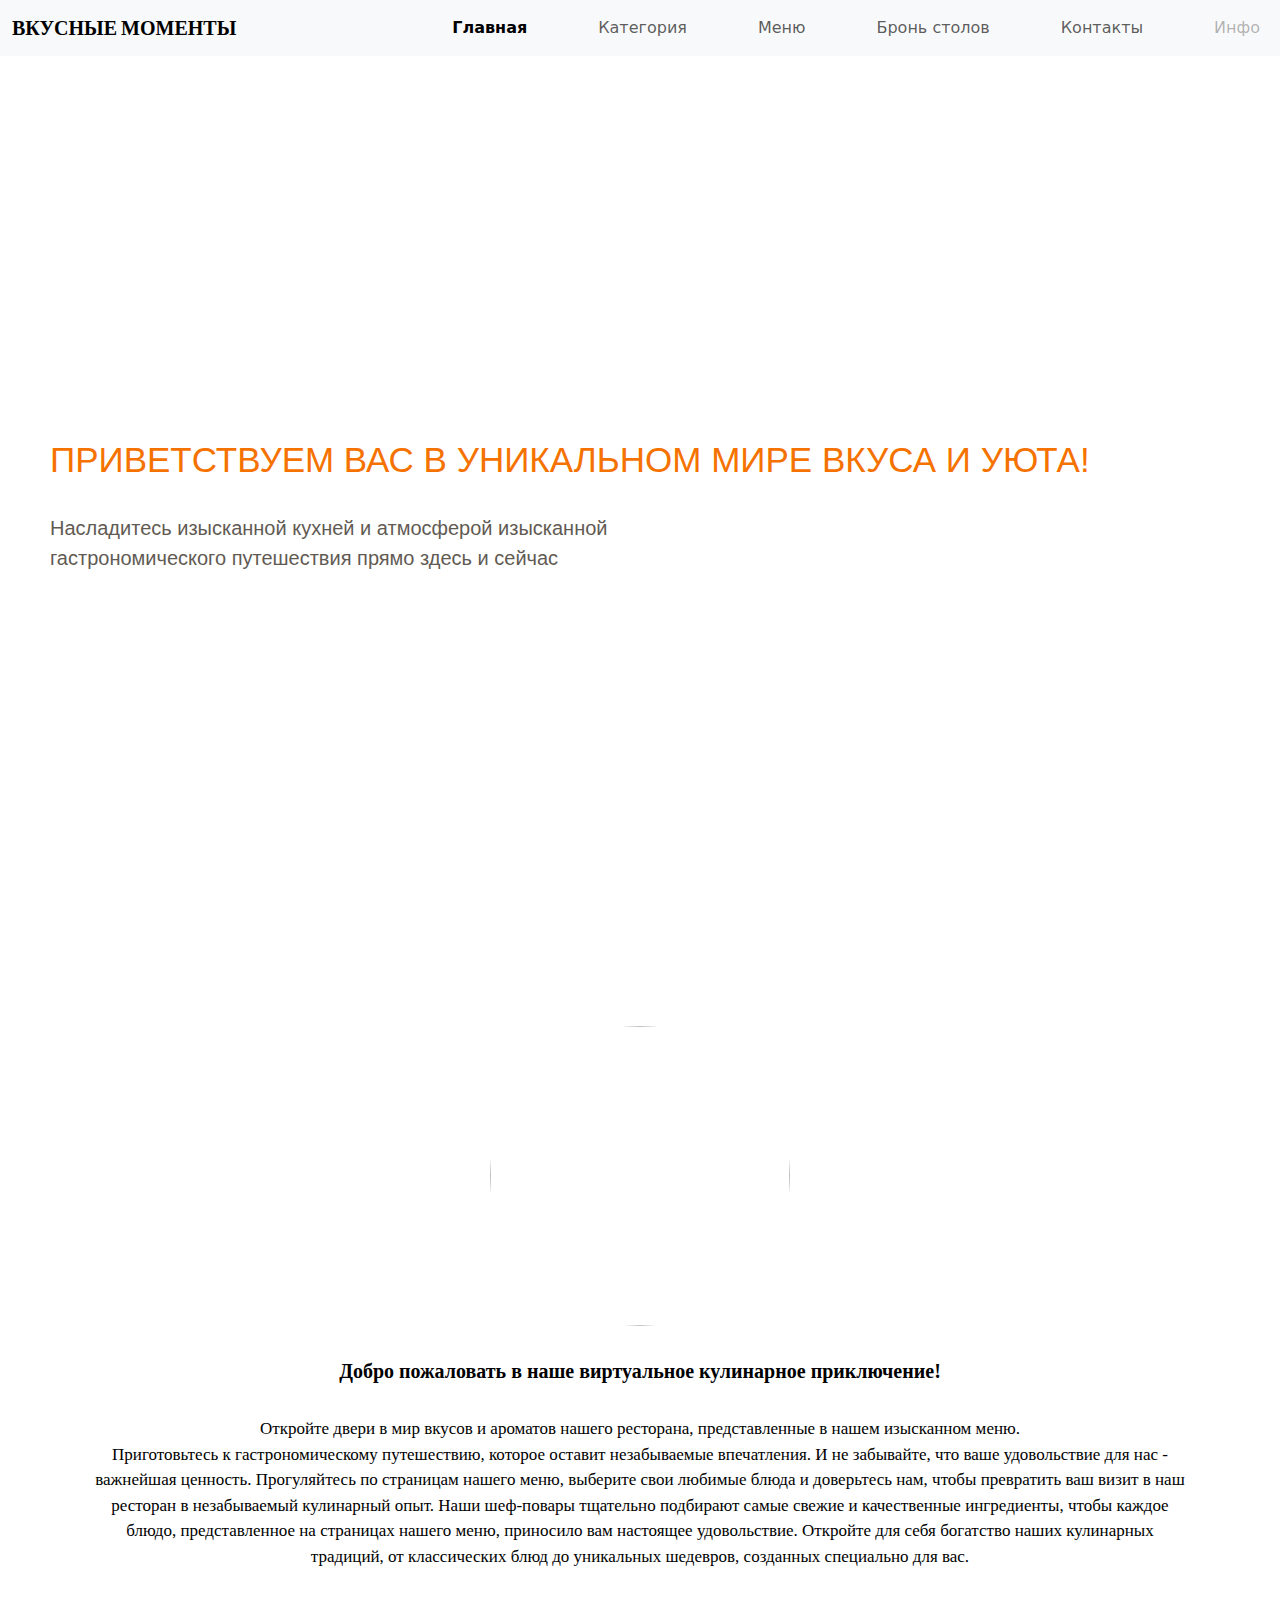
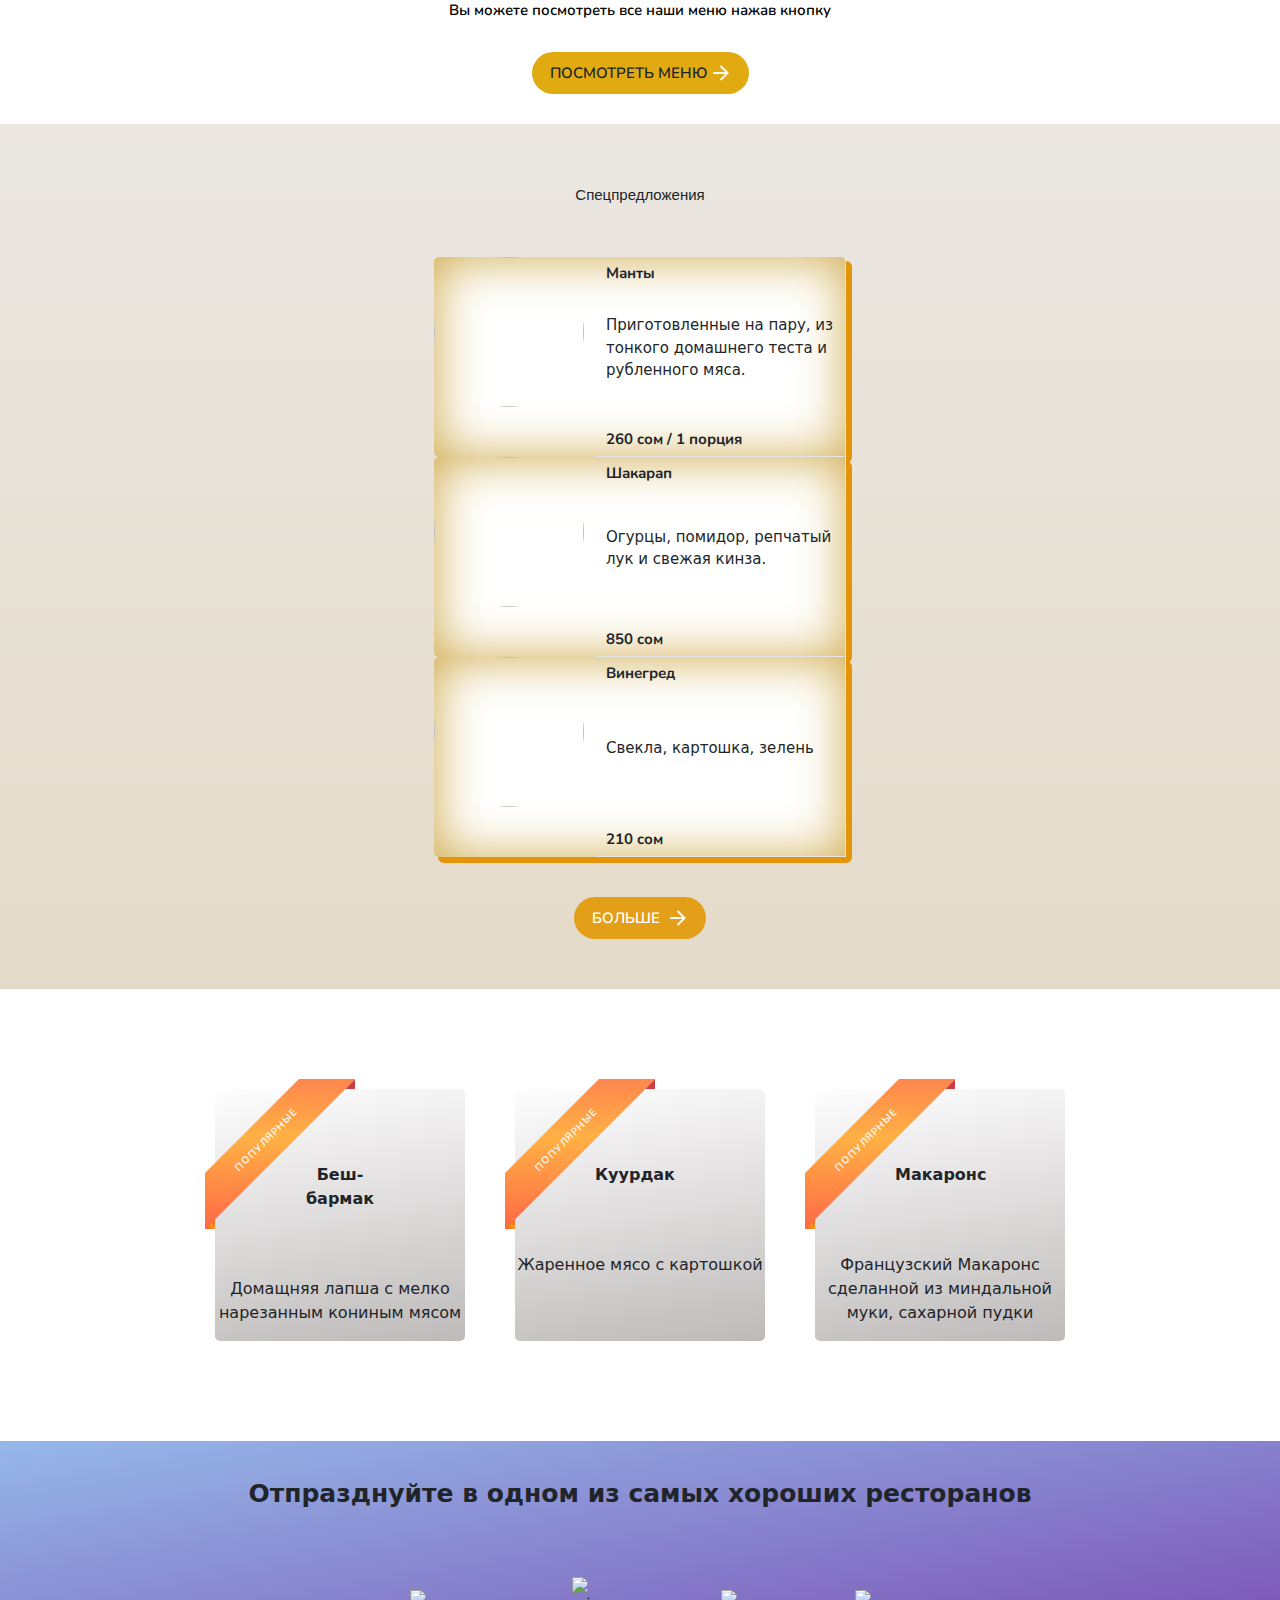
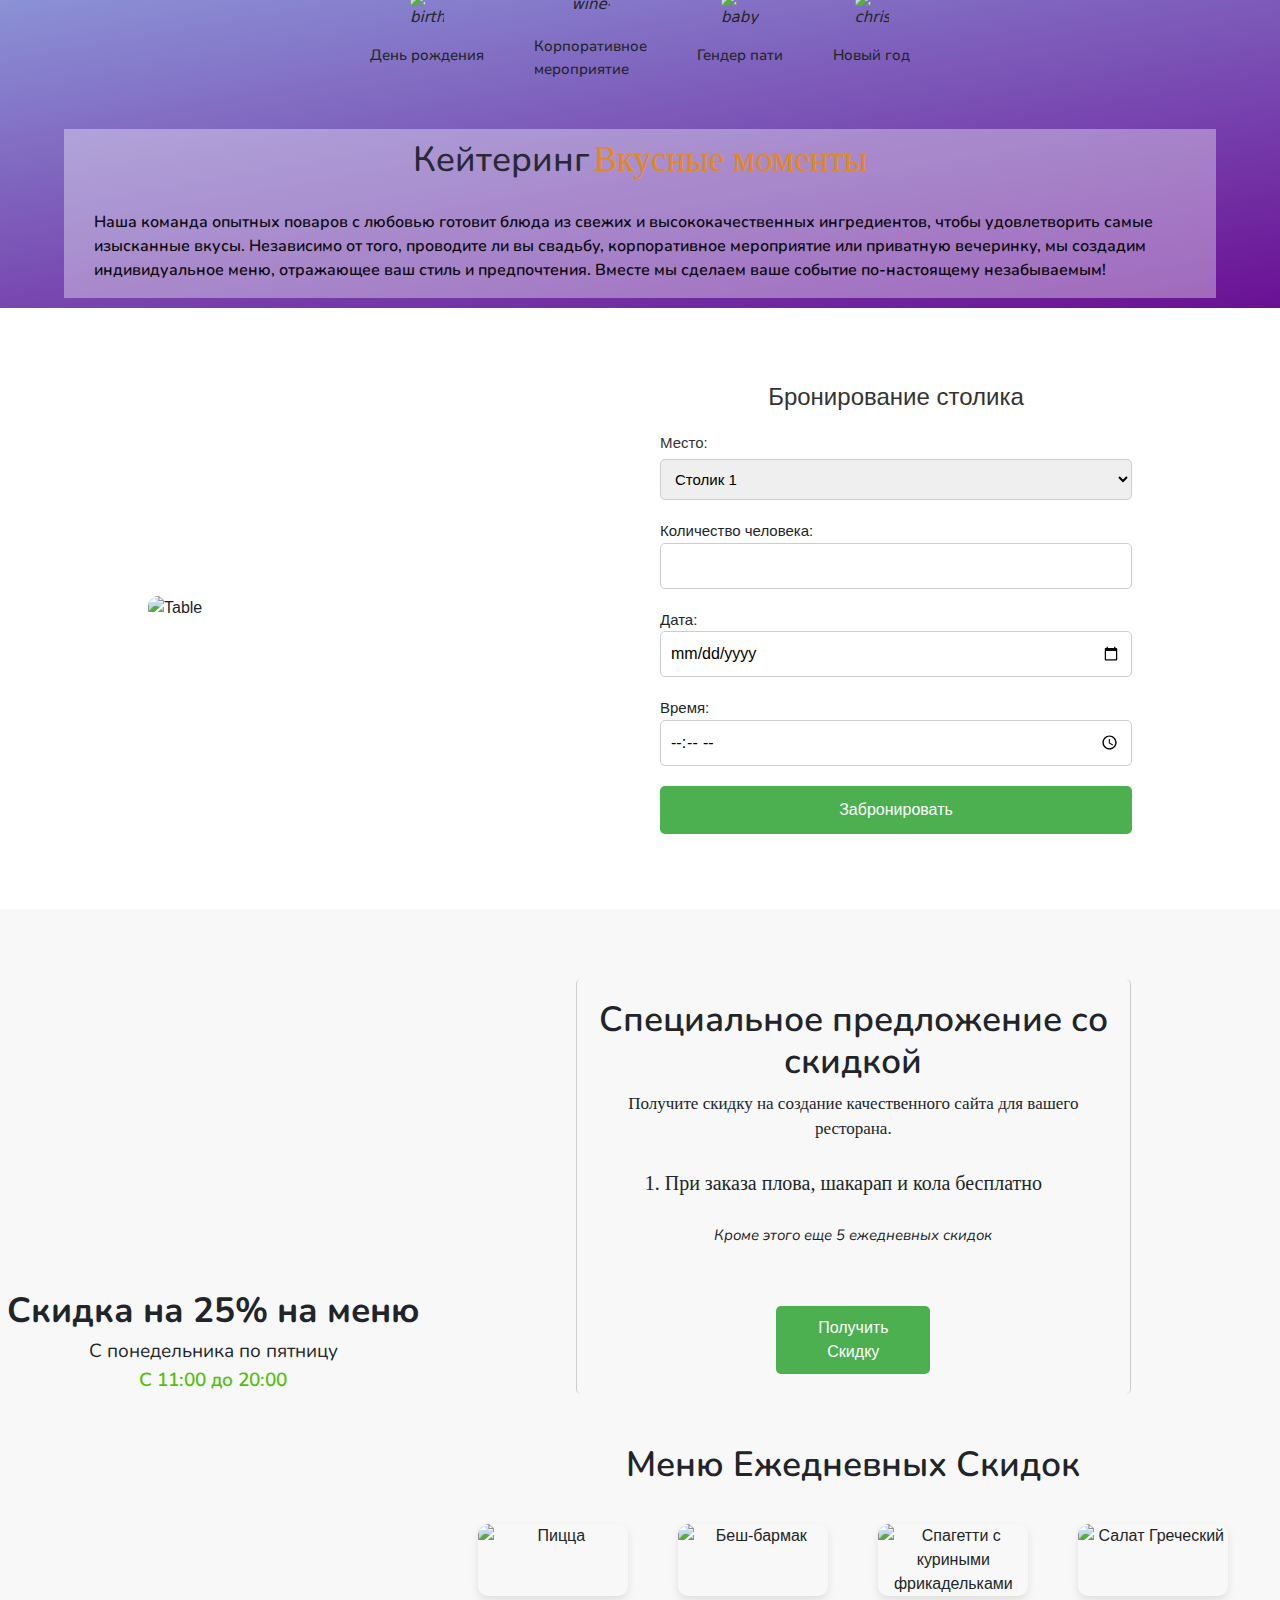
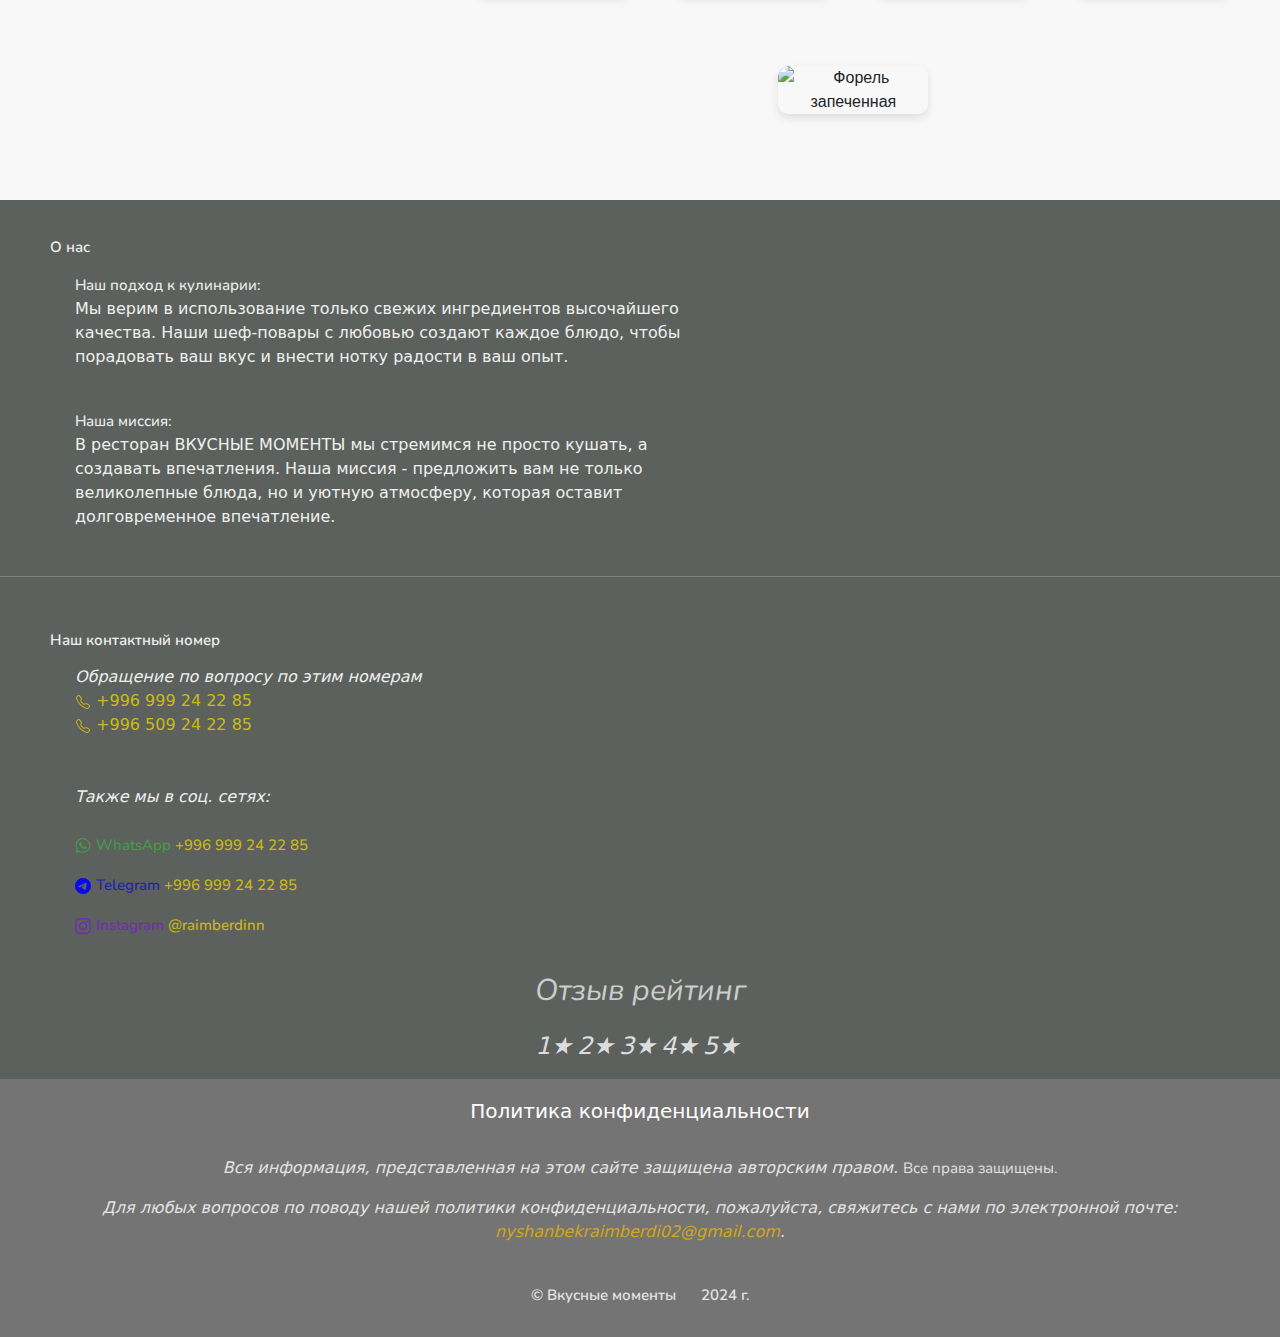
==== index.html @ 396dfdc3 "Update index.html" ====
<!DOCTYPE html>
<html lang="en">
<head>
    <meta charset="UTF-8">
    <meta name="Nyshanbek" content="Nyshanbel Raimberdi">
    <title>Главная страница</title>

    <link rel="apple-touch-icon" sizes="180x180" href="[data-uri]">
    <link rel="icon" type="image/png" sizes="32x32" href="[data-uri]">
    <link rel="icon" type="image/png" sizes="16x16" href="[data-uri]">
    <link rel="manifest" href="/site.webmanifest">

    <link rel="stylesheet" href="style.css">
    <link rel="stylesheet" href="menu-list.css">
    <link rel="stylesheet" href="responsive.css">
    <link href="https://cdn.jsdelivr.net/npm/bootstrap@5.3.3/dist/css/bootstrap.min.css" rel="stylesheet" integrity="sha384-QWTKZyjpPEjISv5WaRU9OFeRpok6YctnYmDr5pNlyT2bRjXh0JMhjY6hW+ALEwIH" crossorigin="anonymous">

    <link rel="preconnect" href="https://fonts.googleapis.com">
    <link rel="preconnect" href="https://fonts.gstatic.com" crossorigin>
    <link href="https://fonts.googleapis.com/css2?family=Abril+Fatface&display=swap" rel="stylesheet">
    <link href="https://fonts.googleapis.com/css2?family=Abril+Fatface&family=Courgette&display=swap" rel="stylesheet">

</head>
<body>


<!--Navbar-->
<nav class="navbar navbar-expand-lg bg-body-tertiary">
    <div class="container-fluid">
        <a class="navbar-brand" href="#" style="font-weight: 700;">ВКУСНЫЕ МОМЕНТЫ</a>
        <button class="navbar-toggler" type="button" data-bs-toggle="collapse" data-bs-target="#navbarNav" aria-controls="navbarNav" aria-expanded="false" aria-label="Toggle navigation">
            <span class="navbar-toggler-icon"></span>
        </button>
        <div class="collapse navbar-collapse" id="navbarNav">
            <ul class="navbar-nav">
                <li class="nav-item active-nav" >
                    <a class="nav-link active" aria-current="page" href="#" style="color: balck;">Главная</a>
                </li>
                <li class="nav-item">
                    <a class="nav-link" href="menu-list.html">Категория</a>
                </li>
                <li class="nav-item">
                    <a class="nav-link" href="menu-list.html">Меню</a>
                </li>
                <li class="nav-item">
                    <a class="nav-link" href="#" onclick="scrollToReservation()">Бронь столов</a>
                </li>
                <li class="nav-item" onclick="scrollToContact()">
                    <a class="nav-link" href="#" onclick="scrollToContact()">Контакты</a>
                </li>
                <li class="nav-item" onclick="scrollToBottom()">
                    <a class="nav-link disabled" aria-disabled="true">Инфо</a>
                </li>
            </ul>
        </div>
    </div>
</nav>


<!--Заголовок-->
<div class="container-box">
    <img src="" alt="" class="img-header">
    <div class="header-box">
        <h1 style="position: relative;">Приветствуем вас в уникальном мире вкуса и уюта!</h1><br>
        <span style="flex-wrap: wrap; display: flex; max-width: 90%;">Насладитесь изысканной кухней и атмосферой изысканной <br> гастрономического путешествия прямо здесь и сейчас</span>
    </div>
</div>



<!--Просмотр Меню-->
<div class="view-menu_container"> 
    <div class="view-menu">

        <img src="https://dedi-rest.ru/uploads/abouts/Tuw4EQ9eobaBIwLttchMT7sEsNfHApb5xjECs8IM.jpg" alt="">

        <div class="view-menu_header">
            
                <span class="pages_txt1">Добро пожаловать в наше виртуальное кулинарное приключение!</span>
                
                <span class="pages_txt2">Откройте двери в мир вкусов и ароматов нашего ресторана, представленные в нашем изысканном меню. <br> Приготовьтесь к гастрономическому путешествию, которое оставит незабываемые впечатления. И не забывайте, что ваше удовольствие для нас - важнейшая ценность.
                    Прогуляйтесь по страницам нашего меню, выберите свои любимые блюда и доверьтесь нам, чтобы превратить ваш визит в наш ресторан в незабываемый кулинарный опыт.
                    Наши шеф-повары тщательно подбирают самые свежие и качественные ингредиенты, чтобы каждое блюдо, представленное на страницах нашего меню, приносило вам настоящее удовольствие.
                    Откройте для себя богатство наших кулинарных традиций, от классических блюд до уникальных шедевров, созданных специально для вас.
                </span>
                
                <span style="margin-bottom: 10px;">Вы можете посмотреть все наши меню нажав кнопку </span>
            
            
        </div>
        
        <a href="menu-list.html" class="animated-button">
            <svg xmlns="http://www.w3.org/2000/svg" class="arr-2" viewBox="0 0 24 24">
            <path
                d="M16.1716 10.9999L10.8076 5.63589L12.2218 4.22168L20 11.9999L12.2218 19.778L10.8076 18.3638L16.1716 12.9999H4V10.9999H16.1716Z"
            ></path>
            </svg>
            <span class="text">ПОСМОТРЕТЬ МЕНЮ</span>
            <span class="circle"></span>
            <svg xmlns="http://www.w3.org/2000/svg" class="arr-1" viewBox="0 0 24 24">
            <path
                d="M16.1716 10.9999L10.8076 5.63589L12.2218 4.22168L20 11.9999L12.2218 19.778L10.8076 18.3638L16.1716 12.9999H4V10.9999H16.1716Z"
            ></path>
            </svg>
        </a>
        
    </div>
</div>



<!--Спецпредложение-->
<div class="special-container1">
    <div class="special-container">
        <div class="special-offers_header-box">
            <span class="special-offers-header">Спецпредложения</span>
        </div>


        <div class="special-box">
            <div class="speacial-card-box">
               
                <div class="menu-cards" data-name="Манты" data-price="260">
                    <div class="menu-img-box">
                        <img class="menu-img" src="https://s1.eda.ru/StaticContent/Photos/120424122748/211227223840/p_O.jpg" alt="">
                    </div>
                    <div class="menu-all-text-box">
                      <div class="menu-name-box">
                          <span class="menu-name">Манты</span>
                      </div>
                      <div class="menu-text-box">
                          <p class="menu-text">Приготовленные на пару, из тонкого домашнего теста и рубленного мяса.</p>
                      </div>
                      <div class="menu-price-box">
                          <span class="price_for-all-menu">260 cом / 1 порция</span>
                          
                      </div>
                    </div>
                  </div>
    
                  <div class="menu-cards" data-name="Курица запеченная" data-price="850">
                    <div class="menu-img-box">
                        <img class="menu-img" src="
                        " alt="">
                    </div>
                    <div class="menu-all-text-box">
                        <div class="menu-name-box">
                            <span class="menu-name">Шакарап</span>
                        </div>
                        <div class="menu-text-box">
                            <p class="menu-text">Огурцы, помидор, репчатый лук и свежая кинза.</p>
                        </div>
                        <div class="menu-price-box">
                            <span class="price_for-all-menu">850 cом</span>
                            
                        </div>
                    </div>
                  </div>
    
                  <div class="menu-cards" data-name="Винегред" data-price="400">
                    <div class="menu-img-box">
                        <img class="menu-img" src="https://encrypted-tbn0.gstatic.com/images?q=tbn:ANd9GcQiBo2suABRFdxr6AvYXG_jZLMoDBt8lT1-iQ&s" alt="">
                    </div>
                    <div class="menu-all-text-box">
                      <div class="menu-name-box">
                          <span class="menu-name">Винегред</span>
                      </div>
                      <div class="menu-text-box">
                          <p class="menu-text">Свекла, картошка, зелень </p>
                      </div>
                      <div class="menu-price-box">
                          <span class="price_for-all-menu">210 cом</span>
                          
                      </div>
                    </div>
                  </div>
                
                
            </div>


            <div class="view-menu_spacial-box">
                <a href="menu-list.html" class="animated-button view-menu_in-spacial">
                    <svg xmlns="http://www.w3.org/2000/svg" class="arr-2" viewBox="0 0 24 24">
                    <path
                        d="M16.1716 10.9999L10.8076 5.63589L12.2218 4.22168L20 11.9999L12.2218 19.778L10.8076 18.3638L16.1716 12.9999H4V10.9999H16.1716Z"
                    ></path>
                    </svg>
                    <span class="text">БОЛЬШЕ</span>
                    <span class="circle"></span>
                    <svg xmlns="http://www.w3.org/2000/svg" class="arr-1" viewBox="0 0 24 24">
                    <path
                        d="M16.1716 10.9999L10.8076 5.63589L12.2218 4.22168L20 11.9999L12.2218 19.778L10.8076 18.3638L16.1716 12.9999H4V10.9999H16.1716Z"
                    ></path>
                    </svg>
                </a>
            </div>

        </div>
    </div>
</div>



<!--Популярные-->
<div class="popular-food_container">
    <div class="popular-food_box">


        <div class="popular-foods">
            <div class="container-popular">
                <div class="card_box">
                    <img class="popular-foods-img" src="" alt="">
                    <div class="popular-foods-bottom">
                        <span></span>
                    </div>
                    <p class="menu-name popular-name-menu">Беш-бармак</p>
                    <p class="ppppp">Домащняя лапша с мелко нарезанным кониным мясом</p>
                    
                </div>
            </div>
            <div class="container-popular">
                <div class="card_box">
                    <img class="popular-foods-img" src="" alt="">
                    <div class="popular-foods-bottom">
                        <span></span>
                    </div>
                    <p class="menu-name popular-name-menu">Куурдак</p>
                    <p class="ppppp">Жаренное мясо с картошкой</p>
                </div>
            </div>
            <div class="container-popular">
                <div class="card_box">
                    <img class="popular-foods-img" src="" alt="">
                    <div class="popular-foods-bottom">
                        <span></span>
                    </div>
                    <p class="menu-name popular-name-menu">Макаронс</p>
                    <p class="ppppp">Французский Макаронс сделанной из миндальной муки, сахарной пудки </p>
                </div>
            </div>
        </div>

    </div>
</div>



<!--Кейтеринг-->
<div class="katering-box">

    <div class="katering-header">
        <br>
        <p class="katering-header_p">Отпразднуйте в одном из самых хороших ресторанов</p>
        <i class="fa-solid fa-check"></i>
    </div>

    <div class="katerings">
        <div class="katering-set">
            <img width="34" height="34" src="https://img.icons8.com/3d-fluency/94/birthday--v1.png" alt="birthday--v1"/>
            <span class="katering-txt">День рождения</span>
        </div>
        <div class="katering-set">
            <img width="38" height="38" src="https://img.icons8.com/plasticine/100/wine-glass.png" alt="wine-glass"/>
            <span class="katering-txt">Корпоративное<br>мероприятие</span>
        </div>
        <div class="katering-set">
            <img width="38" height="34" src="https://img.icons8.com/color/48/baby-shower.png" alt="baby-shower"/>
            <span class="katering-txt">Гендер пати</span>
        </div>
        <div class="katering-set">
            <img width="34" height="34" src="https://img.icons8.com/fluency/48/christmas-tree--v1.png" alt="christmas-tree--v1"/>
            <span class="katering-txt">Новый год</span>
        </div>
    </div>

    <!--Нижний текст-->
    <div class="katering_under-title-box">
        <div class="katering-header">
            <span class="txt-logo">Кeйтеринг 
                <span class="txt-logo-2"> Вкусные моменты</span>
            </span>
            <br>
        </div>
        <p class="katering_under-title">Наша команда опытных поваров с любовью готовит блюда из свежих и высококачественных ингредиентов, чтобы удовлетворить самые изысканные вкусы. Независимо от того, проводите ли вы свадьбу, корпоративное мероприятие или приватную вечеринку, мы создадим индивидуальное меню, отражающее ваш стиль и предпочтения. Вместе мы сделаем ваше событие по-настоящему незабываемым!</p>
    </div>
    
</div>



<!--Бронирование столов-->
<div class="container-reszerv" id="reservation-box">
    <div class="reservation">
        <img src="https://www.forumdaily.com/wp-content/uploads/2017/03/Depositphotos_2099183_m-2015.jpg" alt="Table" class="table-image">
        <div class="reservation-details">
            <h2 class="reserv-head">Бронирование столика</h2>
            <form id="reservation-form" action="/submit-reservation" method="POST">
                <div class="form-group">
                    <label class="label-for-reserv" for="table">Место:</label>
                    <select id="table" name="table">
                        <option value="table1">Столик 1</option>
                        <option value="table2">Столик 2</option>
                        <option value="table3">Столик 4</option>
                        <option value="table3">Столик 5</option>
                        <option value="table3">Столик 6</option>
                        <option value="table3">Столик 7</option>
                        <option value="table3">Столик 8</option>
                        <option value="table3">Столик 9</option>
                        <option value="table3">Столик 10</option>
                    </select>
                </div>
                <div class="form-group">
                    <label for="number">Количество человека:</label>
                    <input type="number" id="number" name="number">
                </div>
                <div class="form-group">
                    <label for="date">Дата:</label>
                    <input type="date" id="date" name="date">
                </div>
                <div class="form-group">
                    <label for="time">Время:</label>
                    <input type="time" id="time" name="time">
                </div>
                <button class="button-for-reserv" type="submit">Забронировать</button>
            </form>
        </div>
    </div>
</div>
  


<!--Акция-->
<div class="sale-container" id="sale-container">
    <div class="sale-box2">

        <div class="sale-box">
            <div class="sale-header-box">
                <span class="sale-header">Скидка на 25% на меню</span>
                <span class="sale-header-sub">C понедельника по пятницу</span>
                <span class="sale-header-sub" style="color: #54be0e; font-weight: 600;">С 11:00 до 20:00</span>
            </div>
        </div>

        <main class="sale-special-offer_container">
            <section id="sale-special-offer_box">
                <h2>Специальное предложение со скидкой</h2>
                <p>Получите скидку на создание качественного сайта для вашего ресторана.</p>
                <ul style="list-style-type:bumber;">
                    <li >При заказа плова, шакарап и кола бесплатно</li>
                </ul>

                <span>Кроме этого еще 5 ежедневных скидок</span>
                <ul>

                    <li style="list-style-type: none;"></li>
                </ul>
                <br>
                <button id="claim-offer">Получить Скидку</button>
            </section>

            <section id="menu-spacial-sale">
                <h2 class="section_h2" style="text-align: center; padding-bottom: 30px;">Меню Ежедневных Скидок</h2>
                <ul id="menu-list_spacial-sale">
                    <li class="menu-item_spacial-sale">
                        <img class="img-spacial-sale" src="https://menu2go.ru/images/food/664/664_888_20231103160737_1482.jpg" alt="Пицца">
                        <span class="price-spacial-sale" data-price="350" style="display: none;">350 сом.</span>
                    </li>
                    <li class="menu-item_spacial-sale">
                        <img class="img-spacial-sale" src="img/Besh-barmak.jpeg" alt="Беш-бармак">
                        <span class="price-spacial-sale" data-price="315" style="display: none;">315 сом.</span>
                    </li>
                    <li class="menu-item_spacial-sale">
                        <img class="img-spacial-sale" src="/storage/emulated/0/Download/140430115517-06-comfort-foods.jpg" alt="Спагетти с куриными фрикадельками">
                        <span class="price-spacial-sale" data-price="360" style="display: none;">360 сом.</span>
                    </li>
                    <li class="menu-item_spacial-sale">
                        <img class="img-spacial-sale" src="/storage/emulated/0/Download/140430115517-06-comfort-foods.jpg" alt="Салат Греческий">
                        <span class="price-spacial-sale" data-price="225" style="display: none;">225 сом.</span>
                    </li>
                    <li class="menu-item_spacial-sale">
                        <img class="img-spacial-sale" src="/storage/emulated/0/Download/140430115517-06-comfort-foods.jpg" alt="Форель запеченная">
                        <span class="price-spacial-sale" data-price="1275" style="display: none;">1275 сом.</span>
                    </li>
                </ul>
            </section>
        </main>

    </div>
</div>



<!--Инфо-->
<div class="info-page_container">

    <div class="info-page_box">
        <div class="info-page_header">
            <span style="font-weight: 600;">О нас</span>
        </div>
        <div class="info-page_pr">
            <p><span style="font-weight: 500;">Наш подход к кулинарии:</span>
                <br>
                Мы верим в использование только свежих ингредиентов высочайшего качества. Наши шеф-повары с любовью создают каждое блюдо, чтобы порадовать ваш вкус и внести нотку радости в ваш опыт.</p>
                <br>
                <p><span style="font-weight: 500;">Наша миссия:</span>
                    <br>
                    В ресторан ВКУСНЫЕ МОМЕНТЫ мы стремимся не просто кушать, а создавать впечатления. Наша миссия - предложить вам не только великолепные блюда, но и уютную атмосферу, которая оставит долговременное впечатление.</p>
        </div>
    </div>


<hr style="color: #e7e7e7;">

    <div class="info-page_box" id="contact-page">

        <div class="info-page_header" id="info-page_header">
            <span style="font-weight: 600;">Наш контактный номер</span>
        </div>

        <div class="info-page_pr">
            <a style="font-weight: 400; font-style: italic;">Обращение по вопросу по этим номерам</a>
                <br>
            <a  href="">
                <svg xmlns="http://www.w3.org/2000/svg" width="16" height="14" fill="currentColor" class="bi bi-telephone" viewBox="0 0 16 16">
                    <path d="M3.654 1.328a.678.678 0 0 0-1.015-.063L1.605 2.3c-.483.484-.661 1.169-.45 1.77a17.6 17.6 0 0 0 4.168 6.608 17.6 17.6 0 0 0 6.608 4.168c.601.211 1.286.033 1.77-.45l1.034-1.034a.678.678 0 0 0-.063-1.015l-2.307-1.794a.68.68 0 0 0-.58-.122l-2.19.547a1.75 1.75 0 0 1-1.657-.459L5.482 8.062a1.75 1.75 0 0 1-.46-1.657l.548-2.19a.68.68 0 0 0-.122-.58zM1.884.511a1.745 1.745 0 0 1 2.612.163L6.29 2.98c.329.423.445.974.315 1.494l-.547 2.19a.68.68 0 0 0 .178.643l2.457 2.457a.68.68 0 0 0 .644.178l2.189-.547a1.75 1.75 0 0 1 1.494.315l2.306 1.794c.829.645.905 1.87.163 2.611l-1.034 1.034c-.74.74-1.846 1.065-2.877.702a18.6 18.6 0 0 1-7.01-4.42 18.6 18.6 0 0 1-4.42-7.009c-.362-1.03-.037-2.137.703-2.877z"/>
                </svg>
                +996 999 24 22 85
            </a>
            <br>
            <a href="">
                <svg xmlns="http://www.w3.org/2000/svg" width="16" height="14" fill="currentColor" class="bi bi-telephone" viewBox="0 0 16 16">
                    <path d="M3.654 1.328a.678.678 0 0 0-1.015-.063L1.605 2.3c-.483.484-.661 1.169-.45 1.77a17.6 17.6 0 0 0 4.168 6.608 17.6 17.6 0 0 0 6.608 4.168c.601.211 1.286.033 1.77-.45l1.034-1.034a.678.678 0 0 0-.063-1.015l-2.307-1.794a.68.68 0 0 0-.58-.122l-2.19.547a1.75 1.75 0 0 1-1.657-.459L5.482 8.062a1.75 1.75 0 0 1-.46-1.657l.548-2.19a.68.68 0 0 0-.122-.58zM1.884.511a1.745 1.745 0 0 1 2.612.163L6.29 2.98c.329.423.445.974.315 1.494l-.547 2.19a.68.68 0 0 0 .178.643l2.457 2.457a.68.68 0 0 0 .644.178l2.189-.547a1.75 1.75 0 0 1 1.494.315l2.306 1.794c.829.645.905 1.87.163 2.611l-1.034 1.034c-.74.74-1.846 1.065-2.877.702a18.6 18.6 0 0 1-7.01-4.42 18.6 18.6 0 0 1-4.42-7.009c-.362-1.03-.037-2.137.703-2.877z"/>
                </svg>
                +996 509 24 22 85
            </a>
            <br>


            <p class="page-contact">
                <br>
                <br>
                <a style="font-style: italic;">Также мы в соц. сетях:</a>
                <br>
                <br>
                <svg class="info-page_icons" xmlns="http://www.w3.org/2000/svg" width="16" height="15" fill="currentColor" class="bi bi-whatsapp" viewBox="0 0 16 16">
                    <path d="M13.601 2.326A7.85 7.85 0 0 0 7.994 0C3.627 0 .068 3.558.064 7.926c0 1.399.366 2.76 1.057 3.965L0 16l4.204-1.102a7.9 7.9 0 0 0 3.79.965h.004c4.368 0 7.926-3.558 7.93-7.93A7.9 7.9 0 0 0 13.6 2.326zM7.994 14.521a6.6 6.6 0 0 1-3.356-.92l-.24-.144-2.494.654.666-2.433-.156-.251a6.56 6.56 0 0 1-1.007-3.505c0-3.626 2.957-6.584 6.591-6.584a6.56 6.56 0 0 1 4.66 1.931 6.56 6.56 0 0 1 1.928 4.66c-.004 3.639-2.961 6.592-6.592 6.592m3.615-4.934c-.197-.099-1.17-.578-1.353-.646-.182-.065-.315-.099-.445.099-.133.197-.513.646-.627.775-.114.133-.232.148-.43.05-.197-.1-.836-.308-1.592-.985-.59-.525-.985-1.175-1.103-1.372-.114-.198-.011-.304.088-.403.087-.088.197-.232.296-.346.1-.114.133-.198.198-.33.065-.134.034-.248-.015-.347-.05-.099-.445-1.076-.612-1.47-.16-.389-.323-.335-.445-.34-.114-.007-.247-.007-.38-.007a.73.73 0 0 0-.529.247c-.182.198-.691.677-.691 1.654s.71 1.916.81 2.049c.098.133 1.394 2.132 3.383 2.992.47.205.84.326 1.129.418.475.152.904.129 1.246.08.38-.058 1.171-.48 1.338-.943.164-.464.164-.86.114-.943-.049-.084-.182-.133-.38-.232"/>
                </svg>
                <span class="info-page_whatsapp">WhatsApp
                    <a style="color: #d8c40d;" href="https://wa.me/+996999242285">+996 999 24 22 85</a>
                </span>
            </p>

            <p class="page-contact">
                <svg  style="color: blue;" xmlns="http://www.w3.org/2000/svg" width="16" height="16" fill="currentColor" class="bi bi-telegram" viewBox="0 0 16 16">
                    <path  d="M16 8A8 8 0 1 1 0 8a8 8 0 0 1 16 0M8.287 5.906q-1.168.486-4.666 2.01-.567.225-.595.442c-.03.243.275.339.69.47l.175.055c.408.133.958.288 1.243.294q.39.01.868-.32 3.269-2.206 3.374-2.23c.05-.012.12-.026.166.016s.042.12.037.141c-.03.129-1.227 1.241-1.846 1.817-.193.18-.33.307-.358.336a8 8 0 0 1-.188.186c-.38.366-.664.64.015 1.088.327.216.589.393.85.571.284.194.568.387.936.629q.14.092.27.187c.331.236.63.448.997.414.214-.02.435-.22.547-.82.265-1.417.786-4.486.906-5.751a1.4 1.4 0 0 0-.013-.315.34.34 0 0 0-.114-.217.53.53 0 0 0-.31-.093c-.3.005-.763.166-2.984 1.09"/>
                </svg>
                <span class="info-page_telegram">Telegram
                    <a style="color: #d8c40d;" href="https://t.me/+996509242285">+996 999 24 22 85</a>
                </span>
            </p>

            <p class="page-contact">
                <svg style="color: #6f28c0;" xmlns="http://www.w3.org/2000/svg" width="16" height="16" fill="currentColor" class="bi bi-instagram" viewBox="0 0 16 16">
                    <path d="M8 0C5.829 0 5.556.01 4.703.048 3.85.088 3.269.222 2.76.42a3.9 3.9 0 0 0-1.417.923A3.9 3.9 0 0 0 .42 2.76C.222 3.268.087 3.85.048 4.7.01 5.555 0 5.827 0 8.001c0 2.172.01 2.444.048 3.297.04.852.174 1.433.372 1.942.205.526.478.972.923 1.417.444.445.89.719 1.416.923.51.198 1.09.333 1.942.372C5.555 15.99 5.827 16 8 16s2.444-.01 3.298-.048c.851-.04 1.434-.174 1.943-.372a3.9 3.9 0 0 0 1.416-.923c.445-.445.718-.891.923-1.417.197-.509.332-1.09.372-1.942C15.99 10.445 16 10.173 16 8s-.01-2.445-.048-3.299c-.04-.851-.175-1.433-.372-1.941a3.9 3.9 0 0 0-.923-1.417A3.9 3.9 0 0 0 13.24.42c-.51-.198-1.092-.333-1.943-.372C10.443.01 10.172 0 7.998 0zm-.717 1.442h.718c2.136 0 2.389.007 3.232.046.78.035 1.204.166 1.486.275.373.145.64.319.92.599s.453.546.598.92c.11.281.24.705.275 1.485.039.843.047 1.096.047 3.231s-.008 2.389-.047 3.232c-.035.78-.166 1.203-.275 1.485a2.5 2.5 0 0 1-.599.919c-.28.28-.546.453-.92.598-.28.11-.704.24-1.485.276-.843.038-1.096.047-3.232.047s-2.39-.009-3.233-.047c-.78-.036-1.203-.166-1.485-.276a2.5 2.5 0 0 1-.92-.598 2.5 2.5 0 0 1-.6-.92c-.109-.281-.24-.705-.275-1.485-.038-.843-.046-1.096-.046-3.233s.008-2.388.046-3.231c.036-.78.166-1.204.276-1.486.145-.373.319-.64.599-.92s.546-.453.92-.598c.282-.11.705-.24 1.485-.276.738-.034 1.024-.044 2.515-.045zm4.988 1.328a.96.96 0 1 0 0 1.92.96.96 0 0 0 0-1.92m-4.27 1.122a4.109 4.109 0 1 0 0 8.217 4.109 4.109 0 0 0 0-8.217m0 1.441a2.667 2.667 0 1 1 0 5.334 2.667 2.667 0 0 1 0-5.334"/>
                </svg>
                <span class="info-page_instagram">Instagram
                    <a style="color: #d8c40d;" href="https://instagram.com/raimberdinn">@raimberdinn</a>
                </span>
            </p>
        </div>
    </div>
</div>




<!--Отзыв рейтинг-->
<div class="rating_container">
    <span style="font-size: 30px;">Отзыв рейтинг</span>

    <div class="rating">
        <input type="radio" id="star5" name="rating" value="5">
        <label for="star5" title="Отлично">5</label>
        <input type="radio" id="star4" name="rating" value="4">
        <label for="star4" title="Хорошо">4</label>
        <input type="radio" id="star3" name="rating" value="3">
        <label for="star3" title="Неплохо">3</label>
        <input type="radio" id="star2" name="rating" value="2">
        <label for="star2" title="Плохо">2</label>
        <input type="radio" id="star1" name="rating" value="1">
        <label for="star1" title="Ужасно">1</label>
    </div> 
</div>



<!--Политика конфиденциальности-->
<div class="policy-confidense_container">

    <h3 class="policy-confidens_header">Политика конфиденциальности</h3>

    <footer class="policy-confidens_box">

        <div class="policy-confidens_p">
            <p>Вся информация, представленная на этом сайте защищена авторским правом. <span>Все права защищены.</span> <br></p>
            <p>Для любых вопросов по поводу нашей политики конфиденциальности, пожалуйста, свяжитесь с нами по электронной почте: <a class="policy-confidens_link" href="https://mail.google.com/mail/u/0/#inbox?compose=CrpPbDzFFpXnDqvvGqvslhTpFqtmQXlRzTjBWdfQwlhCbDbZrnWWxbcQtVqJzdwsLfJHljwZkKkpGHLhSGTg">nyshanbekraimberdi02@gmail.com</a>.</p>
        </div>

        <br>

        <div style="padding: 0px 0px 10px 0px;" class="policy-confidens_span">
            <span>&copy; Вкусные моменты</span>
            <span>2024 г.</span>
        </div>
        
    </footer>

</div>


<!--Script-->
    <script src="menu-list.js" ></script>
    <script src="script.js"></script>
    <script src="https://cdn.jsdelivr.net/npm/bootstrap@5.3.3/dist/js/bootstrap.bundle.min.js" integrity="sha384-YvpcrYf0tY3lHB60NNkmXc5s9fDVZLESaAA55NDzOxhy9GkcIdslK1eN7N6jIeHz" crossorigin="anonymous"></script>
</body>
</html>
---- style.css ----
@import url('https://fonts.googleapis.com/css2?family=Oswald:wght@200..700&display=swap');
@import url('https://fonts.googleapis.com/css2?family=Nunito+Sans:ital,opsz,wght@0,6..12,200..1000;1,6..12,200..1000&family=Nunito:ital,wght@0,200..1000;1,200..1000&family=Roboto+Condensed:ital,wght@0,100..900;1,100..900&display=swap');

*{
  padding: 0%; 
  margin: 0%;
  transition: all 0.1s ease;
}

/*body*/


/*Навигация*/
.collapse{
    justify-content: right;
}

.navbar-nav{
    gap: 55px;
}


.logo-box{
    display: flex;
    align-items: center;
    justify-content: center;
    gap: 5px;
}

.logo{
    height: 35px;
    width: 45px;
    align-items: center;
    object-fit: contain;
}

.nav-container{
    display: flex;
    justify-content: space-between;
}

.logo-box span{
    font-family: "Oswald", sans-serif;
    font-optical-sizing: auto;
    font-weight: 700;
    font-style: normal;
    font-size: 25px;
    align-items: center;
    color: #fdfdfd;
    margin-top: -4px;
}

.active-nav{
    font-weight: 800;
}

.navbar-brand{
  font-family: "Abril Fatface", serif;
  font-weight: 500;
  font-style: normal;
}

.nav-link:hover{
  transform: translateX(-10%);
  transition: all ease-in 0.3s
}






/*Заголовок главного страниц сайта*/

.container-box{
  display: flex;
  justify-content: start;
  align-items: center;
  width: 100%;
  background: url('https://roomester.ru/wp-content/uploads/2019/06/dizajn-restorana2.jpg') fixed center;
  flex-wrap: wrap;
  
}

.header-box{
  background-color: #ffffffc6;
  display: flex;
    color: #f57200;
    flex-direction: column;
    justify-content: center;
    padding: 50px 50px;
    
}

.header-box span{
    color: #393229;
    opacity: 0.8;
    font-size: 20px;
    font-weight: 500;
    font-family:'Segoe UI', Tahoma, Geneva, Verdana, sans-serif;
}

.container-box .header-box h1{
    text-transform: uppercase;
    font-size: 35px;
    font-family: Impact, Haettenschweiler, 'Arial Narrow Bold', sans-serif;
} 


.container-box{
  height: 100vh;
  font-family: sans-serif;
  
}







/*Кейтеринг*/
.katering-header{
    display: flex;
    flex-direction: column;
    justify-content: center;
    align-items: center;
}

.katering-box{
    display: flex;
    justify-content: center;
    flex-direction: column;
    align-items: center;
    margin-bottom: 0px;
    width: 100%;
    background: linear-gradient(170deg, rgb(149, 184, 233), rgb(106, 16, 148));
    background-size: cover;
    gap: 0px;
    padding: 10px 0px 10px 0px;

}

.katering-box .katering-header span{
    font-size: 35px;
    font-family: 'Times New Roman', Times, serif;
    font-weight: 500;
}

.katerings{
    width: 50%;
    display: flex;
    flex-direction: column;
    align-items: center;
    flex-direction: row;
    font-size: 15px;
    font-style: italic;
    font-weight: 500;
    justify-content: center;
    gap: 50px;
}

.katering-set{
    display: flex;
    height: 200px;
    border: #080000 1px none;
    border-radius: 5px;
    align-items: center;
    justify-content: center;
    flex-direction: column;
    gap: 20px;
}

.katering_under-title-box{
    background-color: #ffffff67;
    width: 90%;
    padding: 20px 5px 20px 5px;
    margin-top: 0px;
    opacity: 0.9;
    padding: 5px 30px 0px 30px;
}

.katering_under-title{
    font-family: "Nunito", sans-serif;
    font-optical-sizing: auto;
    font-style: normal;
    opacity: 1;
    color: #010501;
    font-weight: 600;
}

.katering_under-title-box .katering-header .txt-logo{
    font-family: "Nunito", sans-serif;
    font-optical-sizing: auto;
    font-weight: weight;
    font-style: normal;
    display: flex;
    justify-content: center;
    align-items: center
}

.txt-logo{
    font-weight: 500;
}

.txt-logo-2{
    margin-left: 5px;
    color: #ef900c;
    font-weight: 500;
}

.katering-header_p{
  font-weight: 700;
  font-size: 25px;
}





/*Спец предложение на меню*/
.special-container1{
  padding: 10px 0px 50px 0px;
  display: flex;
  justify-content: center;
}


.special-container1{
  background: linear-gradient(180deg, rgb(235, 231, 226), rgb(228, 218, 201));
  display: flex;
  justify-content: center;
  gap: 50px;
}

.special-container{
  gap: 50px;
}


.special-offers-header{
  text-align: center;
  display: flex;
  justify-content: center;
  padding: 50px 50px;
  font-family: 'Trebuchet MS', 'Lucida Sans Unicode', 'Lucida Grande', 'Lucida Sans', Arial, sans-serif;
}





.view-menu_spacial-box{
  display: flex;
  justify-content: space-around;
  align-items: center;
  margin-top: 40px;
}

.view-menu_spacial-box .view-menu_in-spacial{
  width: 32%;
  background-color: #e39f17;
  color: #ffffff;
}

.view-menu_in-spacial{
  background-color: #000700;
}




/*Cкидка*/
.sale-container{
    display: flex;
    justify-content: space-evenly;
    align-items: center;
    margin: 0px;
    width: 100%;
    display: flex;
    background-color:rgba(239, 239, 239, 0.432);
    padding: 20px 0px 50px 0px;
    flex-wrap: wrap;
}

.sale-box{
  width: 50%;
}

.sale-header-box{
    display: flex;
    justify-content: center;
    align-items: center;
    flex-direction: column;
}

.sale-header{
    font-size: 35px;
    font-family: "Nunito", sans-serif;
    font-optical-sizing: auto;
    font-style: normal;
    font-weight: 700;
}

.sale-header-sub{
    font-size: 19px;
    font-family: "Nunito", sans-serif;
    font-style: normal;
}




.sale-special-offer_container {
  font-family: Arial, sans-serif;
  width: 100%;
}

.sale-special-offer_container h2{
    font-size: 35px;
    font-family: "Nunito", sans-serif;
    font-optical-sizing: auto;
    font-style: normal;
    font-weight: 600;
    
}

.sale-special-offer_container p, span{
  font-family: "Nunito", sans-serif;
    font-style: normal;
    font-size: 15px;
}


#sale-special-offer_box {
  text-align: center;
  margin: 50px auto;
  padding: 20px;
  border-right: 1px solid #ccc;
  border-left: 1px solid #ccc;
  border-radius: 5px;
  flex-direction: column;
  display: flex;
  width: 65%;
  justify-content: center;
  align-items: center;
}


#sale-special-offer_box p{
  font-family: "Josefin Slab", serif;
  font-optical-sizing: auto;
  font-weight: 500;
  font-style: normal;
  font-size: 17px;
  padding: 0px 0px 0px 0px;
}

#sale-special-offer_box ul{
  font-family: "Unna", serif;
  font-weight: 500;
  font-style: normal;
  font-size: 20px;
  padding: 10px 0px 10px 0px

}

#sale-special-offer_box span{
  font-style: italic;
}



#claim-offer {
  background-color: #4CAF50;
  color: white;
  padding: 10px 20px;
  border: none;
  border-radius: 5px;
  cursor: pointer;
  font-size: 16px;
  justify-content: center;
  width: 30%;
  text-align: center;
}

#claim-offer:hover {
  background-color: #45a049;
}

#menu-spacial-sale {
  margin-top: 50px;
  width: 100%;
}

#menu-list_spacial-sale {
  list-style-type: none;
  padding: 0;
  display: flex;
  justify-content: center;
  flex-wrap: wrap;
  flex-direction: row;
  gap: 50px;
}

.menu-item_spacial-sale {
  display: flex;
  flex-direction: column;
  margin-bottom: 20px;
  text-align: center;
  transition: transform 0.3s ease-in-out;
  box-shadow: 0 4px 8px rgba(0, 0, 0, 0.1);
  border-radius: 10px;
  overflow: hidden;
  justify-content: space-between;
  
}

.menu-item_spacial-sale .img-spacial-sale {
  width: 150px;
  border-radius: 10px;
  transition: transform 0.3s ease-in-out;
}


.menu-item_spacial-sale .price-spacial-sale {
  background-color: orange;
  color: white;
  padding: 5px 20px 5px 20px;
  border-bottom-left-radius: 10px;
  border-bottom-right-radius: 10px;
  font-weight: bold;
  transition: background-color 0.3s ease-in-out;
  width: inherit;
}

.menu-item_spacial-sale:hover {
  transform: translateY(-5px);
}

.menu-item_spacial-sale:hover .img-spacial-sale {
  transform: scale(1.1);
}

.menu-item_spacial-sale:hover .price-spacial-sale {
  background-color: #45a049;
}

.sale-box2{
  display: flex;
  flex-direction: row;
  justify-content: center;
  align-items: center;
  width: 100%;
  
}





/*Просмотр меню*/
.view-menu_container{
  width: 100%;
  display: flex;
  justify-content: center;
}
.view-menu{
  display: flex;
  max-width: 90%;
  justify-content: center;
  align-items: center;
  font-weight: 600;
  flex-direction: column;
  gap: 0px;
  padding: 70px 0px 30px 0px;
}

.view-menu img{
    position: relative;
    width: 300px;
    height: 300px;
    border-radius: 50%;

}

.animated-button {

  position: relative;
  display: flex;
  align-items: center;
  gap: 4px;
  padding: 10px 30px;
  border: none;
  font-size: 24px;
  background-color: rgb(226, 170, 17);
  border-radius: 100px;
  font-weight: 600;
  color: #f3efef;
  cursor: pointer;
  overflow: hidden;
  transition: all 0.6s cubic-bezier(0.23, 1, 0.32, 1);
  text-decoration: none;
  color: inherit;
}

.animated-button svg {
  position: absolute;
  width: 24px;
  fill: #f7f7f7;
  z-index: 9;
  transition: all 0.8s cubic-bezier(0.23, 1, 0.32, 1);
}

.animated-button .arr-1 {
  right: 16px;
}

.animated-button .arr-2 {
  left: -25%;
}

.animated-button .circle {
  position: absolute;
  top: 50%;
  left: 50%;
  transform: translate(-50%, -50%);
  width: 20px;
  height: 20px;

  border-radius: 50%;
  opacity: 0;
  transition: all 0.8s cubic-bezier(0.23, 1, 0.32, 1);
}

.animated-button .text {
  position: relative;
  z-index: 1;
  transform: translateX(-12px);
  transition: all 0.5s cubic-bezier(0.23, 1, 0.32, 1);
}

.animated-button:hover {
  color: inherit;
}

.animated-button:hover .arr-1 {
  right: -25%;
}

.animated-button:hover .arr-2 {
  left: 16px;
}

.animated-button:hover .text {
  transform: translateX(12px);
}

.animated-button:active {
  scale: 0.90;
  
  transition: all 0.1s cubic-bezier(0.23, 1, 0.32, 1);
  color: #f1eded;
}

.animated-button:hover .circle {
  width: 220px;
  height: 220px;
  opacity: 1;
  display: flex;
  text-align: center;
  justify-content: center;
  
}

.view-menu_header{
  display: flex;
  flex-direction: column;
  gap: 30px;
  position: relative;
  z-index: 2;
  color: #000000;
  font-size: 25px;
  text-align: center;
  max-width: 95%;
  padding: 30px 0px 20px 0px;
  flex-direction: column;
}


.pages_txt1{
  font-family: "Unna", serif;
  font-weight: 600;
  font-style: normal;
  font-size: 20px;
}

.pages_txt2{
  font-family: "Josefin Slab", serif;
  font-optical-sizing: auto;
  font-weight: 500;
  font-style: normal;
  font-size: 17px;
}






/*popular foods*/
  .card_box {
    border-radius: 5px;
    background: linear-gradient(170deg, rgba(254, 253, 253, 0.623) 0%, rgb(190, 186, 186) 100%);
    position: relative;
    
    cursor: pointer;
    transition: all .3s;
    width: 250px;
  }
  
  .card_box:hover {
    transform: scale(1.0);
  }
  
  .card_box span {
    position: absolute;
    overflow: hidden;
    width: 150px;
    height: 150px;
    top: -10px;
    left: -10px;
    display: flex;
    align-items: center;
    justify-content: center;
    color: #ffffff;
  }
  
  .card_box span::before {
    content: 'Популярные';
    position: absolute;
    width: 150%;
    height: 40px;
    background-image: linear-gradient(45deg, #ff6547 0%, #ffb144  51%, #ff7053  100%);
    transform: rotate(-45deg) translateY(-20px);
    display: flex;
    align-items: center;
    justify-content: center;
    color: #fff;
    font-weight: 600;
    letter-spacing: 0.1em;
    text-transform: uppercase;
   font-size: 10px; 
    
  }


  .container-popular {
    display: flex;
    border-radius: 5px;

  }
  
  .card_box span::after {
    content: '';
    position: absolute;
    width: 10px;
    bottom: 0;
    left: 0;
    height: 10px;
    z-index: -1;
    box-shadow: 140px -140px #cc3f47;
    background-image: linear-gradient(45deg, #FF512F 0%, #F09819  51%, #FF512F  100%);
  }

.popular-foods{
    display: flex;
    justify-content: center;
    flex-direction: row;
    flex-wrap: wrap;
    gap: 50px;
}

.popular-food_container{
    display: flex;
    justify-content: space-around;
    flex-direction: column;
    padding: 100px 20px;
}

.popular-food-head{
    display: flex;
    justify-content: center;
    align-items: center;
    font-size: 70px;
    font-family: "Nunito", sans-serif;
    font-style: normal;
    font-weight: 700;
}


.popular-food_box{
  display: flex;
  flex-direction: row;
  justify-content: space-evenly;
}

.popular-foods-img{
  width: inherit;
  border-radius: 10px;
}


.popular-foods-bottom ~ p{
  text-align: center;
}

.popular-name-menu{
  padding: 50px 80px;
}



/*Reservation*/
.container-reszerv {
  display: flex;
  justify-content: center;
  align-items: center;
  padding: 25px 0px 25px 0px;
  font-family: 'Segoe UI', Tahoma, Geneva, Verdana, sans-serif;
}

.reservation {
  display: flex;
  justify-content: space-between;
  align-items: center;
  width: 80%;
  background-color: #ffffff;
  border-radius: 10px;
  padding: 50px 20px;
}

.table-image {
  width: 45%;
  border-radius: 10px;
  padding: 0px 0px;
  height: inherit;
}

.reservation-details {
  width: 50%;
  padding-left: 20px;
  font-weight: 500;
  font-size: 15px;
}

.reserv-head {
  color: #333;
  font-size: 24px;
  margin-bottom: 20px;
  padding: 0px 0px;
  text-align: center;
}

.form-group {
  margin-bottom: 20px;
}

.label-for-reserv {
  display: block;
  margin-bottom: 5px;
  color: #333;
}

input[type="date"],
input[type="time"],
input[type="number"],
select {
  width: 100%;
  padding: 10px;
  border: 1px solid #ccc;
  border-radius: 5px;
  font-size: 16px;
}

.button-for-reserv {
  background-color: #4CAF50;
  color: white;
  border: none;
  padding: 12px 20px;
  text-align: center;
  text-decoration: none;
  display: inline-block;
  font-size: 16px;
  cursor: pointer;
  border-radius: 5px;
  transition: background-color 0.3s;
  width: 100%;
}

button:hover {
  background-color: #45a049;
}





/*Политика конфиденциалность*/
.policy-confidense_container{
  background: rgb(116, 116, 116);
  color: rgb(255, 255, 255);
  padding: 20px 10px 20px 10px;
}

.policy-confidens_header{
  font-size: 20px;
  justify-content: center;
  text-align: center;
  padding: 0px 0px 25px 0px;
}

.policy-confidens_box{
  text-align: start;
  font-style: italic;

}


.policy-confidens_p{
  opacity: 0.8;
  text-align: center;
}

.policy-confidens_span{
  display: flex;
  font-size: 25px;
  font-weight: 600;
  gap: 25px;
  justify-content: center;
  opacity: 0.8;
}

.policy-confidens_link{
  text-decoration: none;
  color: #e9b303;
  font-weight: 500;
  font-style: italic;
}





/*Отзыв рейтинг*/
.rating_container{
  background: #5d615d;
}

.rating {
  display: flex;
  direction: rtl;
  padding: 15px 15px;
  width: 100%;
  color: rgb(223, 185, 17);
  justify-content: center;
  font-style: italic;
}
.rating_container span{
  display: flex;
  text-align: center;
  width: 100%;
  justify-content: center;
  color: #ccc;
  font-style: italic;
}

.rating input {
  display: none;
}

.rating label {
  color: #ddd;
  font-size: 24px;
  cursor: pointer;
}

.rating label:before {
  content: '★';
  margin-right: 5px;
}

.rating input:checked ~ label {
  color: #ffbf00;
}






/*Info*/
.info-page_container{
  width: 100%;
  background: #5d615d;
}

.info-page_box{
  padding: 15px 50px;
  color: white;
  max-width: 60%;
  opacity: 0.9;
}

.info-page_header{
  font-size: 25px;
  padding: 10px 0px;
}

.info-page_pr{
  padding: 0px 25px;
}

/*Info*/
.info-page_box a{
  text-decoration: none;
  color: #d8c40d;
}


.info-page_icons{
  color: #45a049;
}

.info-page_whatsapp{
  color: #45a049;
  font-weight: 500;
}


.info-page_telegram{
  color: #181bb3;
  font-weight: 500;
}

.info-page_instagram{
  color:#6f28c0;
  font-weight: 500;
}

.page-contact{
  font-style: italic;
}
---- menu-list.css ----
/*Категория меню*/
.kategory-container{
    margin: 0%;
    padding-top: 0px;
    width: 100%;
    display: flex;
    justify-content: space-between;
    flex-direction: row;
    padding: 30px 25px 50px 25px;
}

.kategory-box{
    display: flex;
    justify-content: center;
    flex-direction: row;
    flex-wrap: wrap;
    width: 60%;
    gap: 20px;
}

.kategory-box2{
    display: flex; 
    
}


.kategory-list-box{
    width: auto;
    display: flex;
    height: 30px;
    align-items: center;
    justify-content: center;
}

.kategories{
    display: block;
    background: #bd4e1a;
    border-radius: 10px 5px;
    padding: 5px 10px;
    align-items: center;
    padding: 10px 20px 10px 20px;
    font-weight: 500;
    color: white;
}

.kategories:hover{
    transform: scale(1 0.9);
  transition: 0.1s all ease-in-out;
  background-color: #d9a14e;
}


.kategories:active{
  transform: scale(0.9, 0.9);
  transition: 0.1s all ease-in-out;
}

.kategory-container .kategory-box .kategory-list-box a{
    text-decoration: none;
    color: inherit;
}



/*header-for-kategory*/
.header-for-kategory{
    font-size: 20px;
}

.header-for-kategory span{
    padding: 10px 20px 10px 10px;
    background: #e28f13;
    color: white;
    border-top-right-radius: 5px;
    border-bottom-right-radius: 100px;
    align-items: center;
    text-align: center;
}






/*Mеню*/
.menu_container1{
    display: flex;
    flex-direction: row;
    width: 100%;
    justify-content: center;
    gap: 90px;
    padding: 0px 5px 50px 0px;
}

.cart-container{
    max-width: 35%;
}

.menu-container{
    background: rgb(255, 255, 255);
    width: 60%;
    display: flex;
    flex-direction: row;
    justify-content: center;
}


.waters-header{
    display: flex;
    text-align: center;
    justify-content: center;
    align-items: center;
    margin: 0px 0px 50px 0px;
    background-color: #dc3545;
    color: antiquewhite;
}

.menu-box{
    display: flex;
    flex-direction: row;
    justify-content: center;
    flex-wrap: wrap;
    gap: 50px;
    font-size: 17.5px;
    font-family: 'Times New Roman', Times, serif;
    
}

.menu-cards{
    display: flex;
    flex-direction: row;
    border-radius: 5px;
    background: white;

    box-shadow: 1px 1px 50px 1px rgb(208, 171, 77) inset,
    5px 5px 0px 1px rgb(228, 148, 9);
    gap: 12px;
    min-width: 0%;
}

.menu-img-box{
    height: inherit;
    width: inherit;
    
}

.menu-img{
    width: 150px;
    height: 150px;
    border-radius: 50%;
}

.menu-all-text-box{
    display: flex;
    flex-direction: column;
    justify-content: space-between;
    padding: 5px 10px 5px 10px;
    border-right: 1px rgb(228, 228, 228) inset;
    border-bottom: 1px rgb(228, 228, 228) inset;
    width: 250px;
    height: 200px;
    
}

.menu-text-box{
    font-size: 15px;
}
.menu-name-box{
    display: flex;
    font-weight: 600;
}

.menu-name{
    display: flex;
    font-weight: 700;
}

.menu-price-box{
    display: flex;
    flex-direction: row;
    justify-content: space-between;
    font-weight: 700;
    width: 100%;
}

.price_for-all-menu{
    display: flex;
    text-align: center;
    align-items: center;
    font-size: 15px;
}

.menu-price{
    font-size: 25px;
}






.menu-container{
    display: none;
}

#object1{
    display: none;
}




.cart-container{
    box-shadow: 1px 1px 50px 1px rgb(211, 210, 208) inset,
    10px 10px 0px 1px rgb(227, 195, 139);
    border-radius: 10px;
    list-style-type: none;
    padding: 30px 30px 10px 30px;
    max-height: 300px;
    scroll-behavior: smooth;
    max-height: 300px;
    overflow: auto;
    scroll-behavior: smooth;
    
}

#cart-items{
    list-style-type: number;
    font-weight: 600;
    font-family:'Gill Sans', 'Gill Sans MT', Calibri, 'Trebuchet MS', sans-serif;
}

#total-price{
    font-weight: 900;
    text-align: center;
}

.btn-danger{
   position:relative;

}

.cart-container h2{
    font-family: 'Lucida Sans', 'Lucida Sans Regular', 'Lucida Grande', 'Lucida Sans Unicode', Geneva, Verdana, sans-serif;
}
---- responsive.css ----
/*Для мобиьное устройство*/
@media screen and (max-width: 500px){
    
    .container-box{
        width: 100%;
        display: flex;
        padding: 0px;
    }
    
    



    /*Навбар*/
    .nav-link:hover{
        transform: translateX(10%);
        transition: all ease-in 0.3s
    }

    .navbar-toggler:active{
        height: 60px;
        width: 60px;
    }






    /*Кейтеринг*/
    .katerings{
        display: flex;
        flex-direction: column;
        gap: 0px;
        align-items: center;
        justify-content: center;
        margin: 0%;
        padding: 0%;
    }

    .katering-set{
        display: flex;
        justify-content: center;
        align-items: center;
        gap: 10px;
        flex-direction: row;
        padding: 0%;
        margin: 0%;
    }

    .katering-txt{
        font-size: 20px;
    }

    .katering-box{
        gap: 0px;
        padding: 0%;
        padding: 0px;
        color: rgb(255, 255, 255);
    }

    .katering-header{
        display: flex;
        flex-direction: column;
        justify-content: center;
        align-items: center;
        text-align: center;
        margin: 0%;
        max-width: 500px;
    }

    .katering_under-title-box{
        background-color: #ffffff67;
        margin-top: 0px;
        opacity: 0.9;
        flex-wrap: wrap;
        display: flex;
        justify-content: center;
        max-width: 100%;
        flex-direction: column;
        align-items: center;
    }

    .txt-logo{
        display: flex;
        width: 100%;
        flex-direction: column;
        justify-content: center;
        align-items: center;
        text-align: center;
    }

    .txt-logo-2{
        display: flex;
        width: 100%;
    }

    .katering_under-title{
        box-sizing: border-box;
        width: 100%;
        flex-wrap: nowrap;
        display: flex;
        justify-content: center;
        text-align: justify;
        text-rendering: optimizeSpeed;
    }





    /*Бронь*/
    .reservation{
        flex-direction: column;
        justify-content: center;
        padding: 50px 0px 20px 0px;
        width: 95%;
    }

    .table-image{
        width: 90%;
    }

    .container-reszerv {
        padding: 0px 0px 0px 0px;
    }


    .reservation-details {
        width: 90%;
        font-weight: 500;
        font-size: 15px;
        padding: 0px;
    }


    .reserv-head{
        padding: 20px 0px 50px 0px;
        font-size: 25px;
    }





    /*Акция*/
    .sale-container{
        font-size: 5px;
    }


    .sale-box{
        width: 100%;
    }

    .sale-header-box{
        font-size: 10px;
    }

    .sale-box2{
        display: flex;
        flex-direction: column;
        width: 90%;
    }

      .sale-header-box{
        display: flex;
        justify-content: center;
        align-items: center;
        flex-direction: column;
        font-size: 5px;
    }

    #sale-special-offer_box {
        flex-direction: column;
        display: flex;
        width: 100%;
        justify-content: center;
        align-items: center;
    }

    .section_h2{
        font-size: 10px;
    }

    #sale-special-offer_box p{
        font-size: 17px;
        padding: 0px 0px 0px 0px;
    }

    #sale-special-offer_box ul{
      font-size: 15px;
      padding: 10px 0px 10px 0px
    }

    #sale-special-offer_box span{
        font-style: italic;
    }   
    .sale-header-box span{
        font-size: 20px;
    }   
    .sale-special-offer_container h2{
        font-size: 20px;
    }   







    /*Инфо о ресторане*/
    .info-page_container{
        width: 100%;
        max-width: 100%;
    }   
    .info-page_box{
        width: 95%;
        max-width: 95%;
    }   
    .info-page_pr{
        width: 95%;
        max-width: 95%;
    }

      


    

    /*Категория меню*/
    .kategory-container{
        width: 100%;
        flex-direction: column;
        justify-content: center;
        padding: 0px;
    }

    .header-for-kategory{
        width: 90%;
        padding: 20px 0px;
        display: none;
    }


    .kategory-box{
        width: 100%;
        padding: 50px 2px;
        justify-content: center;
        flex-direction: row;
        flex-wrap: wrap;
    }






    /*Меню*/
    .menu_container1{
        flex-direction: column-reverse;
        width: 100%;
        padding: 0%;
    }


    .menu-container{
        width: 100%;
        padding: 0px;
    }


    .cart-container{
        padding: 10px 20px;
        max-width: 95%;
        margin: 0px 0px 0px 10px;
        justify-content: center;
        align-items: center;
    }
}





/*Для планшетных устройств*/
@media (min-width: 600px) and (max-width: 800px){

    .nav-link:hover{
        transform: translateX(10%);
        transition: all ease-in 0.3s
    }

    .kategory-container{
        width: 100%;
        flex-direction: column;
        justify-content: center;
        padding: 0px;
    }

    .header-for-kategory{
        width: 100%;
        padding: 20px 0px;
        display: none;
        padding: 0px 20px;
        justify-content: center;
    }


    .kategory-box{
        width: 100%;
        padding: 50px 2px;
        justify-content: center;
        flex-direction: row;
        flex-wrap: wrap;
    }



    .menu_container1{
        flex-direction: row;
        width: 100%;
        padding: 0px 20px;
        gap: 10px;
    }


    .menu-container{
        width: 100%;
        max-width: 100%;
        padding: 0px;
        flex-direction: row;
        gap: 10px;
        justify-content: center;
        flex-wrap: wrap;
    }


    .cart-container{
        padding: 10px 20px;
        max-width: 50%;
        margin: 0px 0px 0px 0px;
        align-items: center;
        width: 100%;
        gap: 0px;
    }

    .menu-box{
        padding: 0px;
        width: 100%;
        max-width: 95%;
    }
}
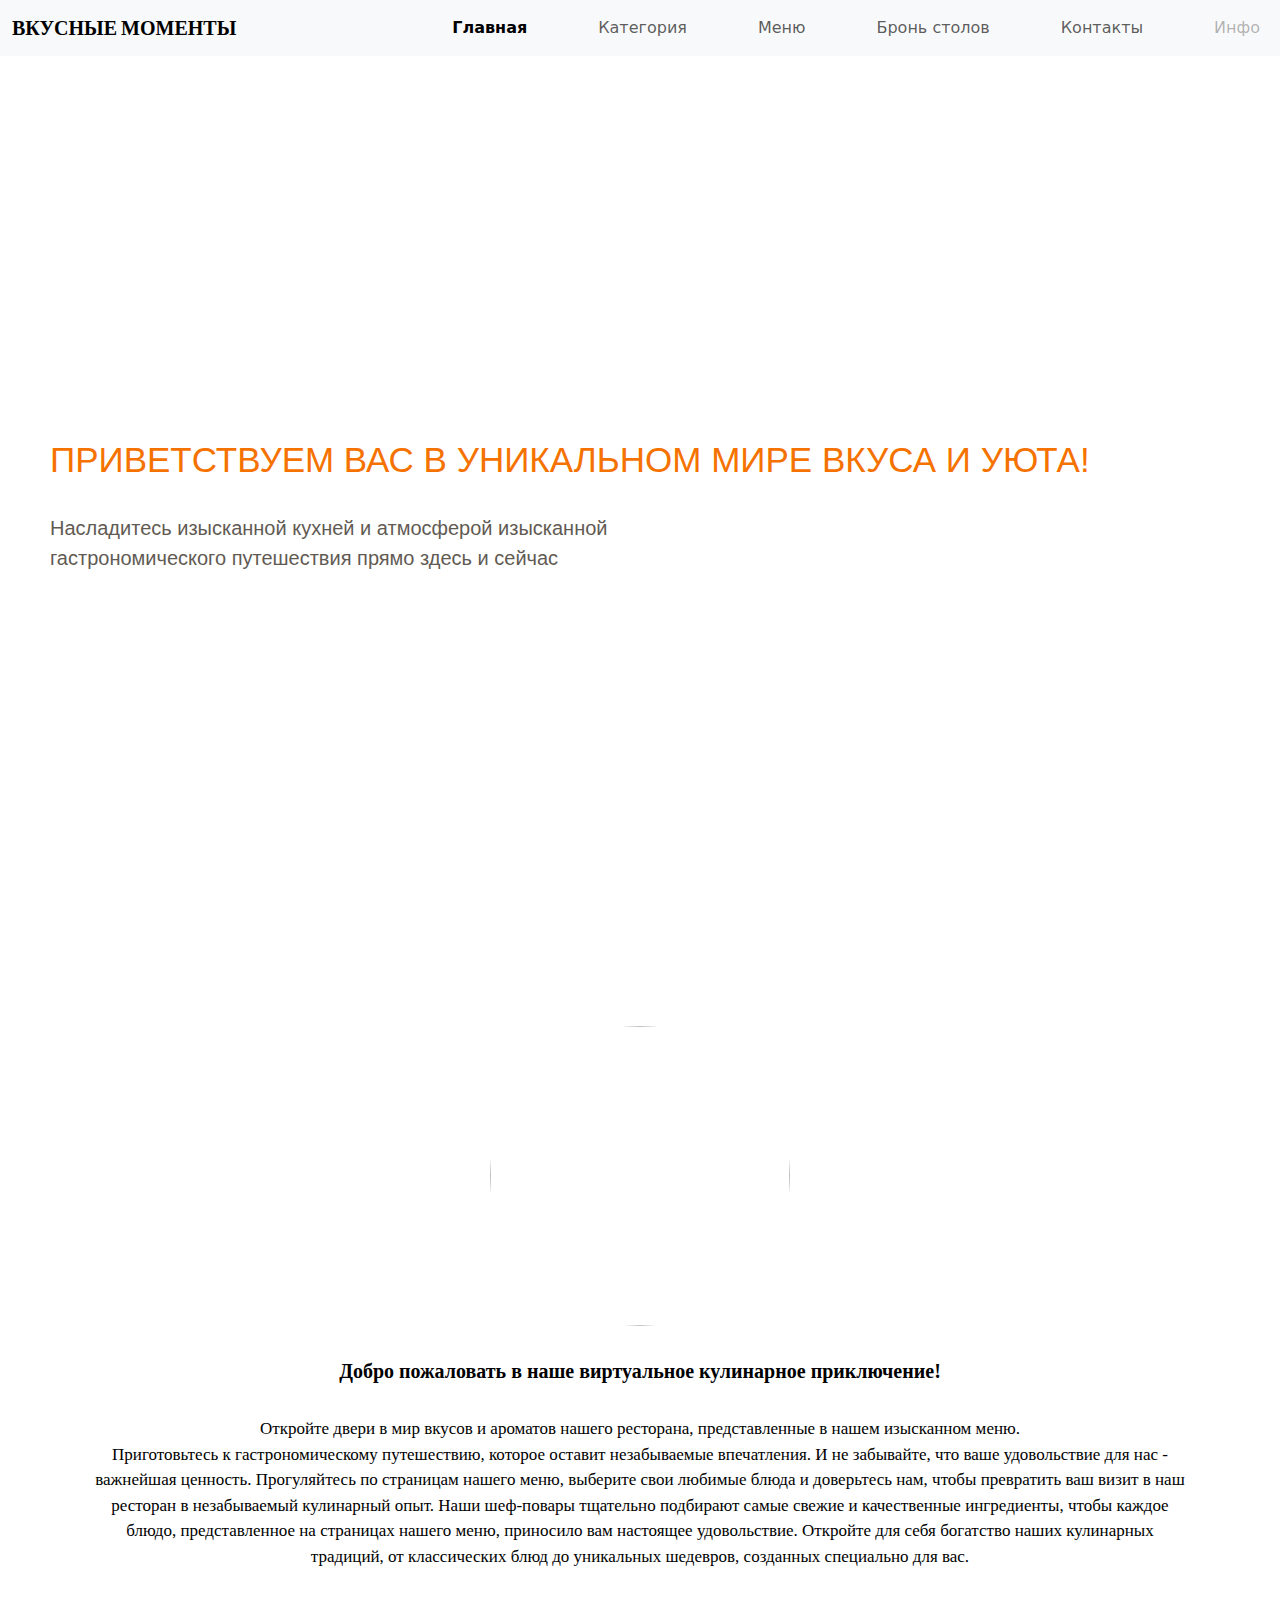
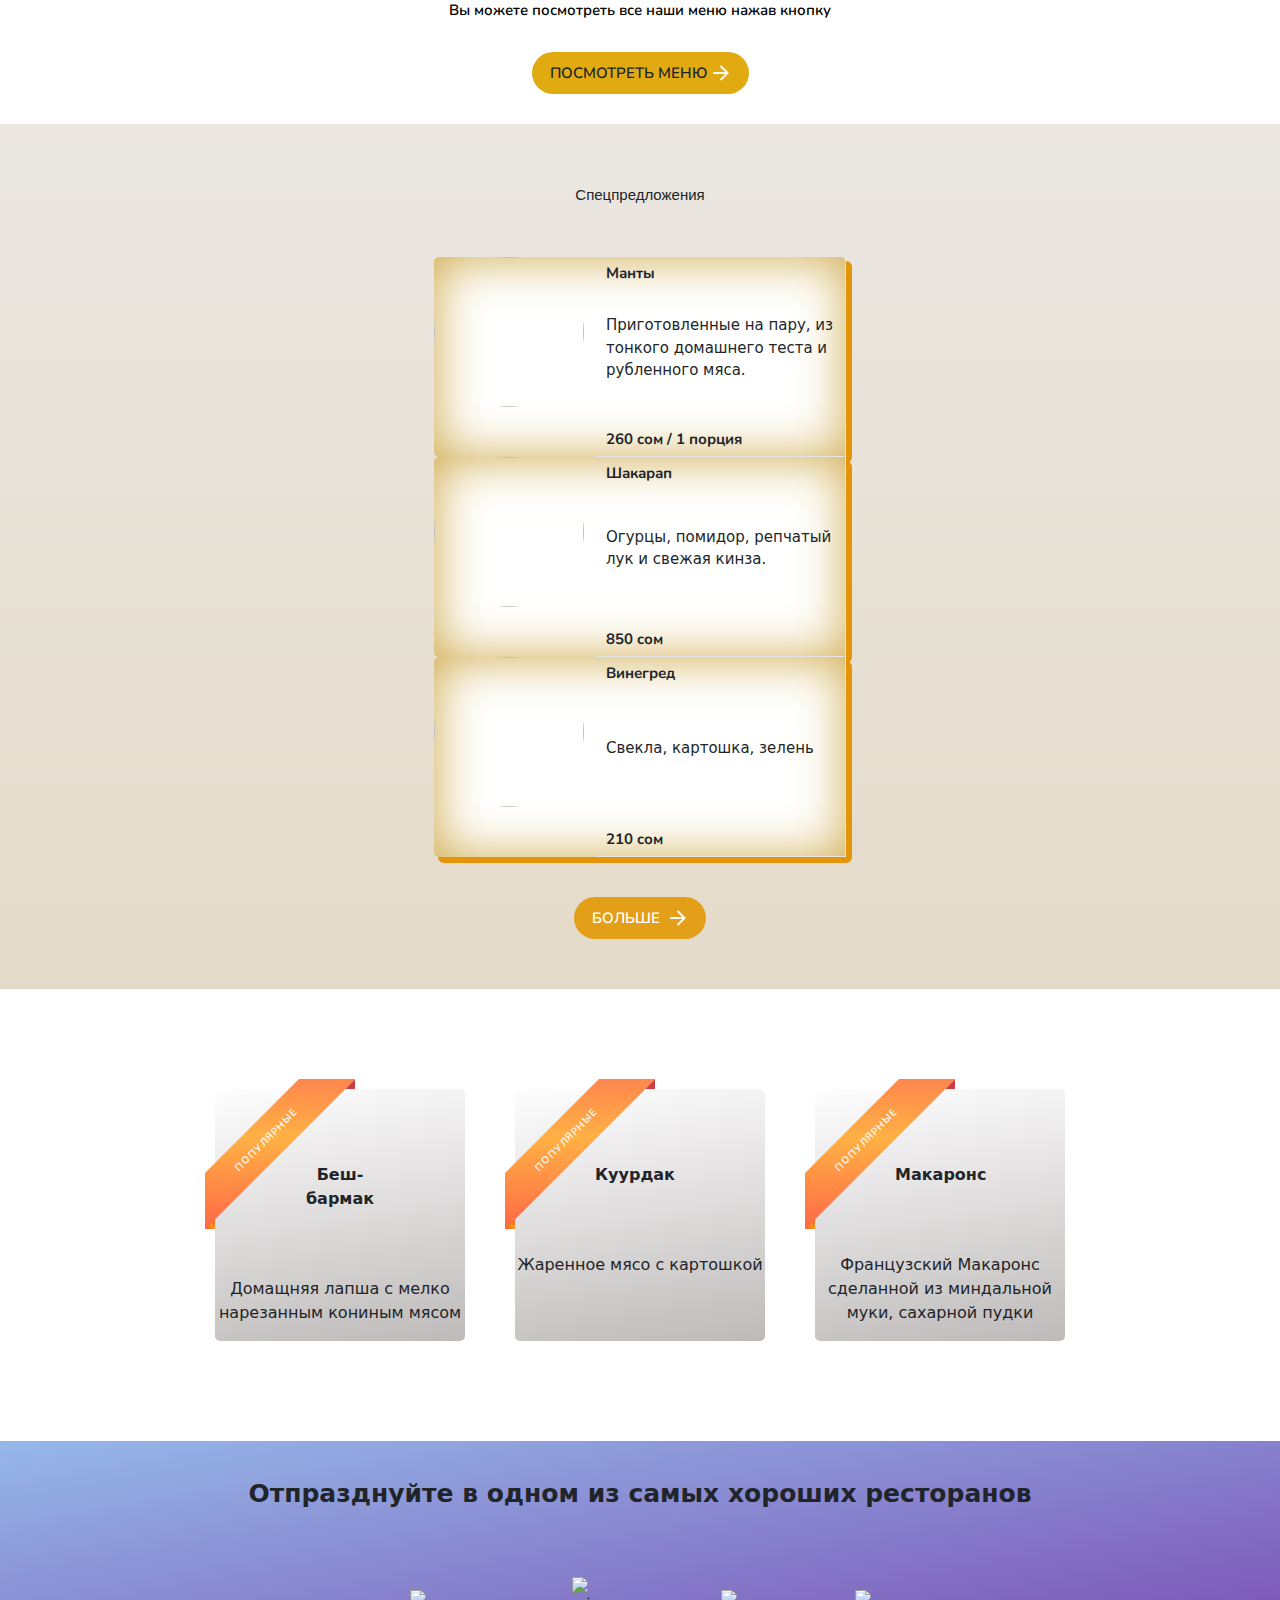
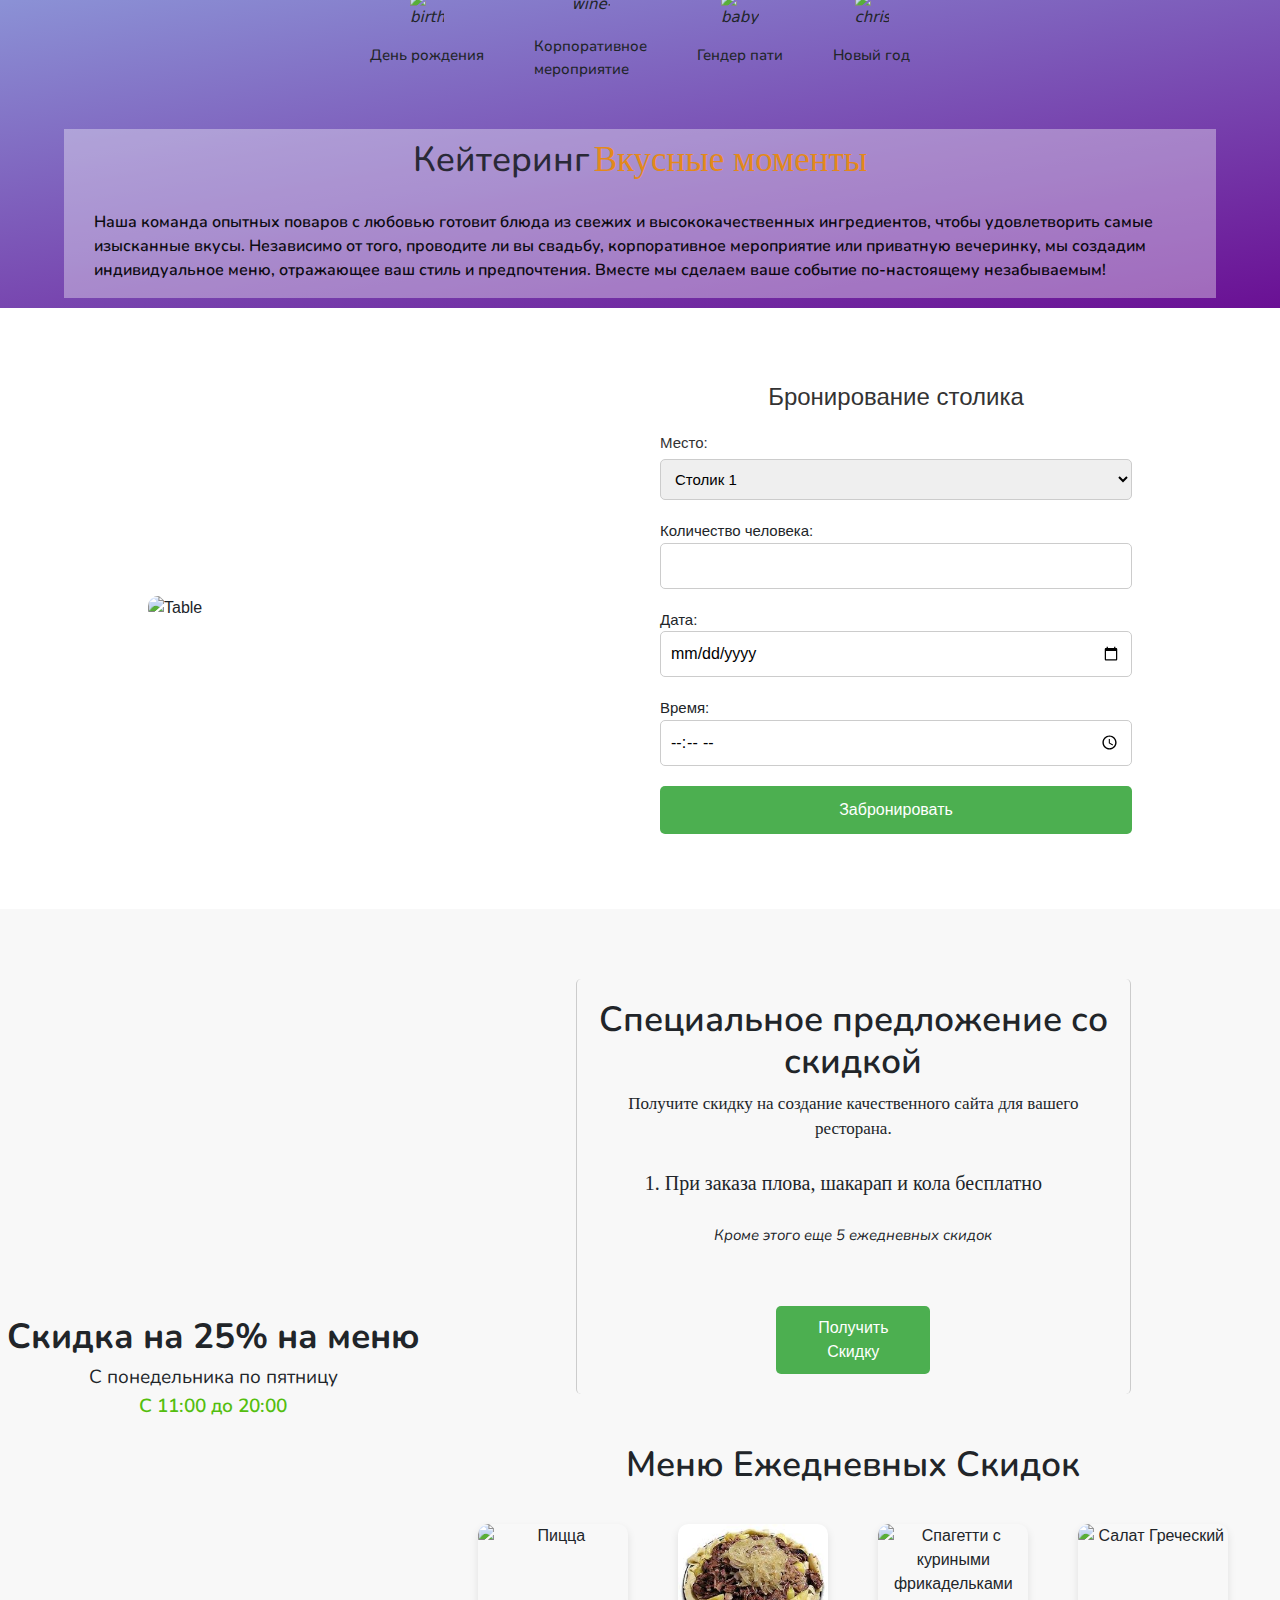
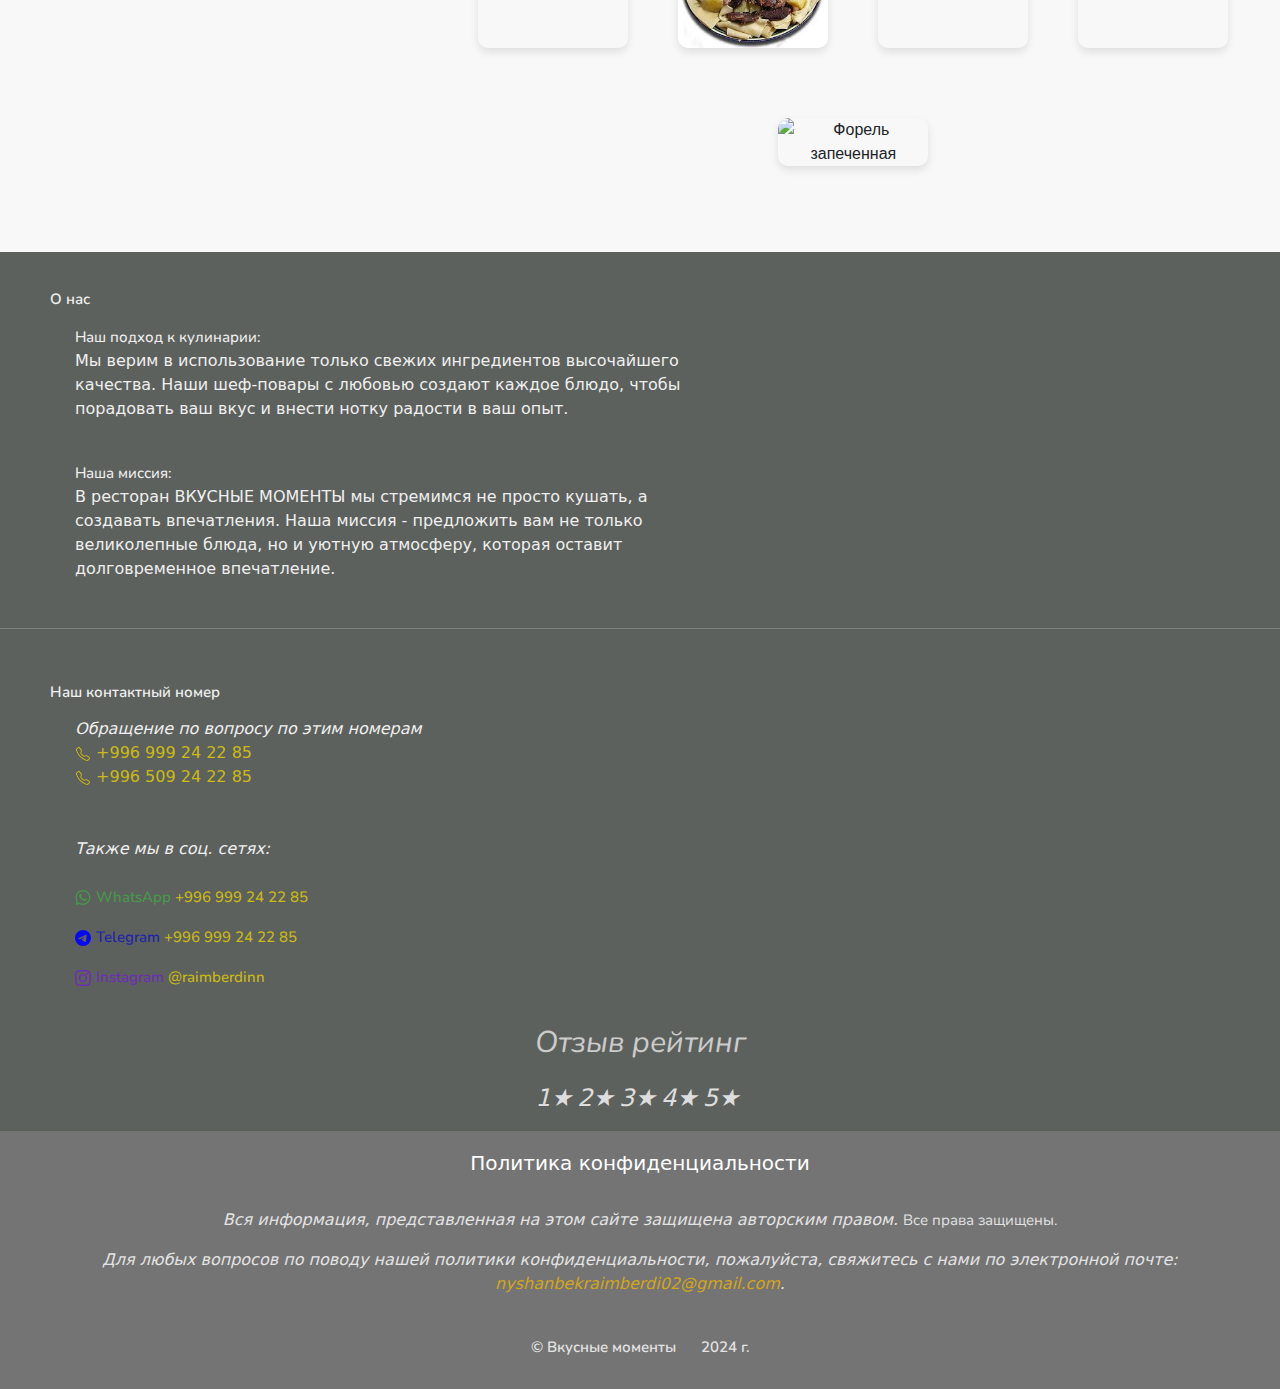
==== commit e4f25f55: "Update index.html" ====
--- a/index.html
+++ b/index.html
@@ -367,7 +367,7 @@
                         <span class="price-spacial-sale" data-price="350" style="display: none;">350 сом.</span>
                     </li>
                     <li class="menu-item_spacial-sale">
-                        <img class="img-spacial-sale" src="img/Besh-barmak.jpeg" alt="Беш-бармак">
+                        <img class="img-spacial-sale" src="images/Besh-barmak.jpeg" alt="Беш-бармак">
                         <span class="price-spacial-sale" data-price="315" style="display: none;">315 сом.</span>
                     </li>
                     <li class="menu-item_spacial-sale">
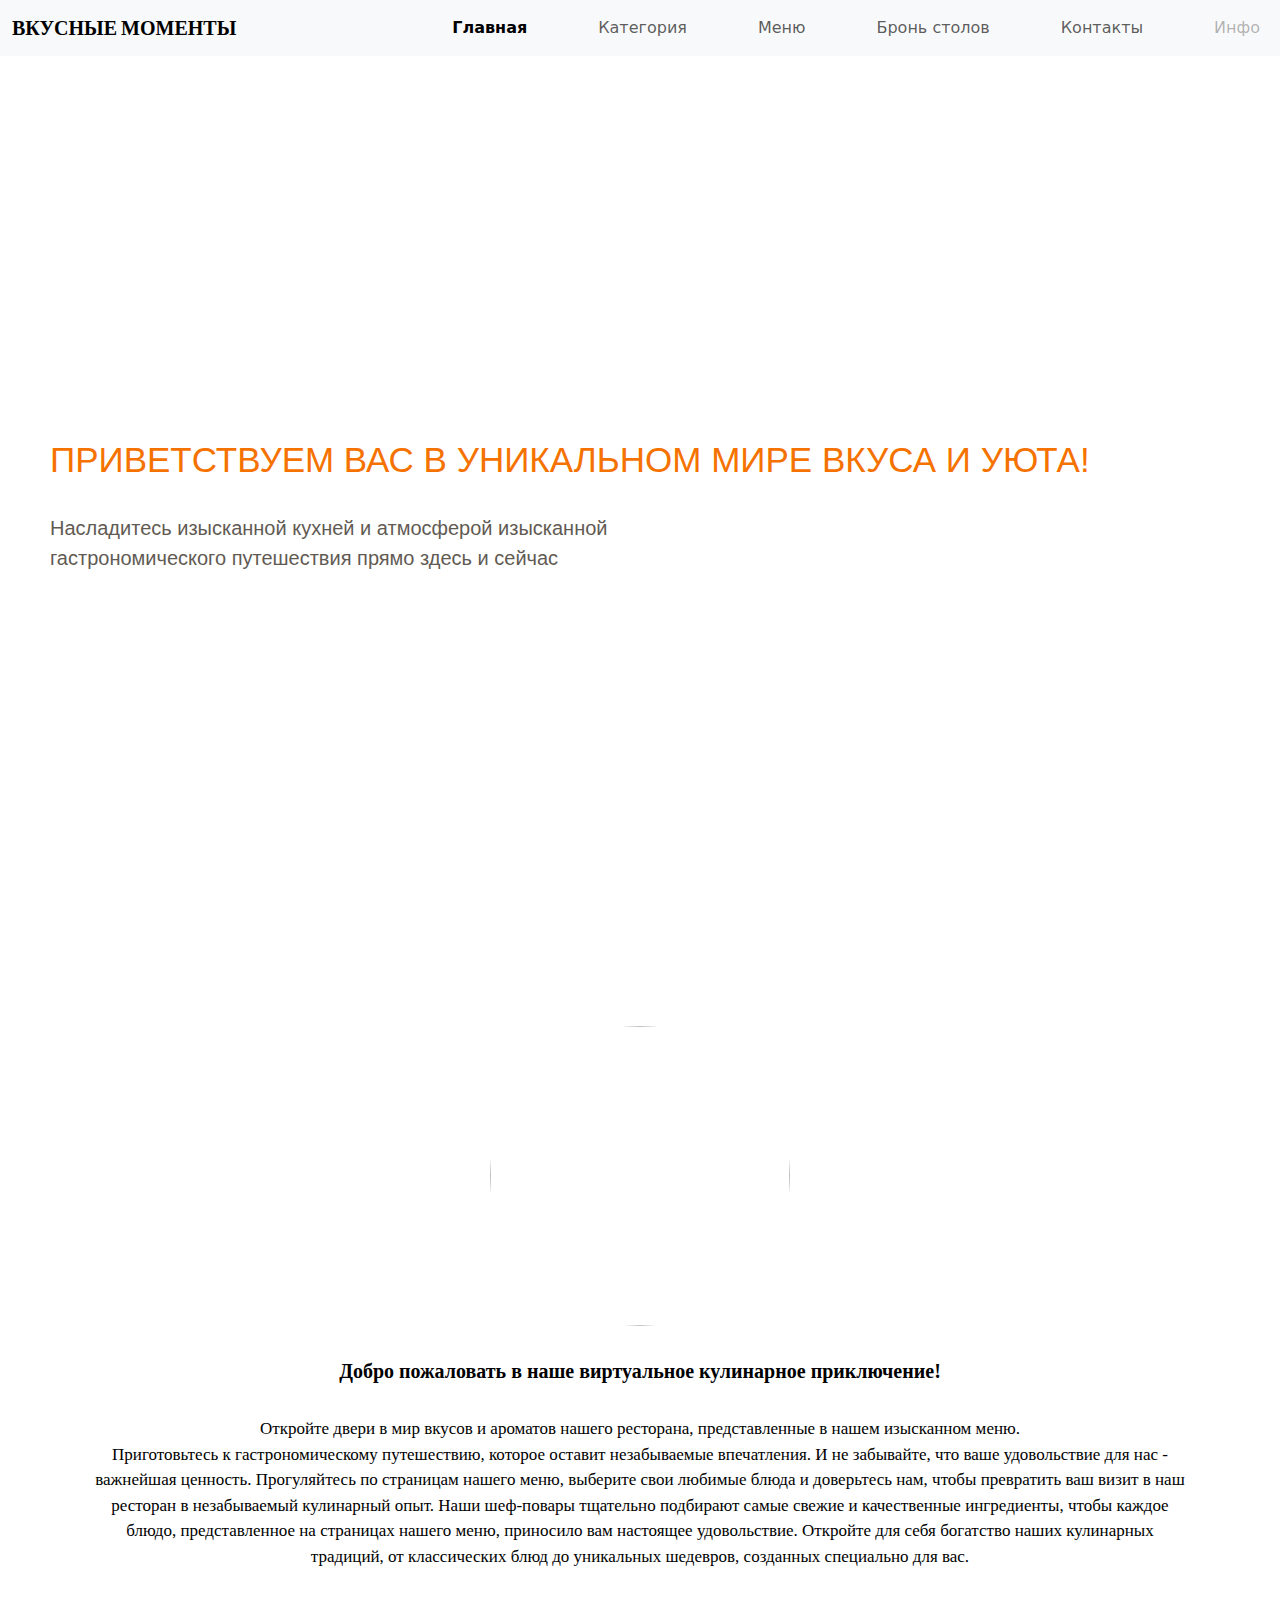
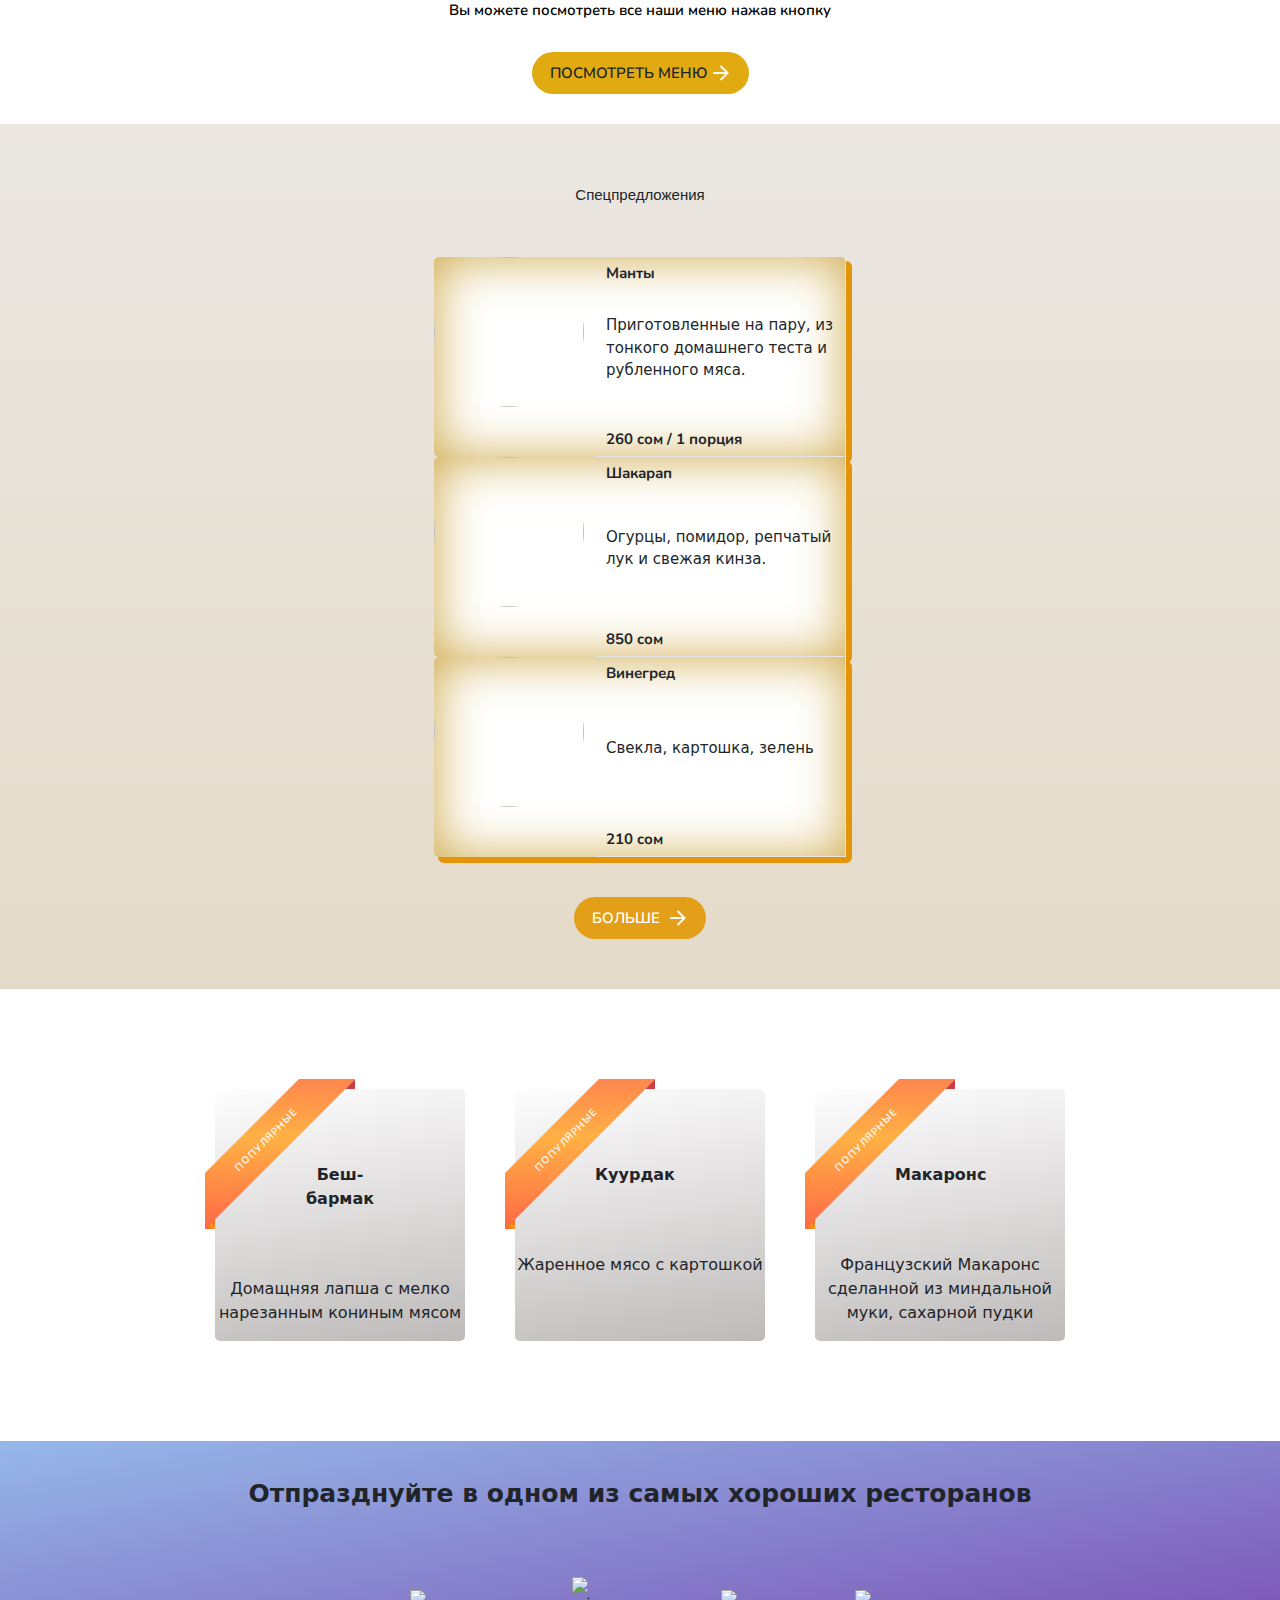
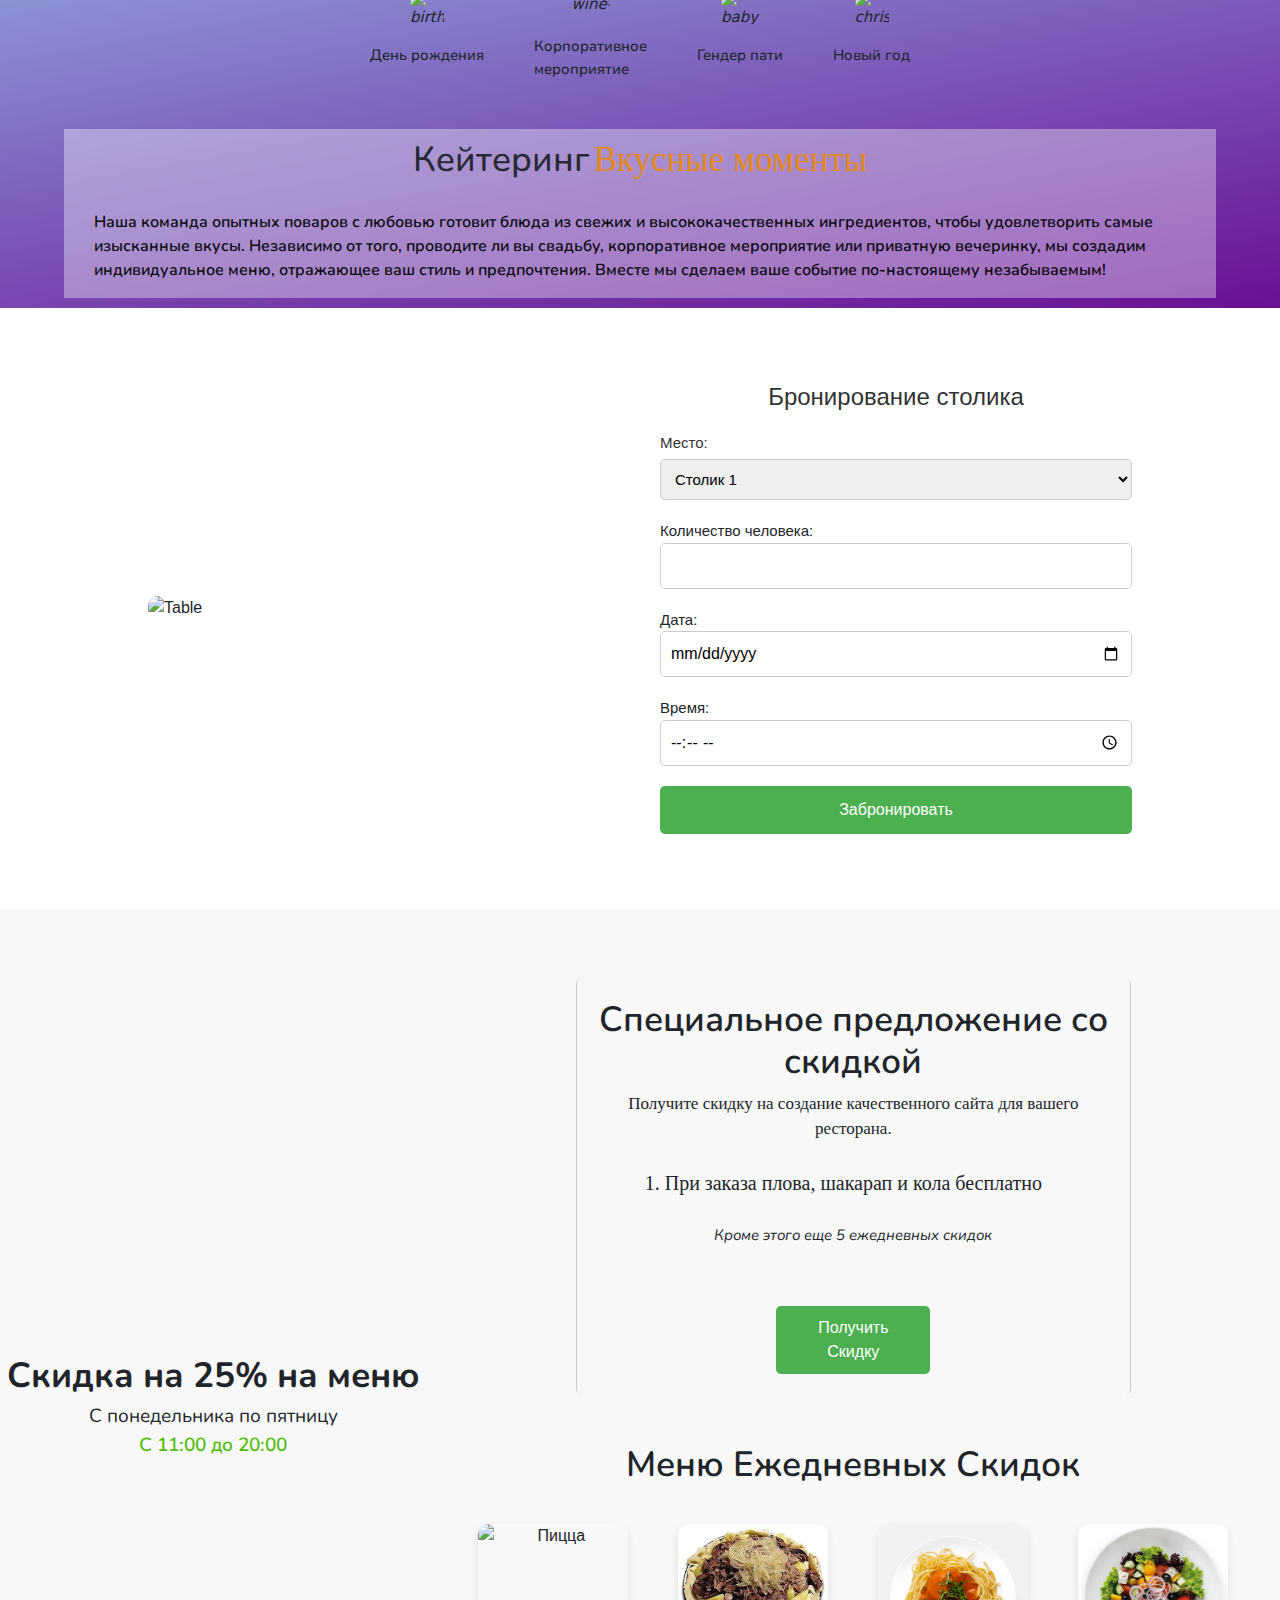
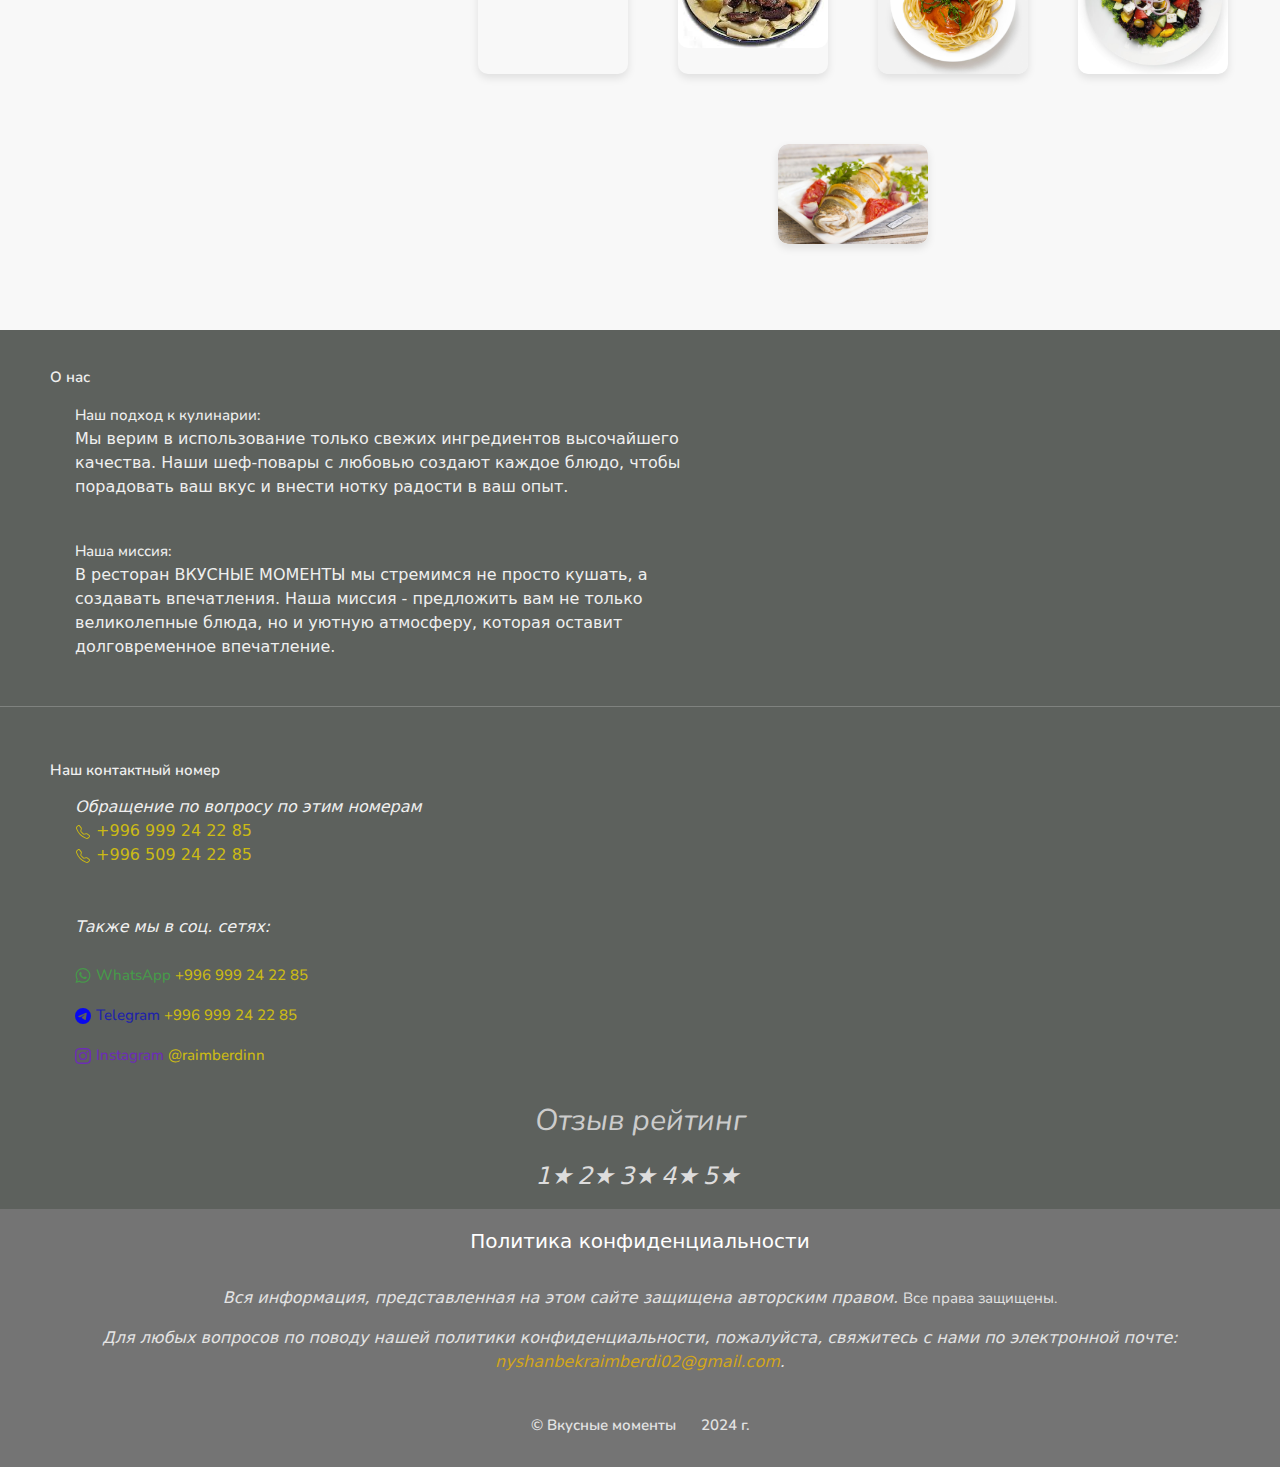
==== commit 91bee1eb: "Update index.html" ====
--- a/index.html
+++ b/index.html
@@ -371,15 +371,15 @@
                         <span class="price-spacial-sale" data-price="315" style="display: none;">315 сом.</span>
                     </li>
                     <li class="menu-item_spacial-sale">
-                        <img class="img-spacial-sale" src="/storage/emulated/0/Download/140430115517-06-comfort-foods.jpg" alt="Спагетти с куриными фрикадельками">
+                        <img class="img-spacial-sale" src="images/spagetti-s-vridelkami.jpg" alt="Спагетти с куриными фрикадельками">
                         <span class="price-spacial-sale" data-price="360" style="display: none;">360 сом.</span>
                     </li>
                     <li class="menu-item_spacial-sale">
-                        <img class="img-spacial-sale" src="/storage/emulated/0/Download/140430115517-06-comfort-foods.jpg" alt="Салат Греческий">
+                        <img class="img-spacial-sale" src="images/grecheskyi-salad.jpg" alt="Салат Греческий">
                         <span class="price-spacial-sale" data-price="225" style="display: none;">225 сом.</span>
                     </li>
                     <li class="menu-item_spacial-sale">
-                        <img class="img-spacial-sale" src="/storage/emulated/0/Download/140430115517-06-comfort-foods.jpg" alt="Форель запеченная">
+                        <img class="img-spacial-sale" src="images/forel-zapechennaya.jpg" alt="Форель запеченная">
                         <span class="price-spacial-sale" data-price="1275" style="display: none;">1275 сом.</span>
                     </li>
                 </ul>
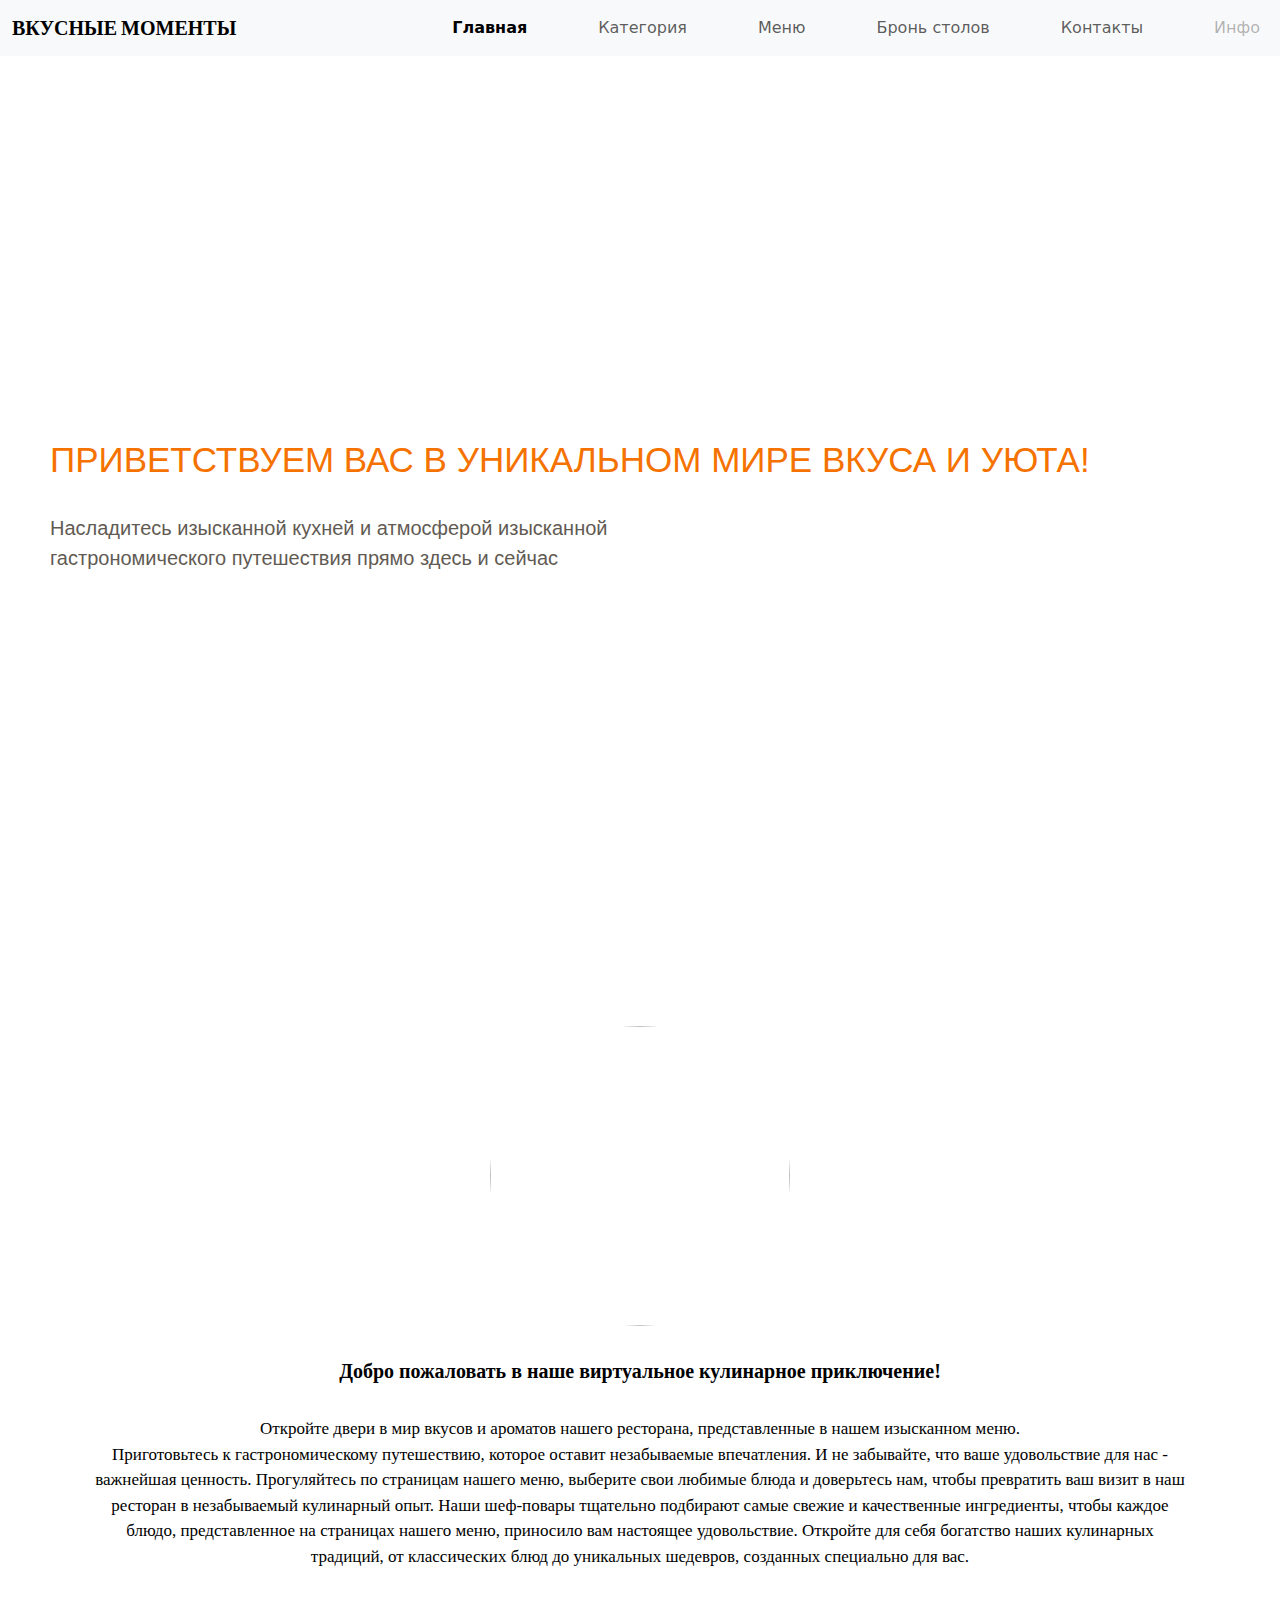
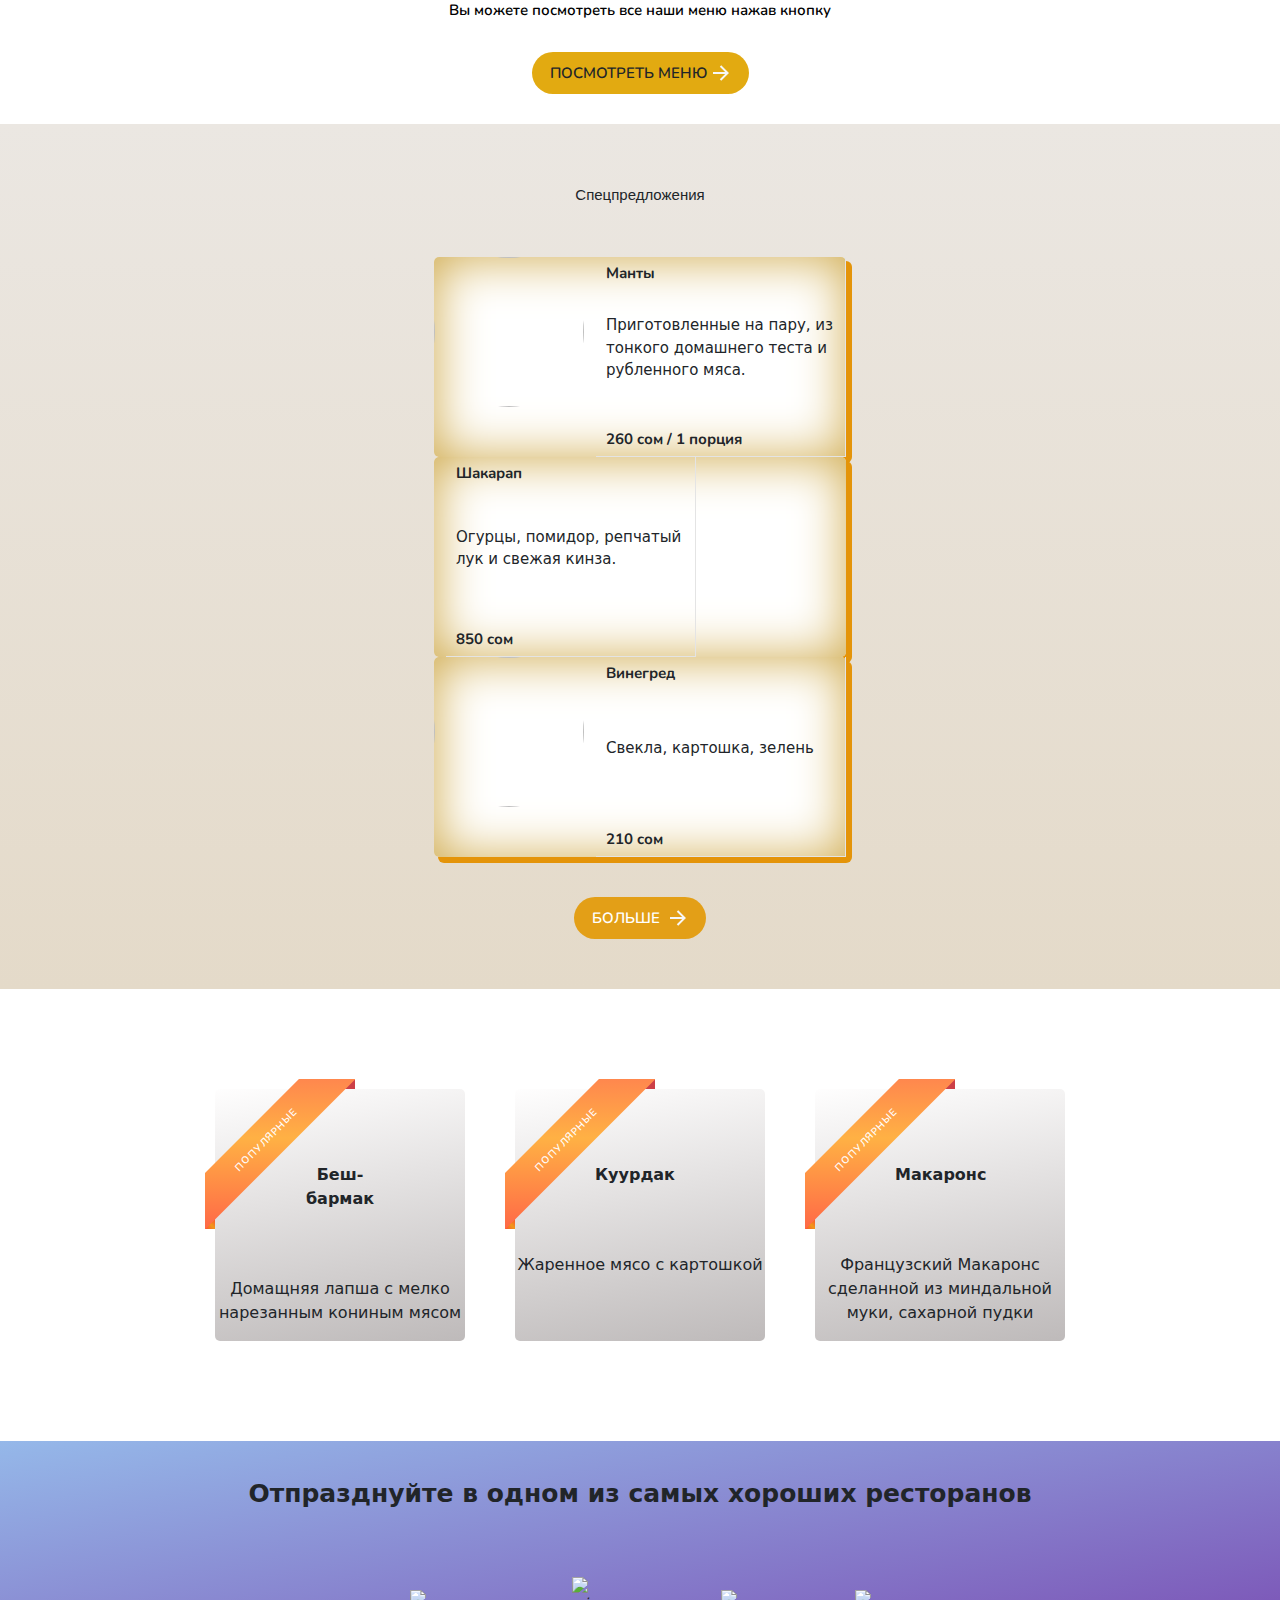
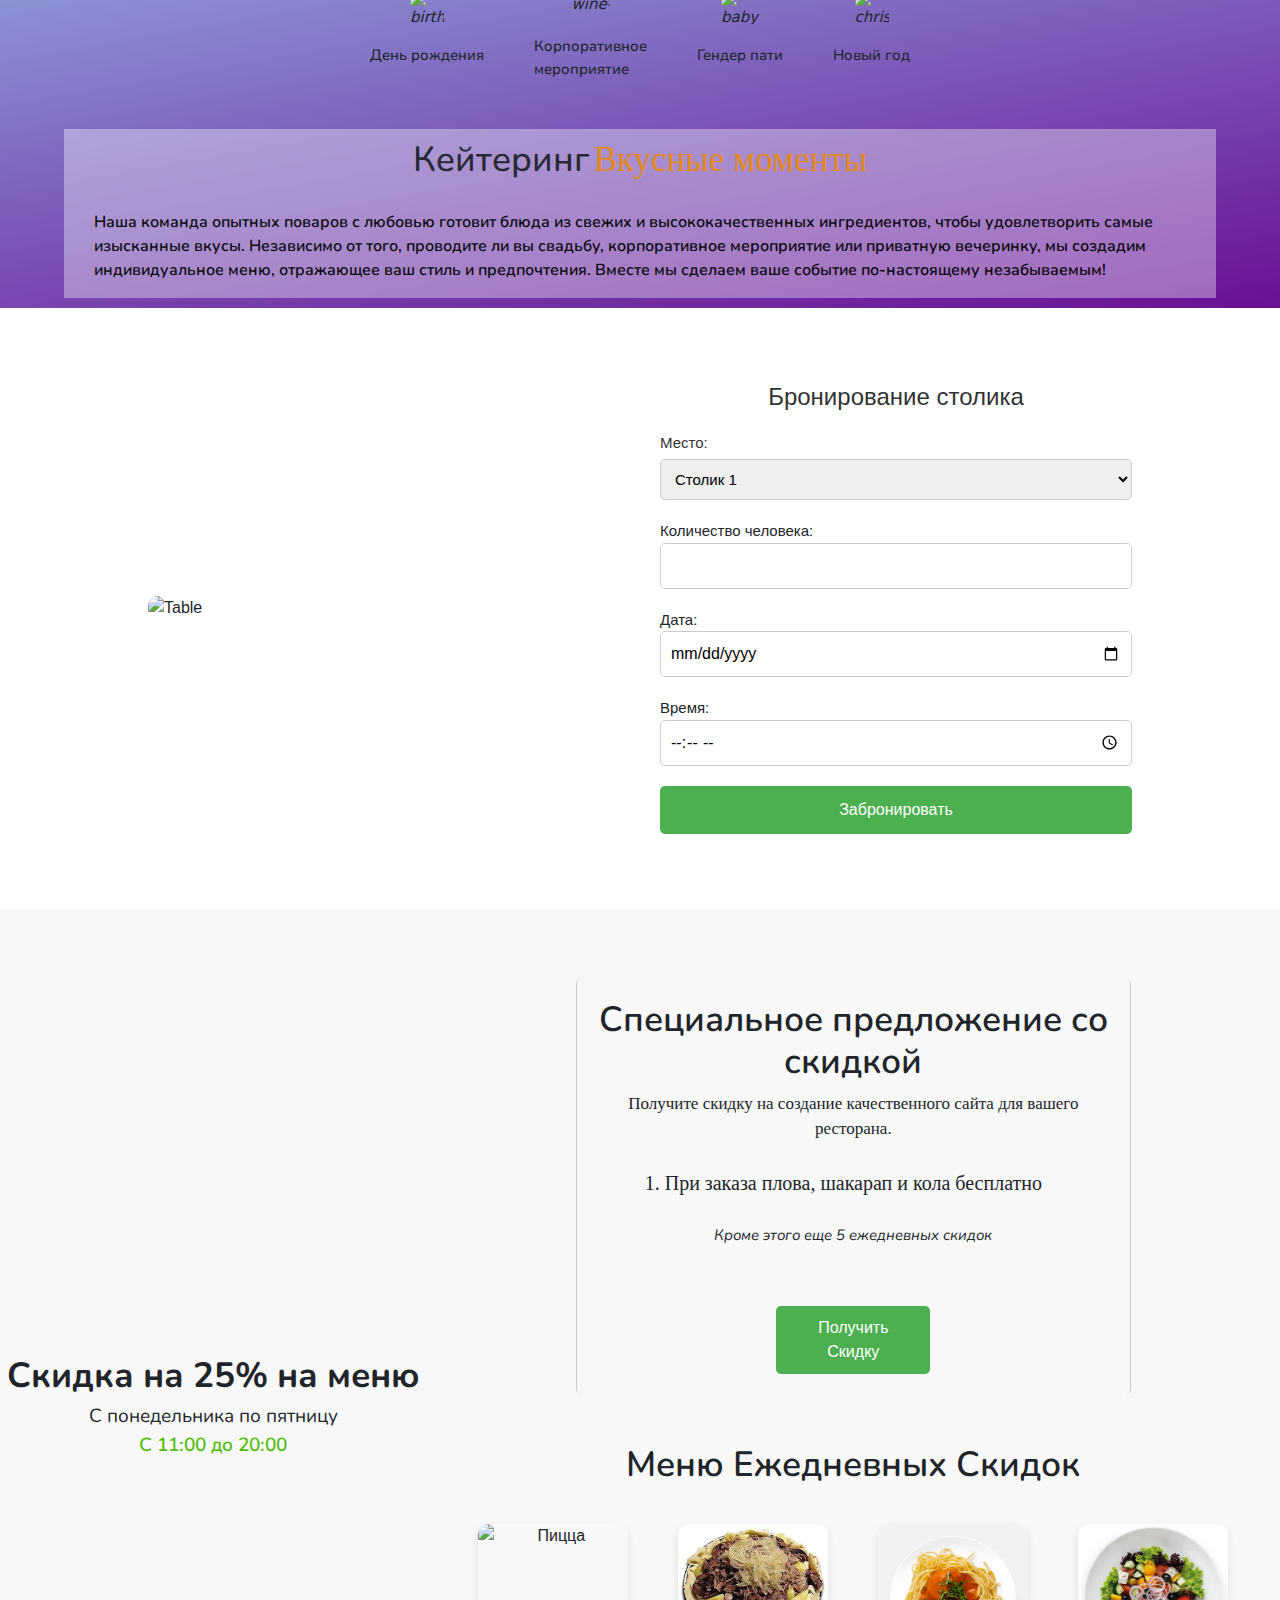
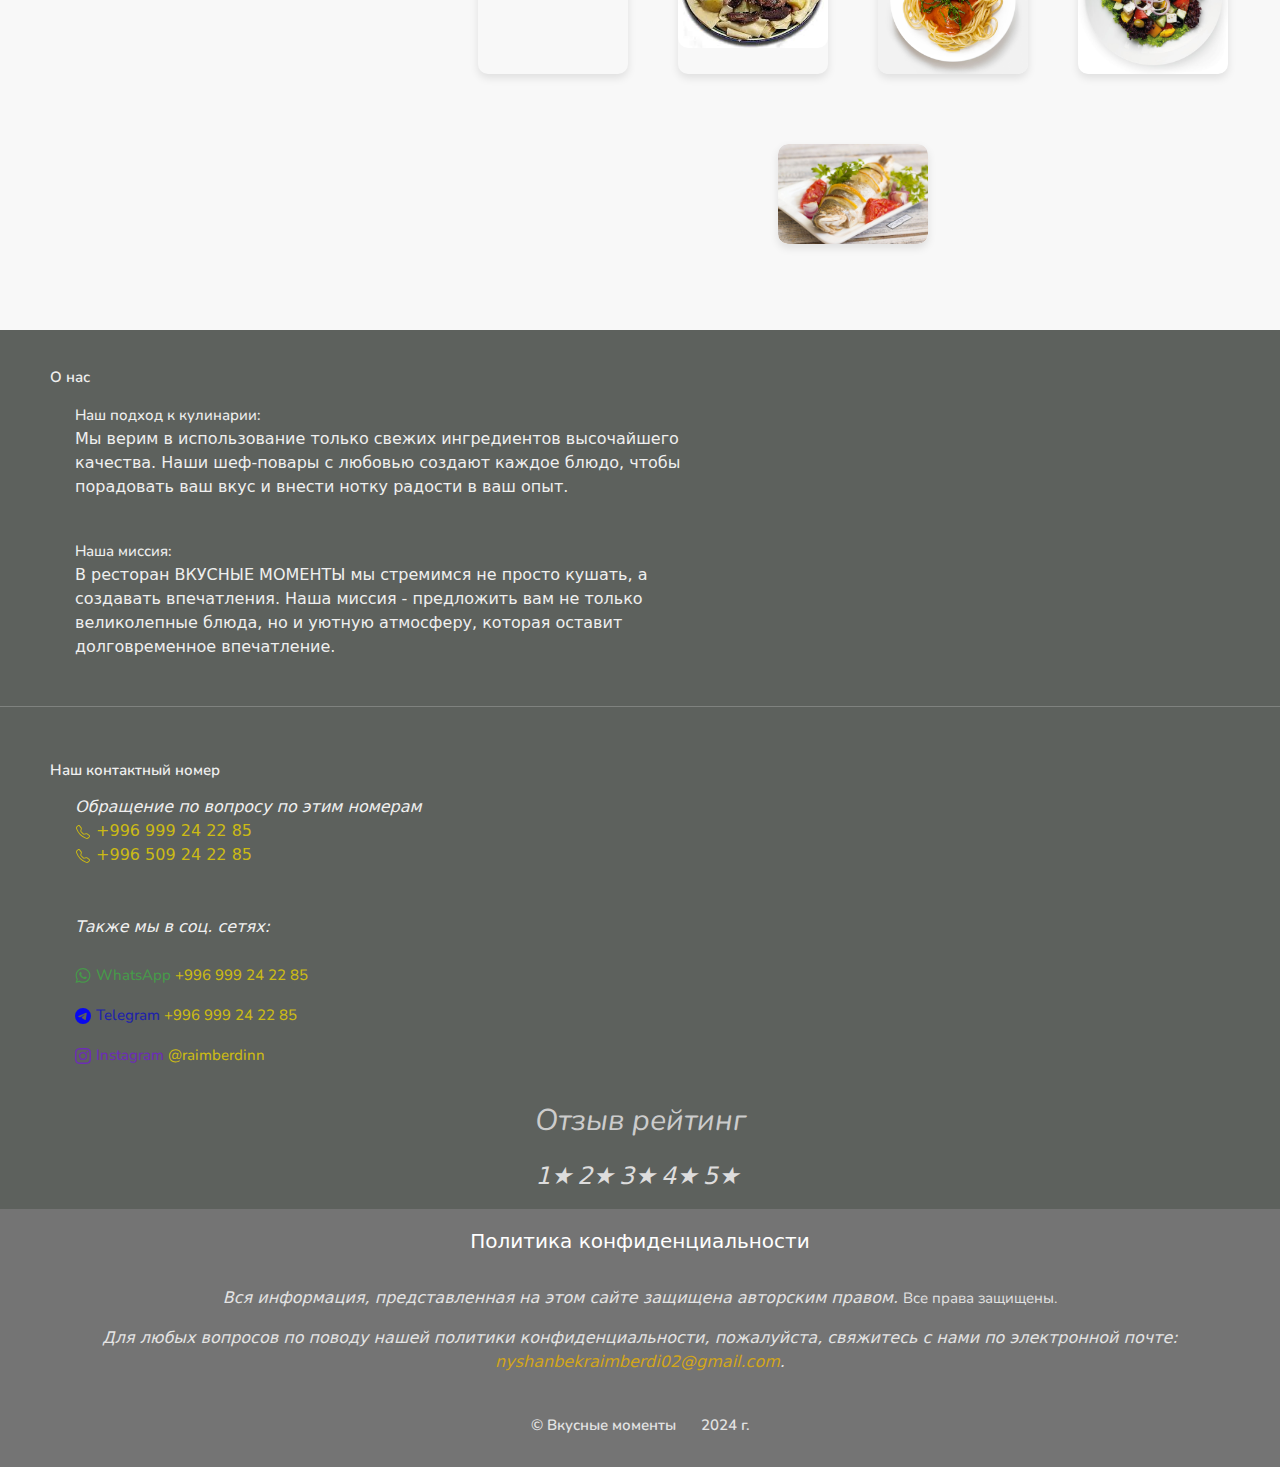
==== commit 99b0f7ce: "Update index.html" ====
--- a/index.html
+++ b/index.html
@@ -138,9 +138,9 @@
                     </div>
                   </div>
     
-                  <div class="menu-cards" data-name="Курица запеченная" data-price="850">
+                  <div class="menu-cards" data-name="салат Шакарап" data-price="850">
                     <div class="menu-img-box">
-                        <img class="menu-img" src="
+                        <img class="images/salad-shakarap.jpg" src="
                         " alt="">
                     </div>
                     <div class="menu-all-text-box">
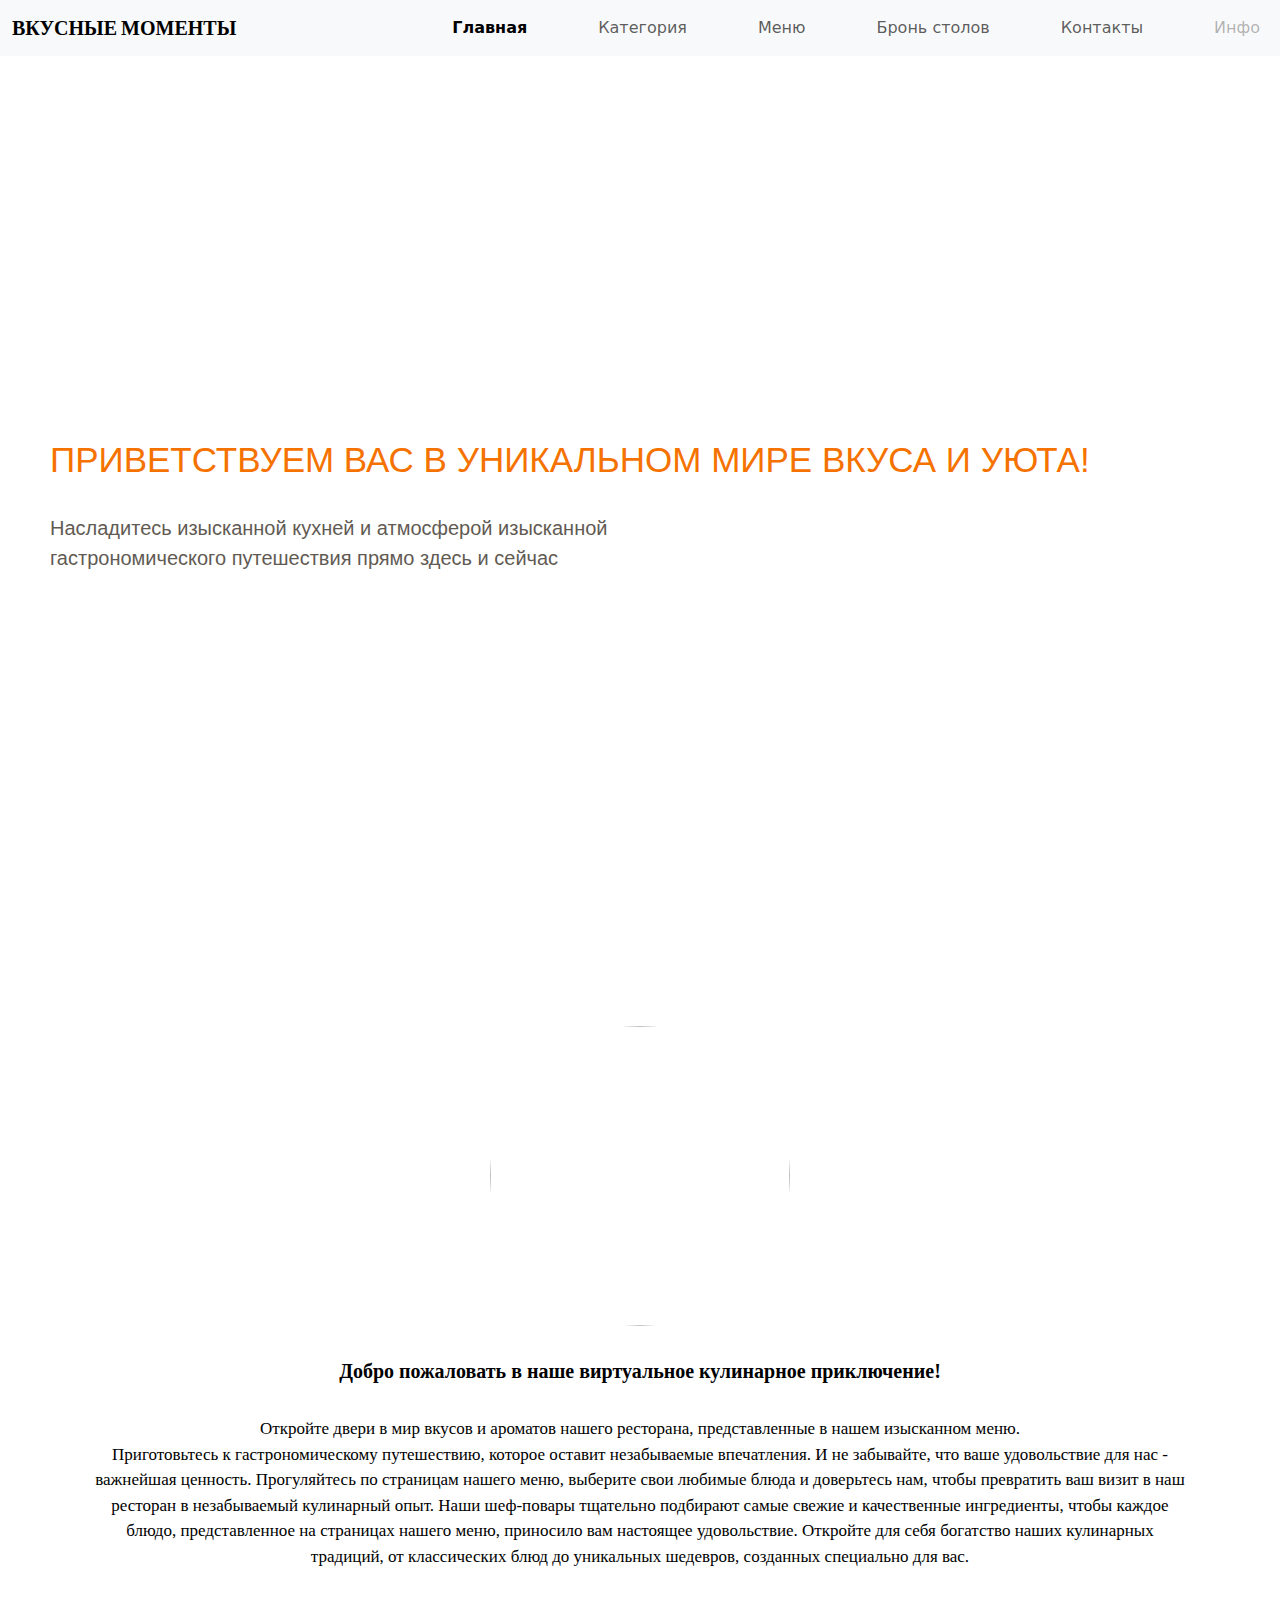
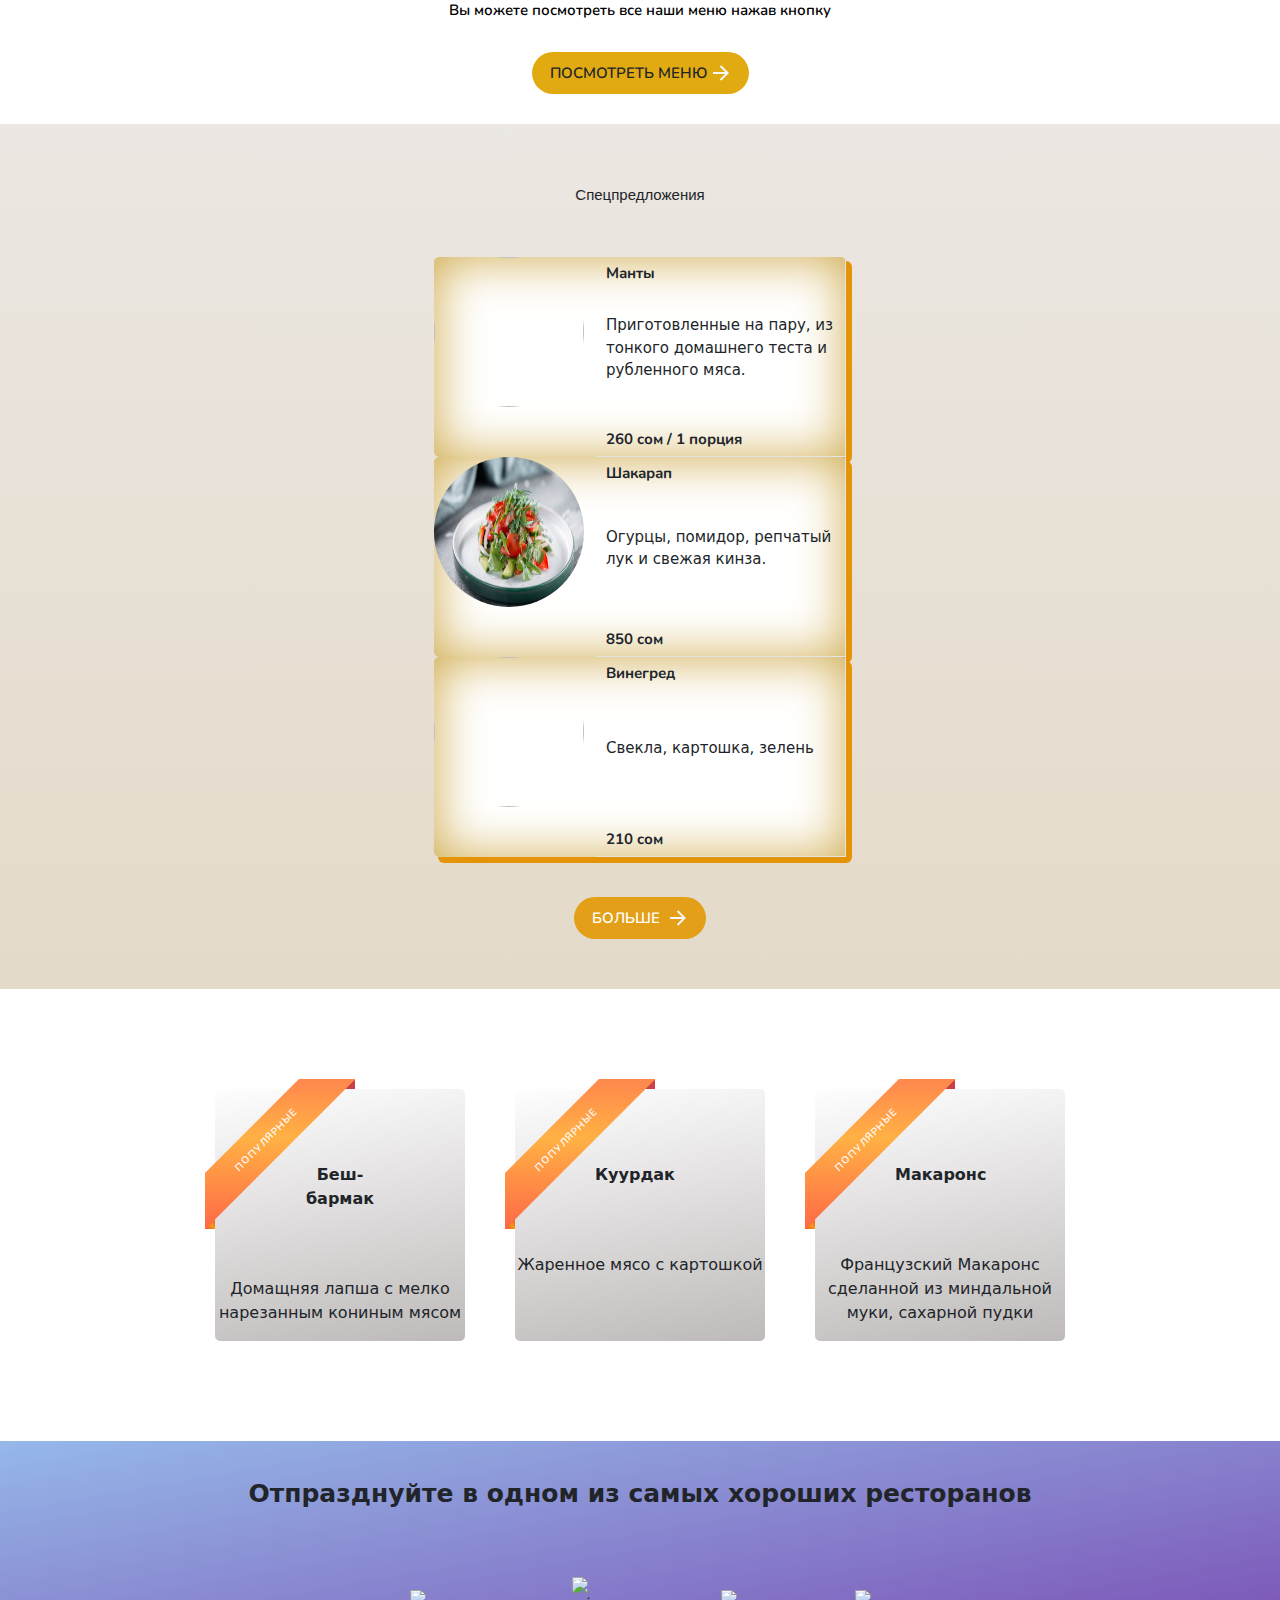
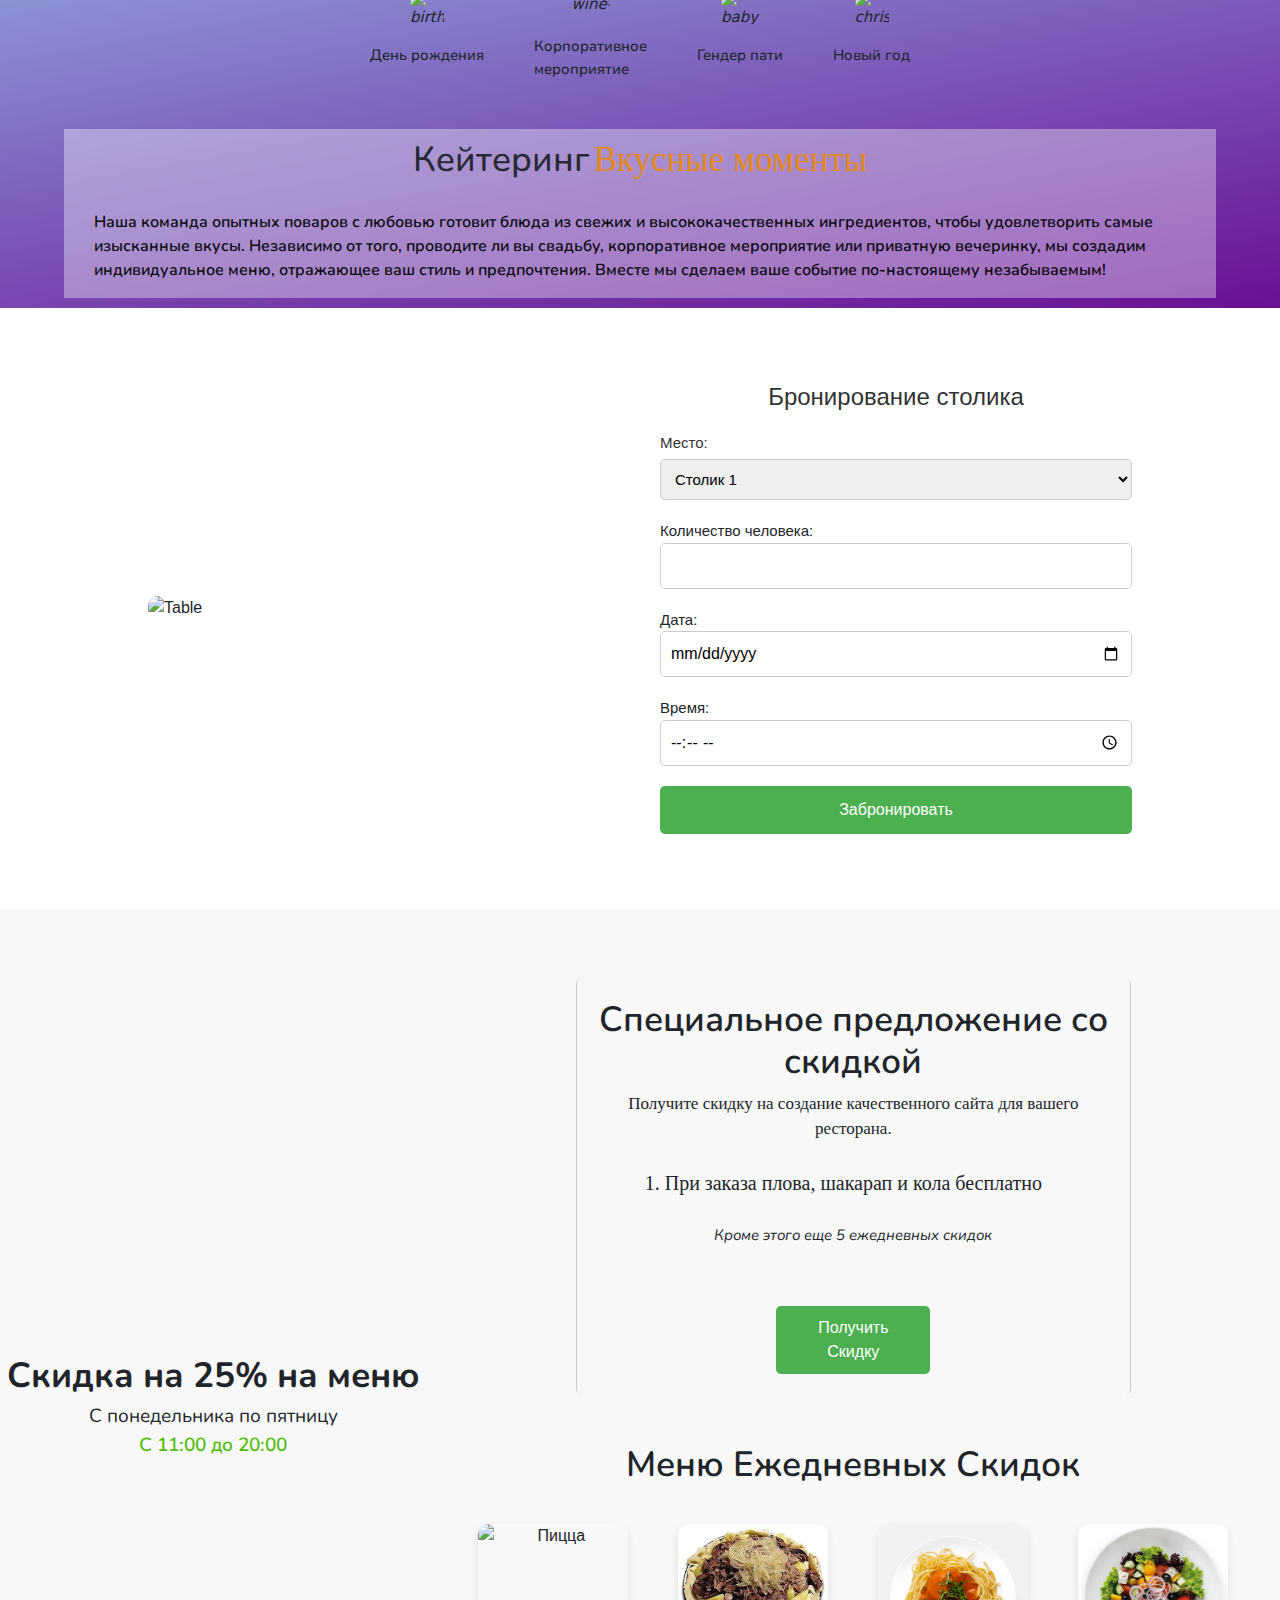
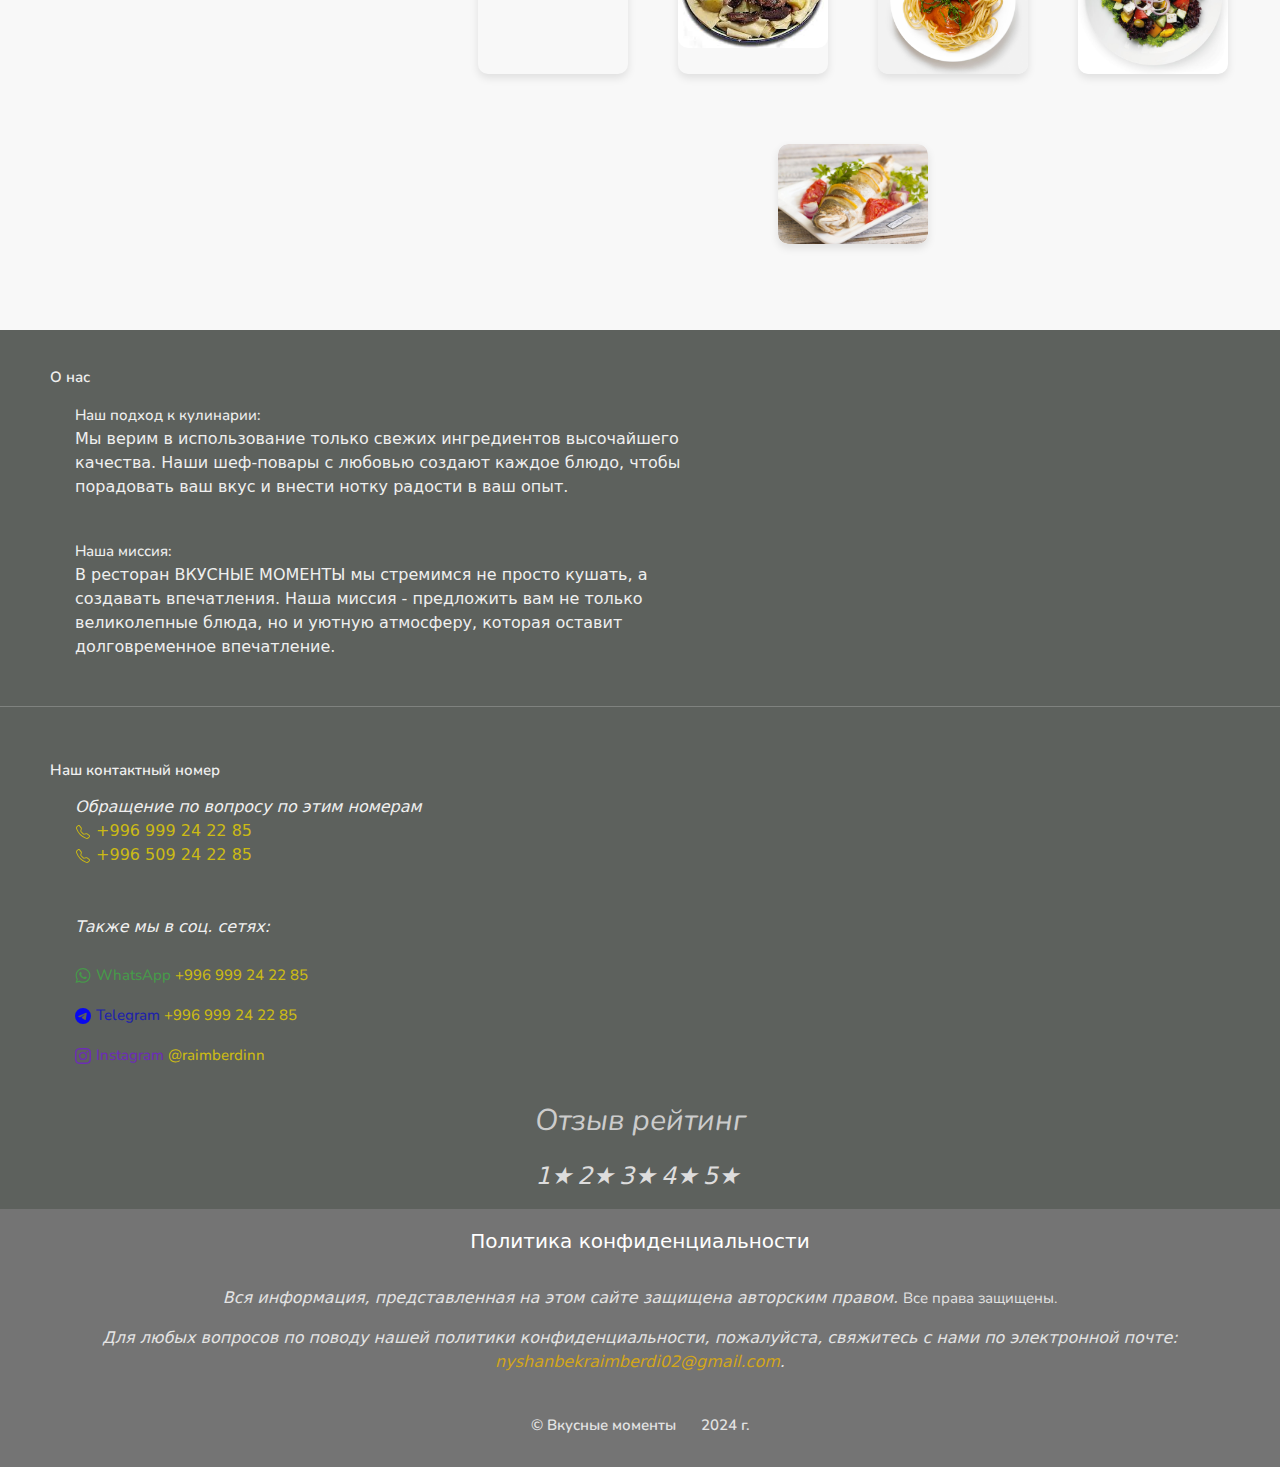
==== commit ff4acf8a: "Update index.html" ====
--- a/index.html
+++ b/index.html
@@ -138,10 +138,9 @@
                     </div>
                   </div>
     
-                  <div class="menu-cards" data-name="салат Шакарап" data-price="850">
+                  <div class="menu-cards" data-name="Шакарап" data-price="850">
                     <div class="menu-img-box">
-                        <img class="images/salad-shakarap.jpg" src="
-                        " alt="">
+                        <img class="menu-img" src="images/salad-shakarap.jpg" alt="">
                     </div>
                     <div class="menu-all-text-box">
                         <div class="menu-name-box">
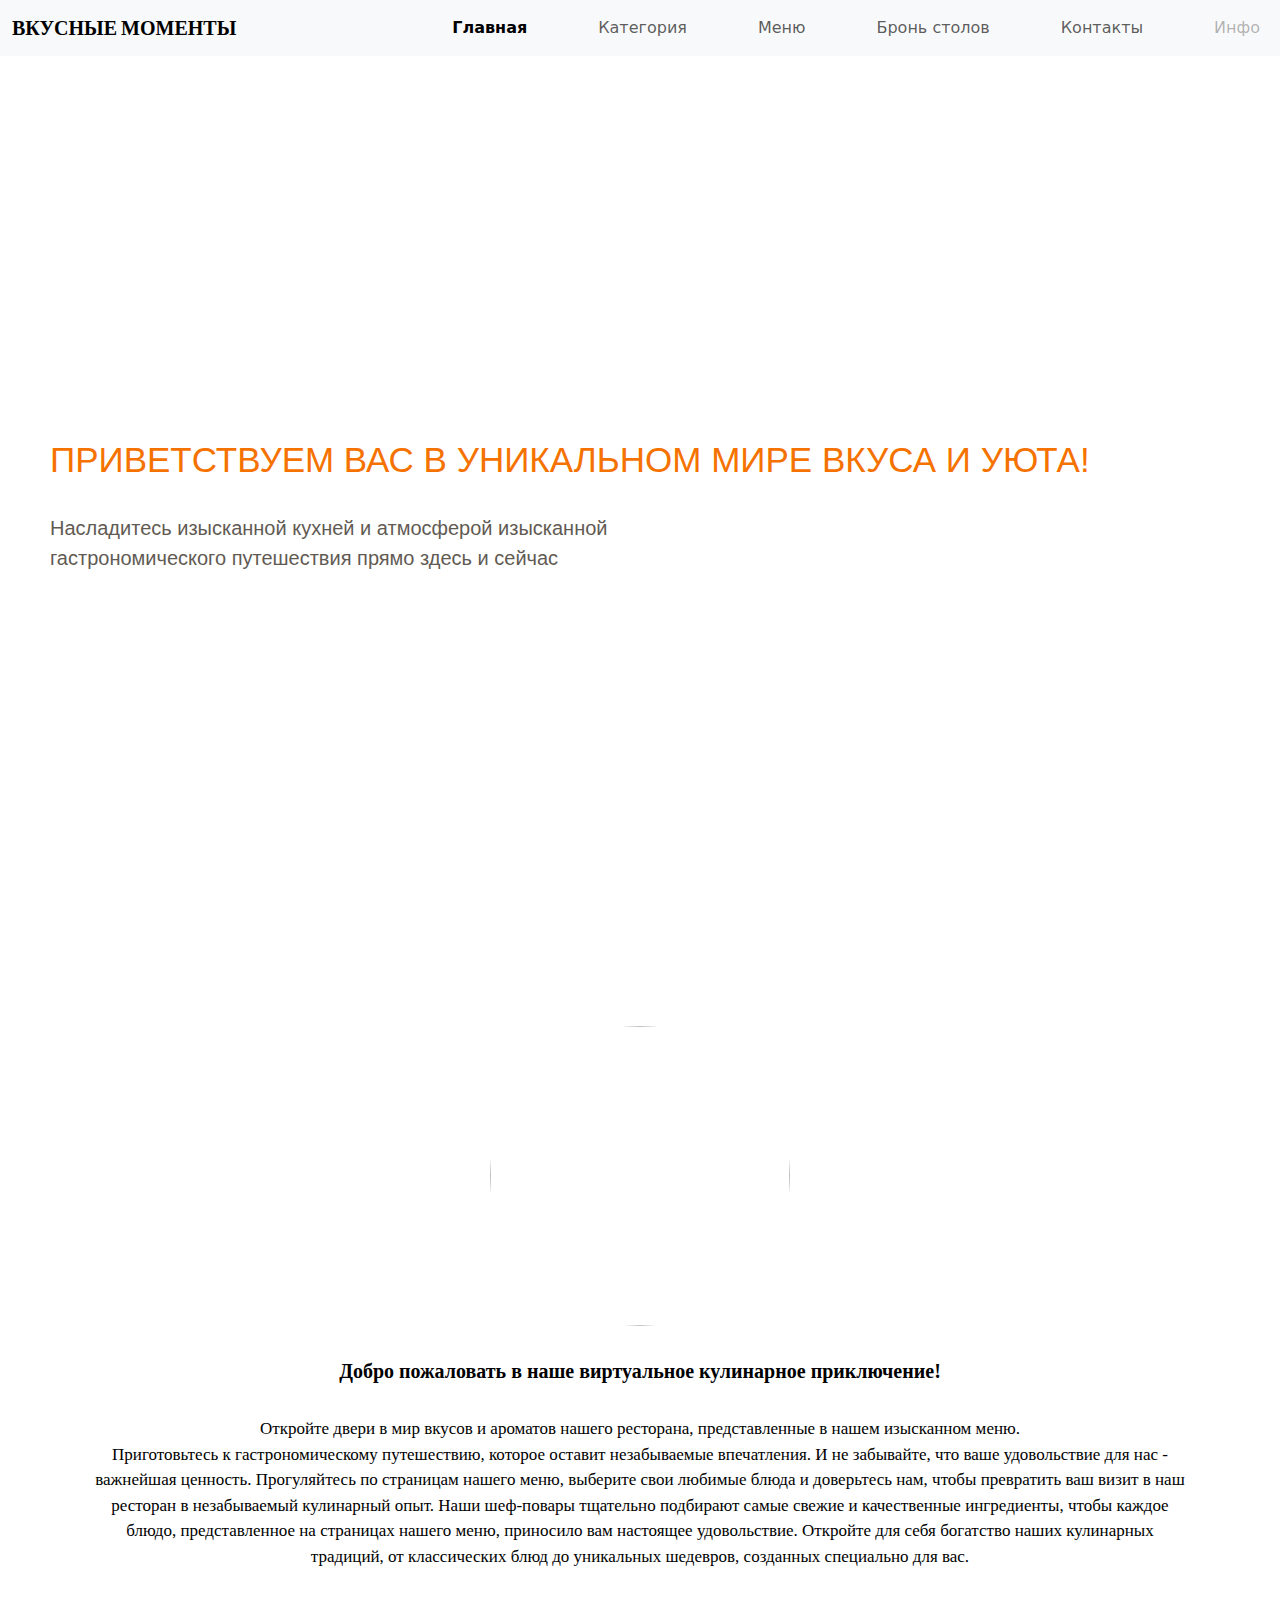
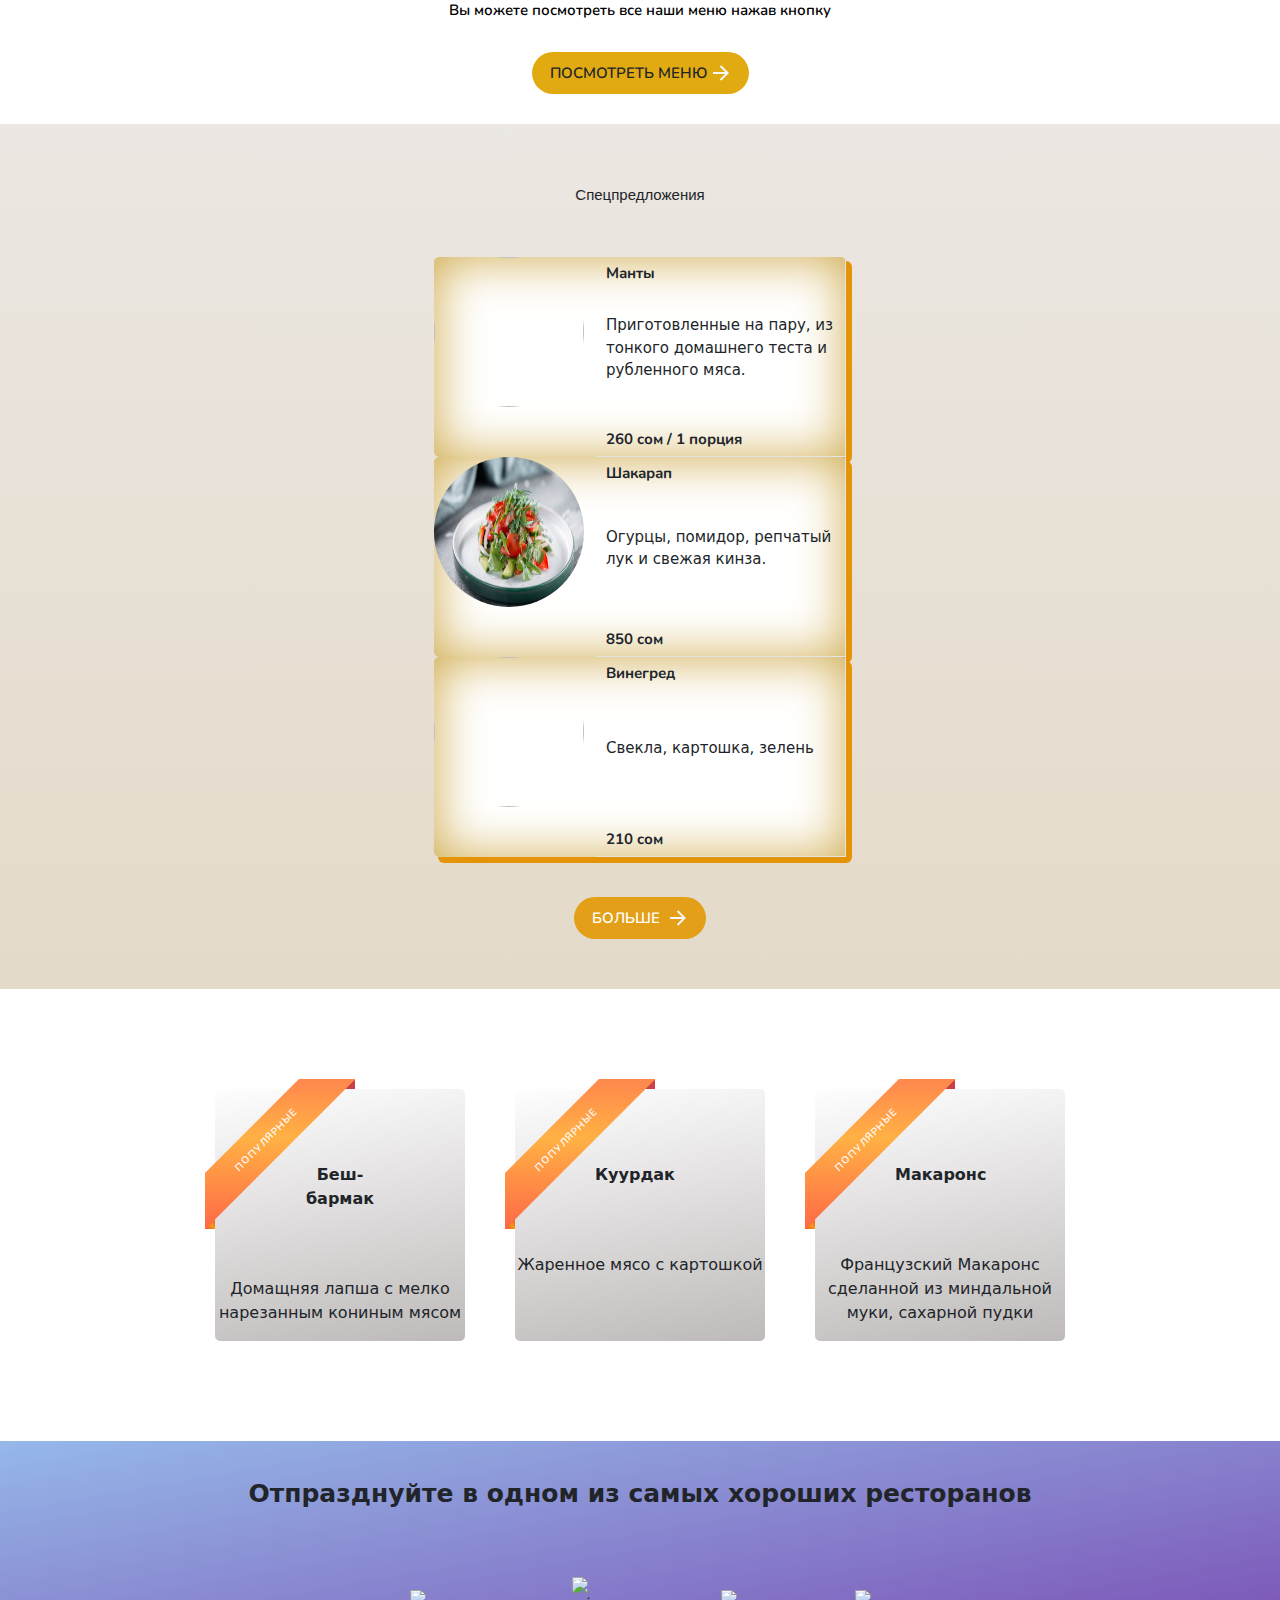
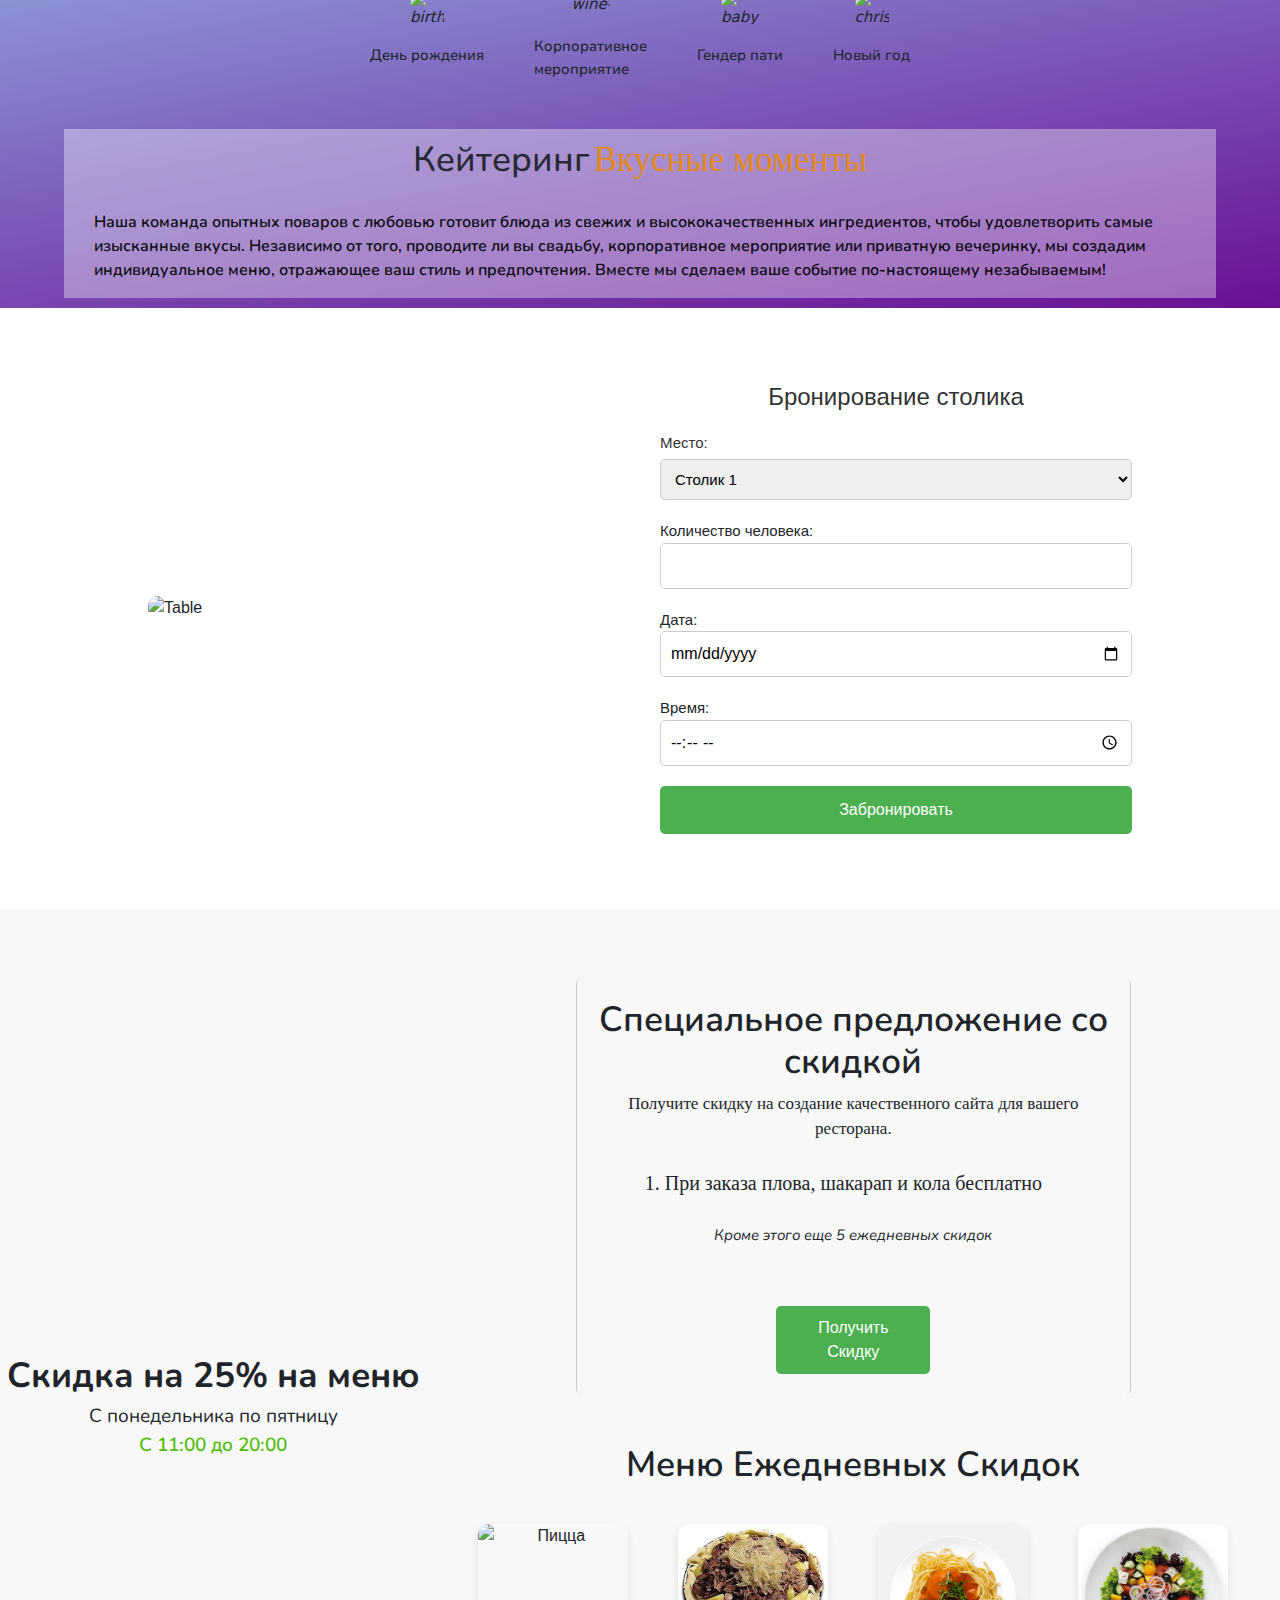
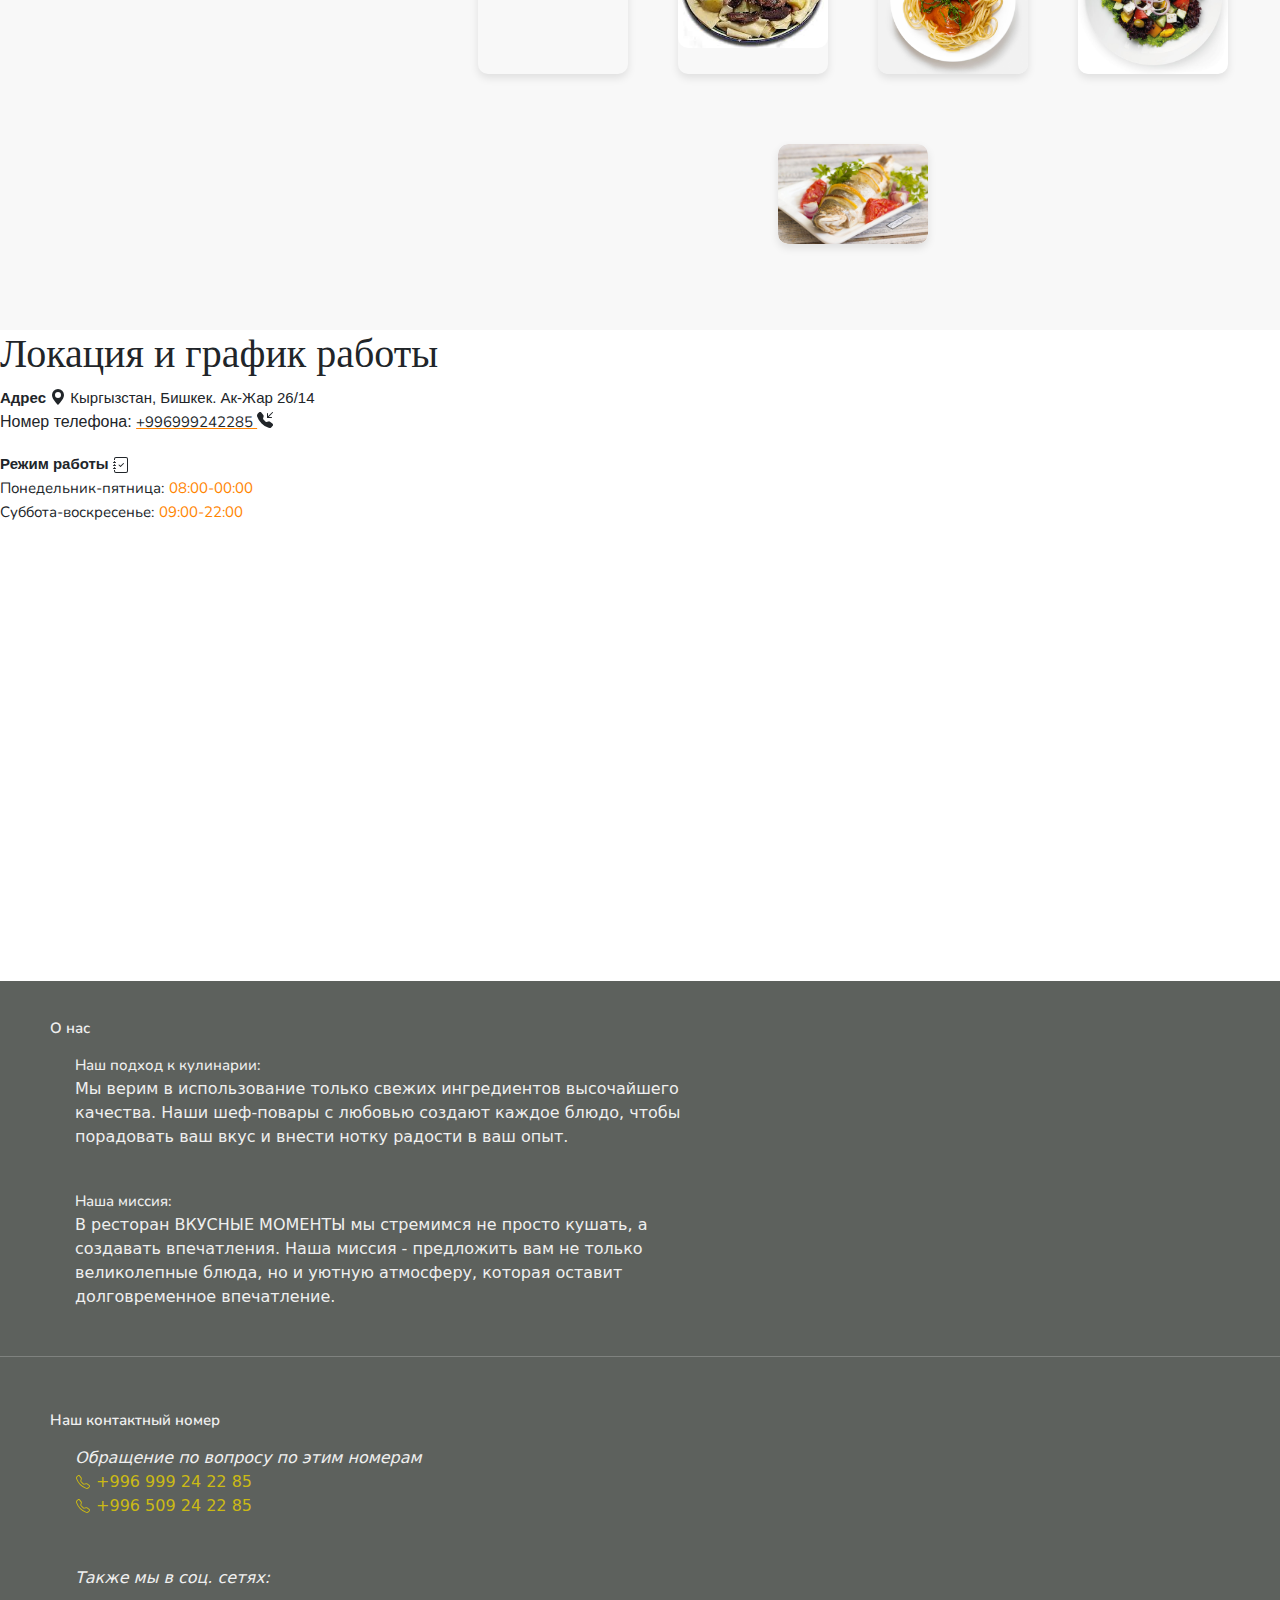
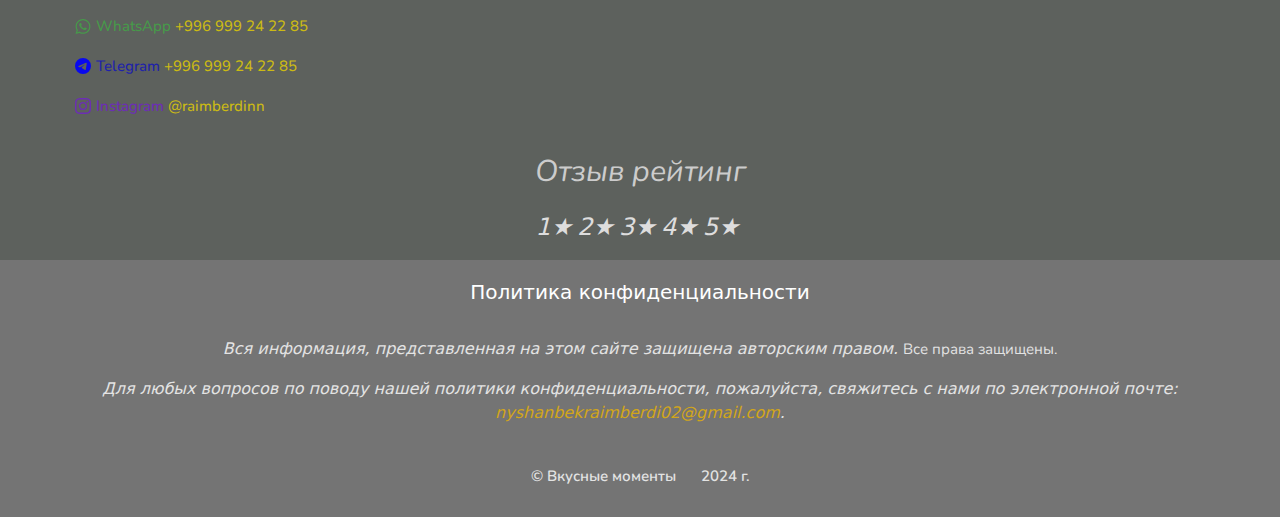
==== commit e1f5528a: "Update index.html" ====
--- a/index.html
+++ b/index.html
@@ -390,6 +390,47 @@
 
 
 
+<div class="map-container">
+        <div class="map_box">
+            <div class="map-header_box">
+                <h1 style="font-family: Cambria, Cochin, Georgia, Times, 'Times New Roman', serif;" class="map-header">Локация и график работы</h1>
+                <span lass="map-header" style="font-family: 'Trebuchet MS', 'Lucida Sans Unicode', 'Lucida Grande', 'Lucida Sans', Arial, sans-serif; font-weight: 600;">Адрес
+                    <svg xmlns="http://www.w3.org/2000/svg" width="16" height="20" fill="currentColor" class="bi bi-geo-alt-fill" viewBox="0 0 16 20">
+                        <path d="M8 16s6-5.686 6-10A6 6 0 0 0 2 6c0 4.314 6 10 6 10m0-7a3 3 0 1 1 0-6 3 3 0 0 1 0 6"/>
+                    </svg>
+                </span>
+                <span class="map-header" style="font-family: 'Trebuchet MS', 'Lucida Sans Unicode', 'Lucida Grande', 'Lucida Sans', Arial, sans-serif;">Кыргызстан, Бишкек. Ак-Жар 26/14</span>
+                <p class="map-txt-number" style="font-family: 'Trebuchet MS', 'Lucida Sans Unicode', 'Lucida Grande', 'Lucida Sans', Arial, sans-serif;">Номер телефона: <span style="text-decoration: underline; text-decoration-color: rgb(255, 132, 0);">+996999242285
+                    <svg xmlns="http://www.w3.org/2000/svg" width="16" height="24" fill="currentColor" class="bi bi-telephone-inbound-fill" viewBox="0 0 16 24">
+                        <path fill-rule="evenodd" d="M1.885.511a1.745 1.745 0 0 1 2.61.163L6.29 2.98c.329.423.445.974.315 1.494l-.547 2.19a.68.68 0 0 0 .178.643l2.457 2.457a.68.68 0 0 0 .644.178l2.189-.547a1.75 1.75 0 0 1 1.494.315l2.306 1.794c.829.645.905 1.87.163 2.611l-1.034 1.034c-.74.74-1.846 1.065-2.877.702a18.6 18.6 0 0 1-7.01-4.42 18.6 18.6 0 0 1-4.42-7.009c-.362-1.03-.037-2.137.703-2.877zM15.854.146a.5.5 0 0 1 0 .708L11.707 5H14.5a.5.5 0 0 1 0 1h-4a.5.5 0 0 1-.5-.5v-4a.5.5 0 0 1 1 0v2.793L15.146.146a.5.5 0 0 1 .708 0"/>
+                    </svg>
+                    </span>
+                </p>
+                <div class="map_txt-box">
+                    <span lass="map-header" style="font-family: 'Trebuchet MS', 'Lucida Sans Unicode', 'Lucida Grande', 'Lucida Sans', Arial, sans-serif; font-weight: 600;">Режим работы
+                        <svg xmlns="http://www.w3.org/2000/svg" width="16" height="16" fill="currentColor" class="bi bi-journal-check" viewBox="0 0 16 16">
+                            <path fill-rule="evenodd" d="M10.854 6.146a.5.5 0 0 1 0 .708l-3 3a.5.5 0 0 1-.708 0l-1.5-1.5a.5.5 0 1 1 .708-.708L7.5 8.793l2.646-2.647a.5.5 0 0 1 .708 0"/>
+                            <path d="M3 0h10a2 2 0 0 1 2 2v12a2 2 0 0 1-2 2H3a2 2 0 0 1-2-2v-1h1v1a1 1 0 0 0 1 1h10a1 1 0 0 0 1-1V2a1 1 0 0 0-1-1H3a1 1 0 0 0-1 1v1H1V2a2 2 0 0 1 2-2"/>
+                            <path d="M1 5v-.5a.5.5 0 0 1 1 0V5h.5a.5.5 0 0 1 0 1h-2a.5.5 0 0 1 0-1zm0 3v-.5a.5.5 0 0 1 1 0V8h.5a.5.5 0 0 1 0 1h-2a.5.5 0 0 1 0-1zm0 3v-.5a.5.5 0 0 1 1 0v.5h.5a.5.5 0 0 1 0 1h-2a.5.5 0 0 1 0-1z"/>
+                        </svg>
+                    </span>
+                    <div class="map_txt-box2">
+                        
+                        <span>Понедельник-пятница:</span>
+                        <span style="color: rgb(255, 132, 0);">08:00-00:00</span>
+                        <br>
+                        <span>Суббота-воскресенье:</span>
+                        <span style="color: rgb(255, 132, 0);">09:00-22:00</span>
+                    </div>
+                </div>
+            </div>
+
+            <iframe src="https://www.google.com/maps/embed?pb=!1m18!1m12!1m3!1d603.6519262554145!2d74.6244864138101!3d42.96190994661747!2m3!1f0!2f0!3f0!3m2!1i1024!2i768!4f13.1!3m3!1m2!1s0x389eb9007530de6b%3A0xd6315f717dcd8dc6!2z0JDQui3QltCw0YAgMjYvMTQ!5e0!3m2!1sru!2skg!4v1717365309835!5m2!1sru!2skg" width="600" height="450" style="border:0;" allowfullscreen="" loading="lazy" referrerpolicy="no-referrer-when-downgrade"></iframe>
+        </div>
+    </div>
+    
+
+
 <!--Инфо-->
 <div class="info-page_container">
 
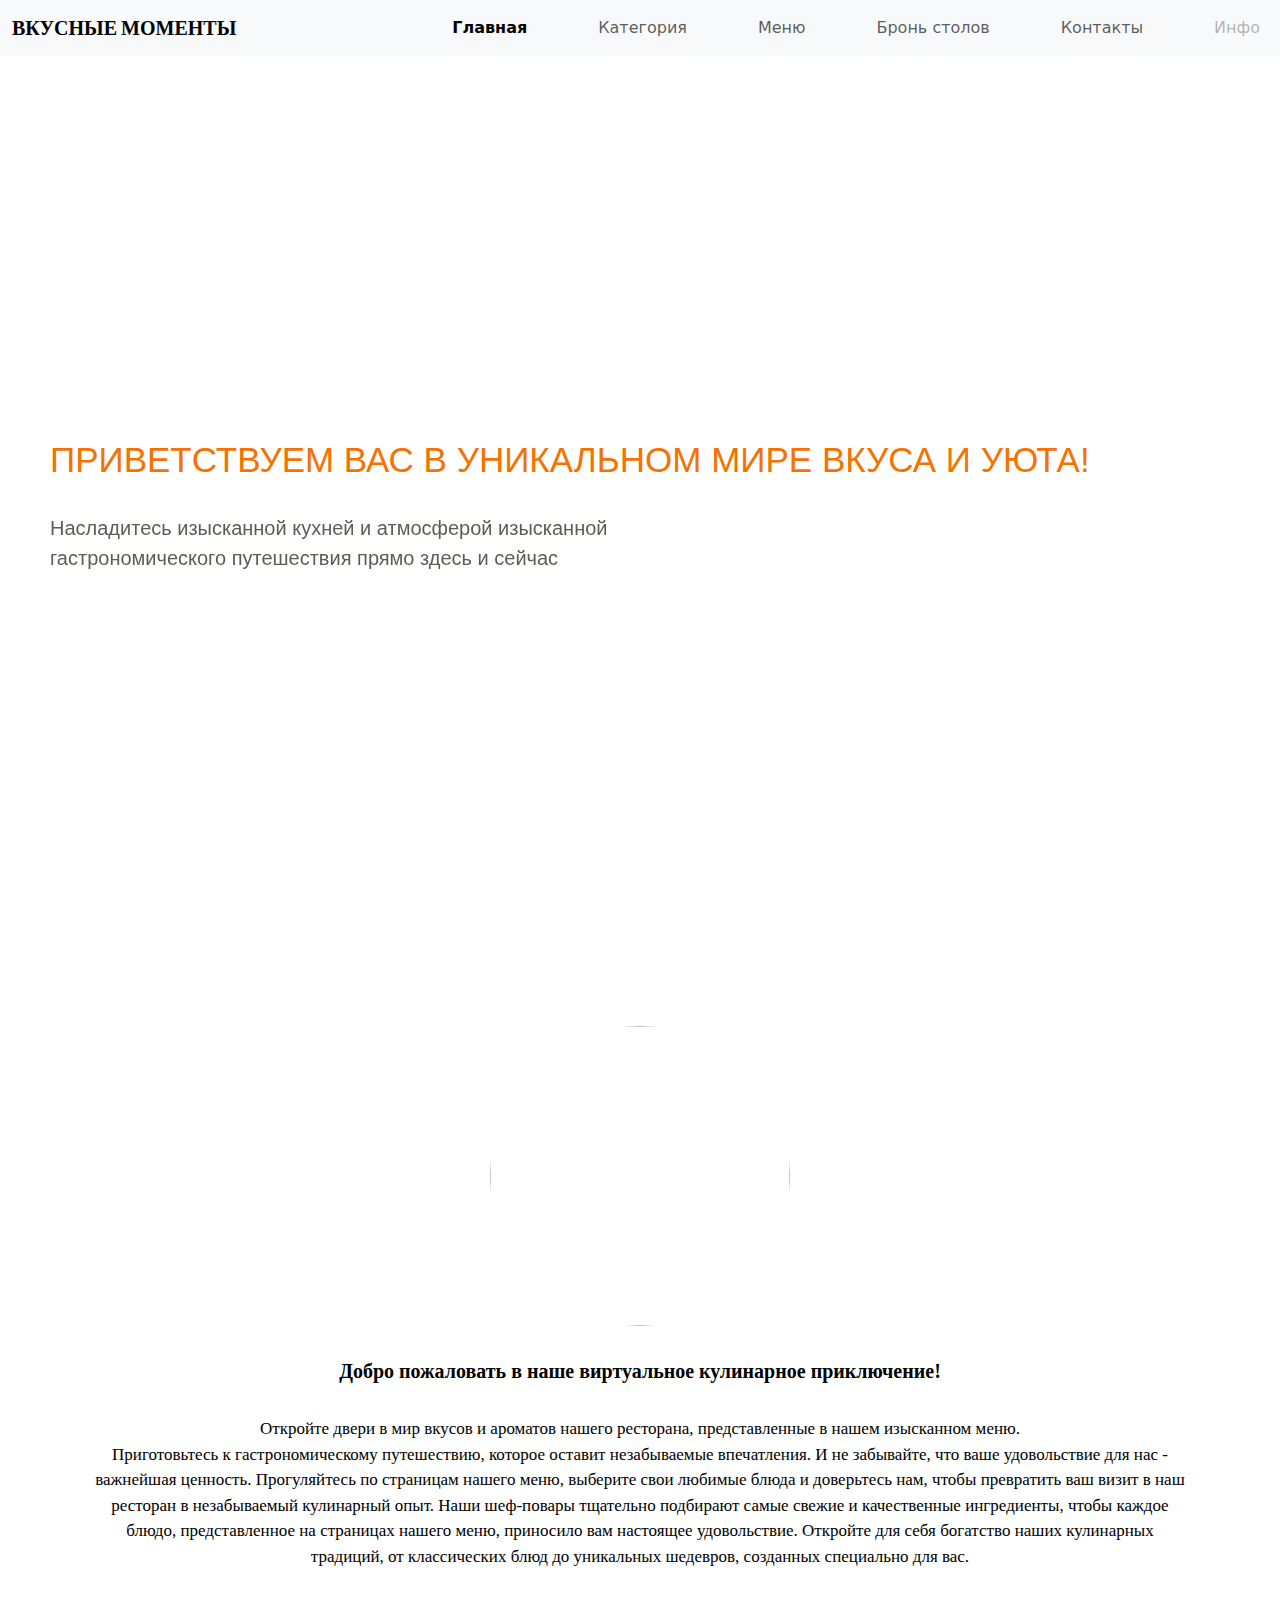
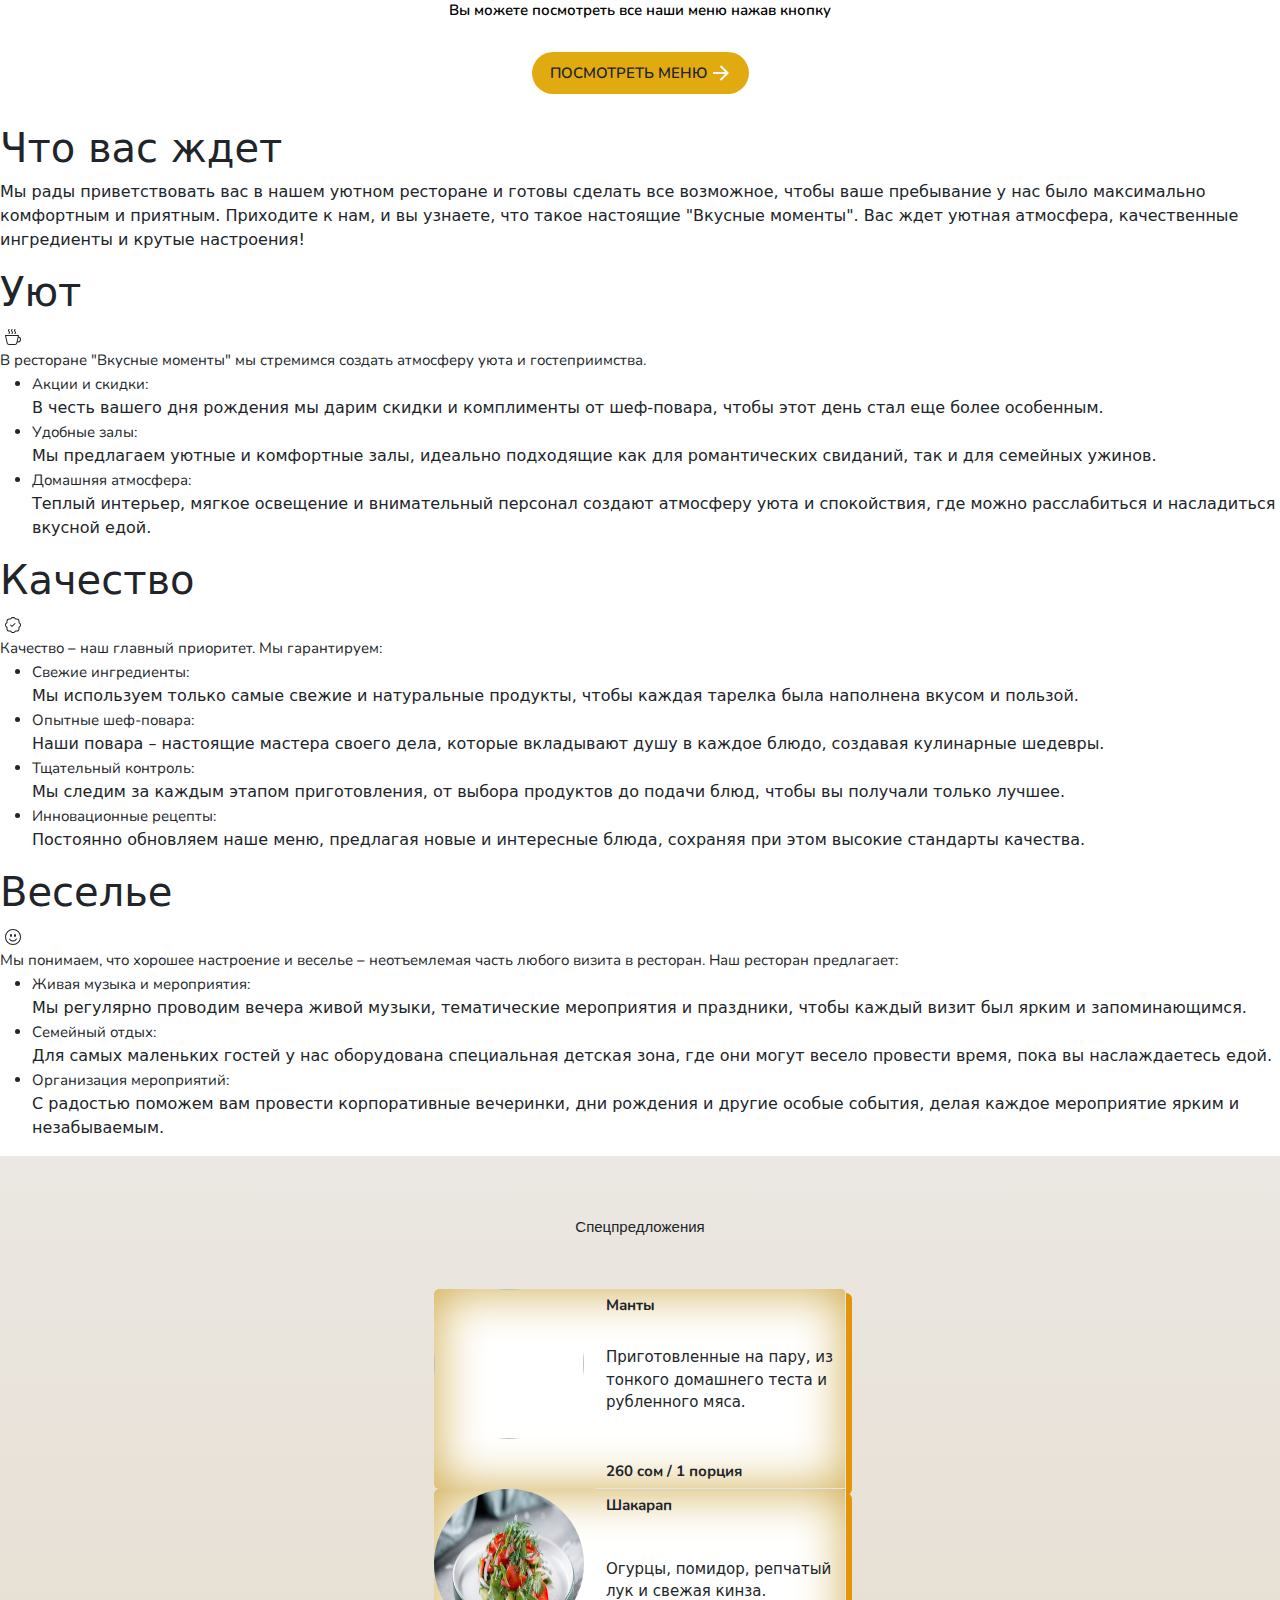
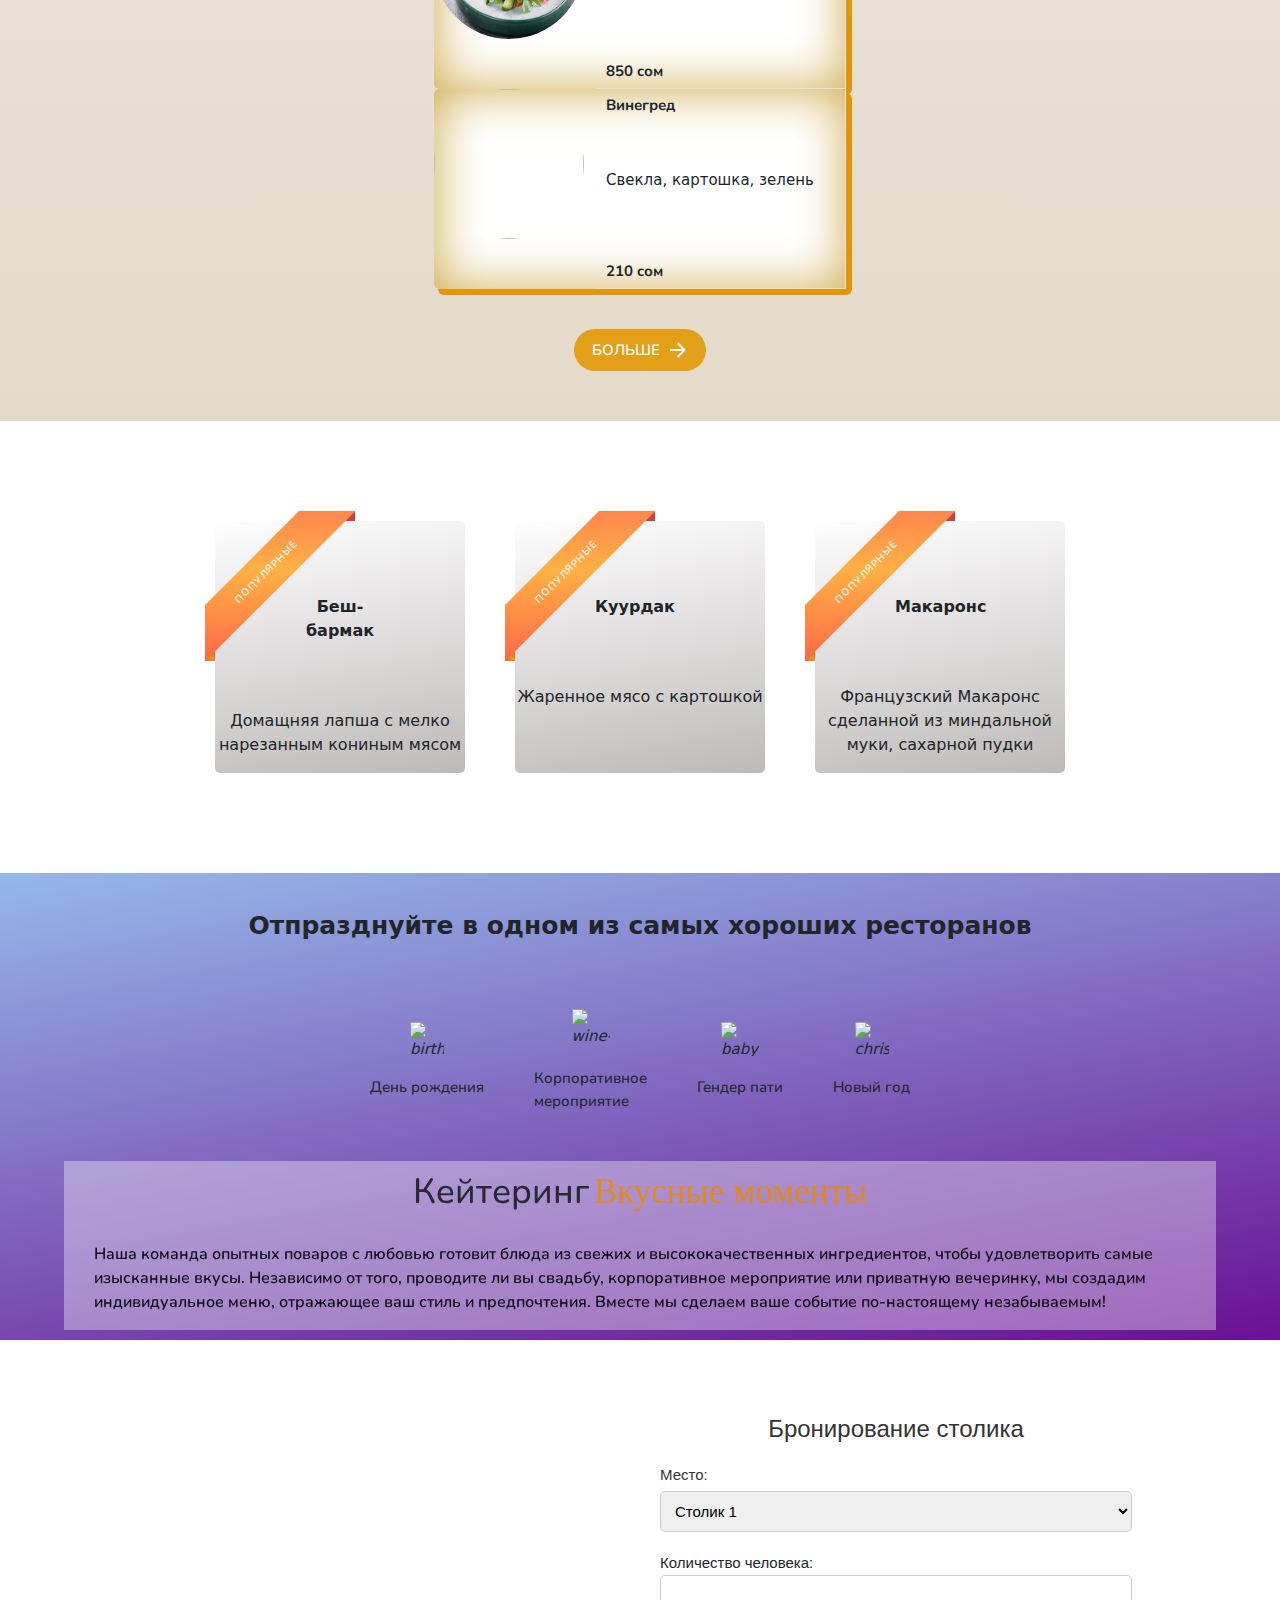
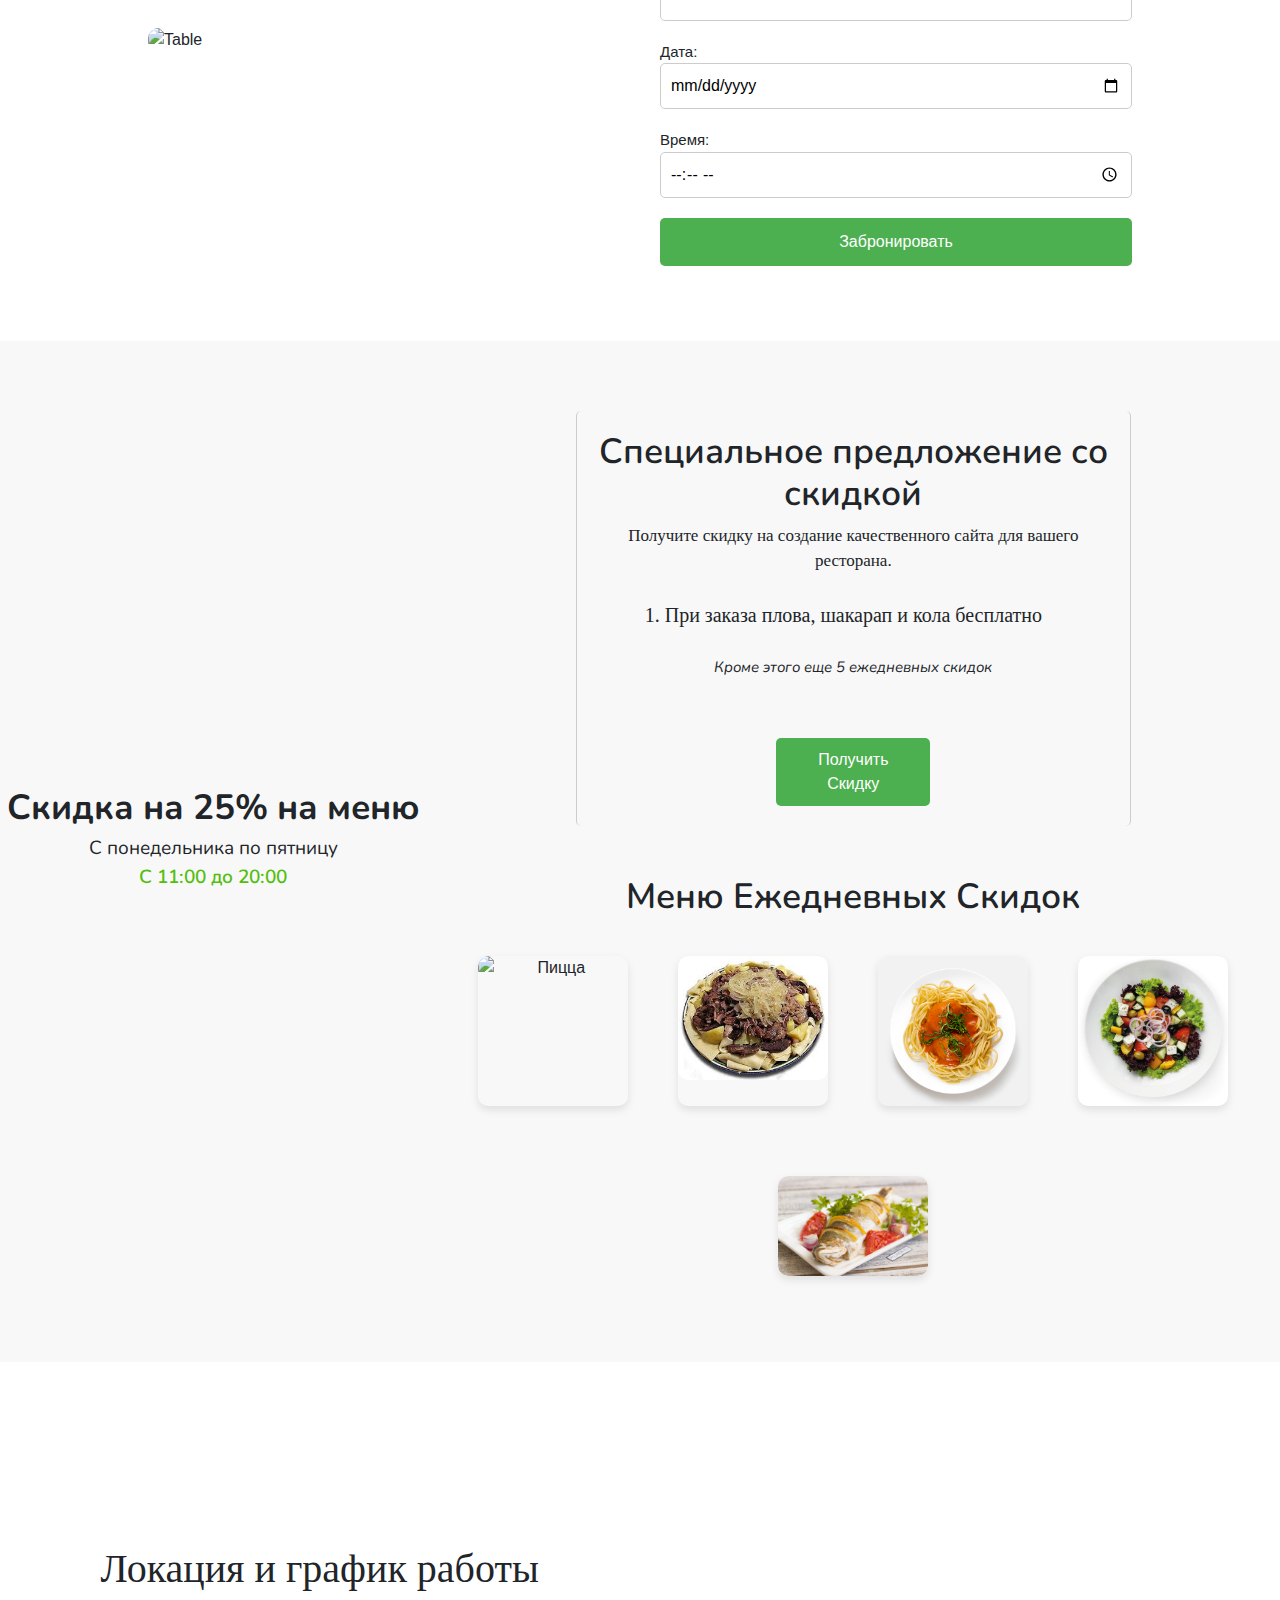
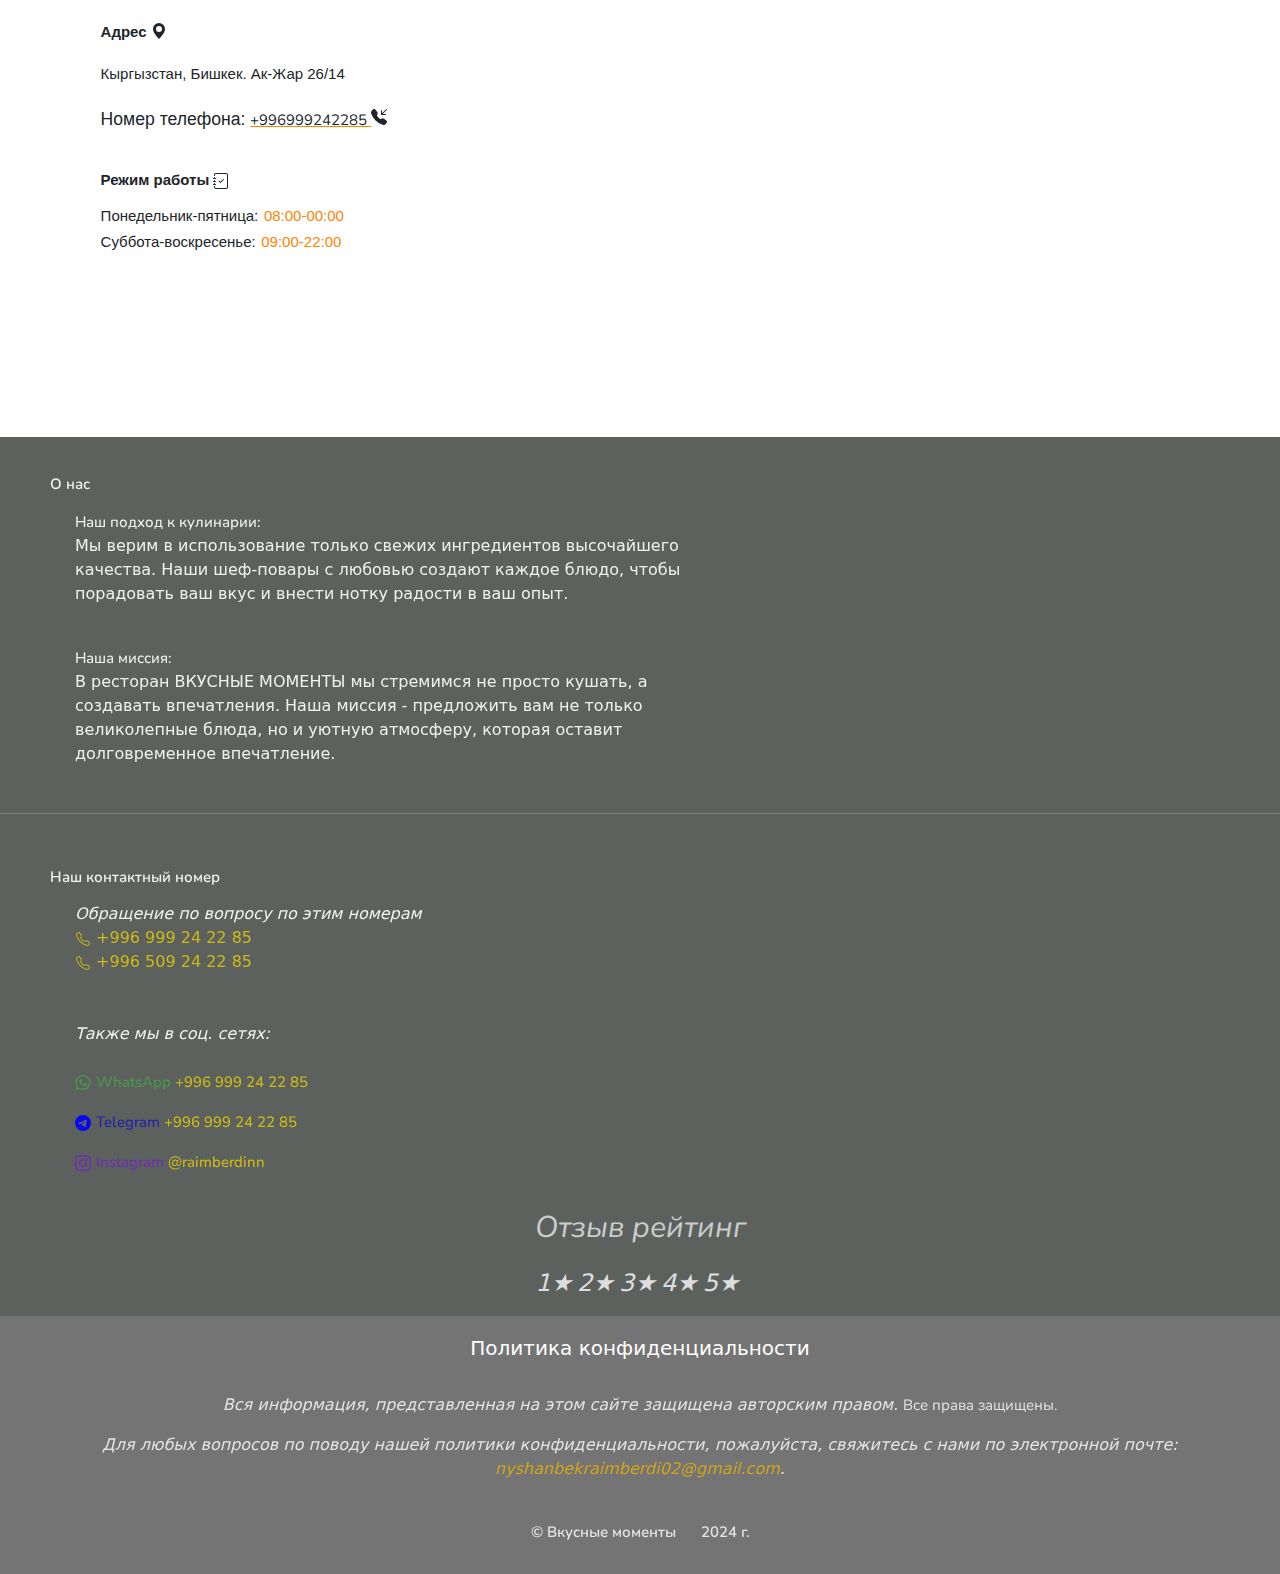
==== commit 1207b041: "Update index.html" ====
--- a/index.html
+++ b/index.html
@@ -106,6 +106,76 @@
         
     </div>
 </div>
+  
+  
+  
+   <div class="services-container">
+        <div class="services-box">
+            <div class="header-service_box">
+                <h1>Что вас ждет</h1>
+                <div class="line"></div>
+                <p>Мы рады приветствовать вас в нашем уютном ресторане и готовы сделать все возможное, чтобы ваше пребывание у нас было максимально комфортным и приятным. Приходите к нам, и вы узнаете, что такое настоящие "Вкусные моменты". Вас ждет уютная атмосфера, качественные ингредиенты и крутые настроения!
+                    <br>
+                </p>
+            </div>
+            
+            <div class="service-center_box">
+                <div class="service-center">
+                    <h1>Уют</h1>
+                    <img src="" alt="" class="service">
+                    <svg xmlns="http://www.w3.org/2000/svg" width="16" height="16" fill="currentColor" class="bi bi-cup-hot" viewBox="0 0 16 16">
+                        <path fill-rule="evenodd" d="M.5 6a.5.5 0 0 0-.488.608l1.652 7.434A2.5 2.5 0 0 0 4.104 16h5.792a2.5 2.5 0 0 0 2.44-1.958l.131-.59a3 3 0 0 0 1.3-5.854l.221-.99A.5.5 0 0 0 13.5 6zM13 12.5a2 2 0 0 1-.316-.025l.867-3.898A2.001 2.001 0 0 1 13 12.5M2.64 13.825 1.123 7h11.754l-1.517 6.825A1.5 1.5 0 0 1 9.896 15H4.104a1.5 1.5 0 0 1-1.464-1.175"/>
+                        <path d="m4.4.8-.003.004-.014.019a4 4 0 0 0-.204.31 2 2 0 0 0-.141.267c-.026.06-.034.092-.037.103v.004a.6.6 0 0 0 .091.248c.075.133.178.272.308.445l.01.012c.118.158.26.347.37.543.112.2.22.455.22.745 0 .188-.065.368-.119.494a3 3 0 0 1-.202.388 5 5 0 0 1-.253.382l-.018.025-.005.008-.002.002A.5.5 0 0 1 3.6 4.2l.003-.004.014-.019a4 4 0 0 0 .204-.31 2 2 0 0 0 .141-.267c.026-.06.034-.092.037-.103a.6.6 0 0 0-.09-.252A4 4 0 0 0 3.6 2.8l-.01-.012a5 5 0 0 1-.37-.543A1.53 1.53 0 0 1 3 1.5c0-.188.065-.368.119-.494.059-.138.134-.274.202-.388a6 6 0 0 1 .253-.382l.025-.035A.5.5 0 0 1 4.4.8m3 0-.003.004-.014.019a4 4 0 0 0-.204.31 2 2 0 0 0-.141.267c-.026.06-.034.092-.037.103v.004a.6.6 0 0 0 .091.248c.075.133.178.272.308.445l.01.012c.118.158.26.347.37.543.112.2.22.455.22.745 0 .188-.065.368-.119.494a3 3 0 0 1-.202.388 5 5 0 0 1-.253.382l-.018.025-.005.008-.002.002A.5.5 0 0 1 6.6 4.2l.003-.004.014-.019a4 4 0 0 0 .204-.31 2 2 0 0 0 .141-.267c.026-.06.034-.092.037-.103a.6.6 0 0 0-.09-.252A4 4 0 0 0 6.6 2.8l-.01-.012a5 5 0 0 1-.37-.543A1.53 1.53 0 0 1 6 1.5c0-.188.065-.368.119-.494.059-.138.134-.274.202-.388a6 6 0 0 1 .253-.382l.025-.035A.5.5 0 0 1 7.4.8m3 0-.003.004-.014.019a4 4 0 0 0-.204.31 2 2 0 0 0-.141.267c-.026.06-.034.092-.037.103v.004a.6.6 0 0 0 .091.248c.075.133.178.272.308.445l.01.012c.118.158.26.347.37.543.112.2.22.455.22.745 0 .188-.065.368-.119.494a3 3 0 0 1-.202.388 5 5 0 0 1-.252.382l-.019.025-.005.008-.002.002A.5.5 0 0 1 9.6 4.2l.003-.004.014-.019a4 4 0 0 0 .204-.31 2 2 0 0 0 .141-.267c.026-.06.034-.092.037-.103a.6.6 0 0 0-.09-.252A4 4 0 0 0 9.6 2.8l-.01-.012a5 5 0 0 1-.37-.543A1.53 1.53 0 0 1 9 1.5c0-.188.065-.368.119-.494.059-.138.134-.274.202-.388a6 6 0 0 1 .253-.382l.025-.035A.5.5 0 0 1 10.4.8"/>
+                    </svg>
+                    <div class="txt-service_box">
+                        <span class="paragraph-servic">В ресторане "Вкусные моменты" мы стремимся создать атмосферу уюта и гостеприимства.</span>
+                        <ul>
+                            <li><span>Акции и скидки: </span><br> В честь вашего дня рождения мы дарим скидки и комплименты от шеф-повара, чтобы этот день стал еще более особенным.</li>
+                            <li><span>Удобные залы: </span><br> Мы предлагаем уютные и комфортные залы, идеально подходящие как для романтических свиданий, так и для семейных ужинов.</li>
+                            <li><span>Домашняя атмосфера: </span><br>Теплый интерьер, мягкое освещение и внимательный персонал создают атмосферу уюта и спокойствия, где можно расслабиться и насладиться вкусной едой.</li>
+                        </ul>
+                    </div>
+                </div>
+                <div class="service-center">
+                    <h1>Качество</h1>
+                    <img src="" alt="" class="service">
+                    <svg xmlns="http://www.w3.org/2000/svg" width="16" height="16" fill="currentColor" class="bi bi-patch-check" viewBox="0 0 16 16">
+                        <path fill-rule="evenodd" d="M10.354 6.146a.5.5 0 0 1 0 .708l-3 3a.5.5 0 0 1-.708 0l-1.5-1.5a.5.5 0 1 1 .708-.708L7 8.793l2.646-2.647a.5.5 0 0 1 .708 0"/>
+                        <path d="m10.273 2.513-.921-.944.715-.698.622.637.89-.011a2.89 2.89 0 0 1 2.924 2.924l-.01.89.636.622a2.89 2.89 0 0 1 0 4.134l-.637.622.011.89a2.89 2.89 0 0 1-2.924 2.924l-.89-.01-.622.636a2.89 2.89 0 0 1-4.134 0l-.622-.637-.89.011a2.89 2.89 0 0 1-2.924-2.924l.01-.89-.636-.622a2.89 2.89 0 0 1 0-4.134l.637-.622-.011-.89a2.89 2.89 0 0 1 2.924-2.924l.89.01.622-.636a2.89 2.89 0 0 1 4.134 0l-.715.698a1.89 1.89 0 0 0-2.704 0l-.92.944-1.32-.016a1.89 1.89 0 0 0-1.911 1.912l.016 1.318-.944.921a1.89 1.89 0 0 0 0 2.704l.944.92-.016 1.32a1.89 1.89 0 0 0 1.912 1.911l1.318-.016.921.944a1.89 1.89 0 0 0 2.704 0l.92-.944 1.32.016a1.89 1.89 0 0 0 1.911-1.912l-.016-1.318.944-.921a1.89 1.89 0 0 0 0-2.704l-.944-.92.016-1.32a1.89 1.89 0 0 0-1.912-1.911z"/>
+                    </svg>
+                    <div class="txt-service_box">
+                        <span class="paragraph-servic">Качество – наш главный приоритет. Мы гарантируем:</span>
+                        <ul>
+                            <li><span>Свежие ингредиенты: </span><br> Мы используем только самые свежие и натуральные продукты, чтобы каждая тарелка была наполнена вкусом и пользой.</li>
+                            <li><span>Опытные шеф-повара: </span><br> Наши повара – настоящие мастера своего дела, которые вкладывают душу в каждое блюдо, создавая кулинарные шедевры.</li>
+                            <li><span>Тщательный контроль: </span><br> Мы следим за каждым этапом приготовления, от выбора продуктов до подачи блюд, чтобы вы получали только лучшее.</li>
+                            <li><span>Инновационные рецепты: </span><br> Постоянно обновляем наше меню, предлагая новые и интересные блюда, сохраняя при этом высокие стандарты качества.</li>
+                        </ul>
+                    </div>
+                </div> 
+                <div class="service-center">
+                    <h1>Веселье</h1>
+                    <img src="" alt="" class="service">
+                    <svg xmlns="http://www.w3.org/2000/svg" width="16" height="16" fill="currentColor" class="bi bi-emoji-smile" viewBox="0 0 16 16">
+                        <path d="M8 15A7 7 0 1 1 8 1a7 7 0 0 1 0 14m0 1A8 8 0 1 0 8 0a8 8 0 0 0 0 16"/>
+                        <path d="M4.285 9.567a.5.5 0 0 1 .683.183A3.5 3.5 0 0 0 8 11.5a3.5 3.5 0 0 0 3.032-1.75.5.5 0 1 1 .866.5A4.5 4.5 0 0 1 8 12.5a4.5 4.5 0 0 1-3.898-2.25.5.5 0 0 1 .183-.683M7 6.5C7 7.328 6.552 8 6 8s-1-.672-1-1.5S5.448 5 6 5s1 .672 1 1.5m4 0c0 .828-.448 1.5-1 1.5s-1-.672-1-1.5S9.448 5 10 5s1 .672 1 1.5"/>
+                    </svg>
+                    <div class="txt-service_box">
+                        <span class="paragraph-servic">Мы понимаем, что хорошее настроение и веселье – неотъемлемая часть любого визита в ресторан. Наш ресторан предлагает:</span>
+                        <ul>
+                            <li><span>Живая музыка и мероприятия:</span> <br> Мы регулярно проводим вечера живой музыки, тематические мероприятия и праздники, чтобы каждый визит был ярким и запоминающимся.</li>
+                            <li><span>Семейный отдых:</span> <br> Для самых маленьких гостей у нас оборудована специальная детская зона, где они могут весело провести время, пока вы наслаждаетесь едой.</li>
+                            <li><span>Организация мероприятий:</span> <br> С радостью поможем вам провести корпоративные вечеринки, дни рождения и другие особые события, делая каждое мероприятие ярким и незабываемым.</li>
+                        
+                        </ul>
+                    </div>
+                </div>
+
+            </div>
+        </div>
+    </div>
+  
+  
 
 
 
--- a/style.css
+++ b/style.css
@@ -1,953 +1,1037 @@
-@import url('https://fonts.googleapis.com/css2?family=Oswald:wght@200..700&display=swap');
-@import url('https://fonts.googleapis.com/css2?family=Nunito+Sans:ital,opsz,wght@0,6..12,200..1000;1,6..12,200..1000&family=Nunito:ital,wght@0,200..1000;1,200..1000&family=Roboto+Condensed:ital,wght@0,100..900;1,100..900&display=swap');
-
-*{
-  padding: 0%; 
-  margin: 0%;
-  transition: all 0.1s ease;
-}
-
-/*body*/
-
-
-/*Навигация*/
-.collapse{
-    justify-content: right;
-}
-
-.navbar-nav{
-    gap: 55px;
-}
-
-
-.logo-box{
-    display: flex;
-    align-items: center;
-    justify-content: center;
-    gap: 5px;
-}
-
-.logo{
-    height: 35px;
-    width: 45px;
-    align-items: center;
-    object-fit: contain;
-}
-
-.nav-container{
-    display: flex;
-    justify-content: space-between;
-}
-
-.logo-box span{
-    font-family: "Oswald", sans-serif;
-    font-optical-sizing: auto;
-    font-weight: 700;
-    font-style: normal;
-    font-size: 25px;
-    align-items: center;
-    color: #fdfdfd;
-    margin-top: -4px;
-}
-
-.active-nav{
-    font-weight: 800;
-}
-
-.navbar-brand{
-  font-family: "Abril Fatface", serif;
-  font-weight: 500;
-  font-style: normal;
-}
-
-.nav-link:hover{
-  transform: translateX(-10%);
-  transition: all ease-in 0.3s
-}
-
-
-
-
-
-
-/*Заголовок главного страниц сайта*/
-
-.container-box{
-  display: flex;
-  justify-content: start;
-  align-items: center;
-  width: 100%;
-  background: url('https://roomester.ru/wp-content/uploads/2019/06/dizajn-restorana2.jpg') fixed center;
-  flex-wrap: wrap;
-  
-}
-
-.header-box{
-  background-color: #ffffffc6;
-  display: flex;
-    color: #f57200;
-    flex-direction: column;
-    justify-content: center;
-    padding: 50px 50px;
-    
-}
-
-.header-box span{
-    color: #393229;
-    opacity: 0.8;
-    font-size: 20px;
-    font-weight: 500;
-    font-family:'Segoe UI', Tahoma, Geneva, Verdana, sans-serif;
-}
-
-.container-box .header-box h1{
-    text-transform: uppercase;
-    font-size: 35px;
-    font-family: Impact, Haettenschweiler, 'Arial Narrow Bold', sans-serif;
-} 
-
-
-.container-box{
-  height: 100vh;
-  font-family: sans-serif;
-  
-}
-
-
-
-
-
-
-
-/*Кейтеринг*/
-.katering-header{
-    display: flex;
-    flex-direction: column;
-    justify-content: center;
-    align-items: center;
-}
-
-.katering-box{
-    display: flex;
-    justify-content: center;
-    flex-direction: column;
-    align-items: center;
-    margin-bottom: 0px;
-    width: 100%;
-    background: linear-gradient(170deg, rgb(149, 184, 233), rgb(106, 16, 148));
-    background-size: cover;
-    gap: 0px;
-    padding: 10px 0px 10px 0px;
-
-}
-
-.katering-box .katering-header span{
-    font-size: 35px;
-    font-family: 'Times New Roman', Times, serif;
-    font-weight: 500;
-}
-
-.katerings{
-    width: 50%;
-    display: flex;
-    flex-direction: column;
-    align-items: center;
-    flex-direction: row;
-    font-size: 15px;
-    font-style: italic;
-    font-weight: 500;
-    justify-content: center;
-    gap: 50px;
-}
-
-.katering-set{
-    display: flex;
-    height: 200px;
-    border: #080000 1px none;
-    border-radius: 5px;
-    align-items: center;
-    justify-content: center;
-    flex-direction: column;
-    gap: 20px;
-}
-
-.katering_under-title-box{
-    background-color: #ffffff67;
-    width: 90%;
-    padding: 20px 5px 20px 5px;
-    margin-top: 0px;
-    opacity: 0.9;
-    padding: 5px 30px 0px 30px;
-}
-
-.katering_under-title{
-    font-family: "Nunito", sans-serif;
-    font-optical-sizing: auto;
-    font-style: normal;
-    opacity: 1;
-    color: #010501;
-    font-weight: 600;
-}
-
-.katering_under-title-box .katering-header .txt-logo{
-    font-family: "Nunito", sans-serif;
-    font-optical-sizing: auto;
-    font-weight: weight;
-    font-style: normal;
-    display: flex;
-    justify-content: center;
-    align-items: center
-}
-
-.txt-logo{
-    font-weight: 500;
-}
-
-.txt-logo-2{
-    margin-left: 5px;
-    color: #ef900c;
-    font-weight: 500;
-}
-
-.katering-header_p{
-  font-weight: 700;
-  font-size: 25px;
-}
-
-
-
-
-
-/*Спец предложение на меню*/
-.special-container1{
-  padding: 10px 0px 50px 0px;
-  display: flex;
-  justify-content: center;
-}
-
-
-.special-container1{
-  background: linear-gradient(180deg, rgb(235, 231, 226), rgb(228, 218, 201));
-  display: flex;
-  justify-content: center;
-  gap: 50px;
-}
-
-.special-container{
-  gap: 50px;
-}
-
-
-.special-offers-header{
-  text-align: center;
-  display: flex;
-  justify-content: center;
-  padding: 50px 50px;
-  font-family: 'Trebuchet MS', 'Lucida Sans Unicode', 'Lucida Grande', 'Lucida Sans', Arial, sans-serif;
-}
-
-
-
-
-
-.view-menu_spacial-box{
-  display: flex;
-  justify-content: space-around;
-  align-items: center;
-  margin-top: 40px;
-}
-
-.view-menu_spacial-box .view-menu_in-spacial{
-  width: 32%;
-  background-color: #e39f17;
-  color: #ffffff;
-}
-
-.view-menu_in-spacial{
-  background-color: #000700;
-}
-
-
-
-
-/*Cкидка*/
-.sale-container{
-    display: flex;
-    justify-content: space-evenly;
-    align-items: center;
-    margin: 0px;
-    width: 100%;
-    display: flex;
-    background-color:rgba(239, 239, 239, 0.432);
-    padding: 20px 0px 50px 0px;
-    flex-wrap: wrap;
-}
-
-.sale-box{
-  width: 50%;
-}
-
-.sale-header-box{
-    display: flex;
-    justify-content: center;
-    align-items: center;
-    flex-direction: column;
-}
-
-.sale-header{
-    font-size: 35px;
-    font-family: "Nunito", sans-serif;
-    font-optical-sizing: auto;
-    font-style: normal;
-    font-weight: 700;
-}
-
-.sale-header-sub{
-    font-size: 19px;
-    font-family: "Nunito", sans-serif;
-    font-style: normal;
-}
-
-
-
-
-.sale-special-offer_container {
-  font-family: Arial, sans-serif;
-  width: 100%;
-}
-
-.sale-special-offer_container h2{
-    font-size: 35px;
-    font-family: "Nunito", sans-serif;
-    font-optical-sizing: auto;
-    font-style: normal;
-    font-weight: 600;
-    
-}
-
-.sale-special-offer_container p, span{
-  font-family: "Nunito", sans-serif;
-    font-style: normal;
-    font-size: 15px;
-}
-
-
-#sale-special-offer_box {
-  text-align: center;
-  margin: 50px auto;
-  padding: 20px;
-  border-right: 1px solid #ccc;
-  border-left: 1px solid #ccc;
-  border-radius: 5px;
-  flex-direction: column;
-  display: flex;
-  width: 65%;
-  justify-content: center;
-  align-items: center;
-}
-
-
-#sale-special-offer_box p{
-  font-family: "Josefin Slab", serif;
-  font-optical-sizing: auto;
-  font-weight: 500;
-  font-style: normal;
-  font-size: 17px;
-  padding: 0px 0px 0px 0px;
-}
-
-#sale-special-offer_box ul{
-  font-family: "Unna", serif;
-  font-weight: 500;
-  font-style: normal;
-  font-size: 20px;
-  padding: 10px 0px 10px 0px
-
-}
-
-#sale-special-offer_box span{
-  font-style: italic;
-}
-
-
-
-#claim-offer {
-  background-color: #4CAF50;
-  color: white;
-  padding: 10px 20px;
-  border: none;
-  border-radius: 5px;
-  cursor: pointer;
-  font-size: 16px;
-  justify-content: center;
-  width: 30%;
-  text-align: center;
-}
-
-#claim-offer:hover {
-  background-color: #45a049;
-}
-
-#menu-spacial-sale {
-  margin-top: 50px;
-  width: 100%;
-}
-
-#menu-list_spacial-sale {
-  list-style-type: none;
-  padding: 0;
-  display: flex;
-  justify-content: center;
-  flex-wrap: wrap;
-  flex-direction: row;
-  gap: 50px;
-}
-
-.menu-item_spacial-sale {
-  display: flex;
-  flex-direction: column;
-  margin-bottom: 20px;
-  text-align: center;
-  transition: transform 0.3s ease-in-out;
-  box-shadow: 0 4px 8px rgba(0, 0, 0, 0.1);
-  border-radius: 10px;
-  overflow: hidden;
-  justify-content: space-between;
-  
-}
-
-.menu-item_spacial-sale .img-spacial-sale {
-  width: 150px;
-  border-radius: 10px;
-  transition: transform 0.3s ease-in-out;
-}
-
-
-.menu-item_spacial-sale .price-spacial-sale {
-  background-color: orange;
-  color: white;
-  padding: 5px 20px 5px 20px;
-  border-bottom-left-radius: 10px;
-  border-bottom-right-radius: 10px;
-  font-weight: bold;
-  transition: background-color 0.3s ease-in-out;
-  width: inherit;
-}
-
-.menu-item_spacial-sale:hover {
-  transform: translateY(-5px);
-}
-
-.menu-item_spacial-sale:hover .img-spacial-sale {
-  transform: scale(1.1);
-}
-
-.menu-item_spacial-sale:hover .price-spacial-sale {
-  background-color: #45a049;
-}
-
-.sale-box2{
-  display: flex;
-  flex-direction: row;
-  justify-content: center;
-  align-items: center;
-  width: 100%;
-  
-}
-
-
-
-
-
-/*Просмотр меню*/
-.view-menu_container{
-  width: 100%;
-  display: flex;
-  justify-content: center;
-}
-.view-menu{
-  display: flex;
-  max-width: 90%;
-  justify-content: center;
-  align-items: center;
-  font-weight: 600;
-  flex-direction: column;
-  gap: 0px;
-  padding: 70px 0px 30px 0px;
-}
-
-.view-menu img{
-    position: relative;
-    width: 300px;
-    height: 300px;
-    border-radius: 50%;
-
-}
-
-.animated-button {
-
-  position: relative;
-  display: flex;
-  align-items: center;
-  gap: 4px;
-  padding: 10px 30px;
-  border: none;
-  font-size: 24px;
-  background-color: rgb(226, 170, 17);
-  border-radius: 100px;
-  font-weight: 600;
-  color: #f3efef;
-  cursor: pointer;
-  overflow: hidden;
-  transition: all 0.6s cubic-bezier(0.23, 1, 0.32, 1);
-  text-decoration: none;
-  color: inherit;
-}
-
-.animated-button svg {
-  position: absolute;
-  width: 24px;
-  fill: #f7f7f7;
-  z-index: 9;
-  transition: all 0.8s cubic-bezier(0.23, 1, 0.32, 1);
-}
-
-.animated-button .arr-1 {
-  right: 16px;
-}
-
-.animated-button .arr-2 {
-  left: -25%;
-}
-
-.animated-button .circle {
-  position: absolute;
-  top: 50%;
-  left: 50%;
-  transform: translate(-50%, -50%);
-  width: 20px;
-  height: 20px;
-
-  border-radius: 50%;
-  opacity: 0;
-  transition: all 0.8s cubic-bezier(0.23, 1, 0.32, 1);
-}
-
-.animated-button .text {
-  position: relative;
-  z-index: 1;
-  transform: translateX(-12px);
-  transition: all 0.5s cubic-bezier(0.23, 1, 0.32, 1);
-}
-
-.animated-button:hover {
-  color: inherit;
-}
-
-.animated-button:hover .arr-1 {
-  right: -25%;
-}
-
-.animated-button:hover .arr-2 {
-  left: 16px;
-}
-
-.animated-button:hover .text {
-  transform: translateX(12px);
-}
-
-.animated-button:active {
-  scale: 0.90;
-  
-  transition: all 0.1s cubic-bezier(0.23, 1, 0.32, 1);
-  color: #f1eded;
-}
-
-.animated-button:hover .circle {
-  width: 220px;
-  height: 220px;
-  opacity: 1;
-  display: flex;
-  text-align: center;
-  justify-content: center;
-  
-}
-
-.view-menu_header{
-  display: flex;
-  flex-direction: column;
-  gap: 30px;
-  position: relative;
-  z-index: 2;
-  color: #000000;
-  font-size: 25px;
-  text-align: center;
-  max-width: 95%;
-  padding: 30px 0px 20px 0px;
-  flex-direction: column;
-}
-
-
-.pages_txt1{
-  font-family: "Unna", serif;
-  font-weight: 600;
-  font-style: normal;
-  font-size: 20px;
-}
-
-.pages_txt2{
-  font-family: "Josefin Slab", serif;
-  font-optical-sizing: auto;
-  font-weight: 500;
-  font-style: normal;
-  font-size: 17px;
-}
-
-
-
-
-
-
-/*popular foods*/
-  .card_box {
-    border-radius: 5px;
-    background: linear-gradient(170deg, rgba(254, 253, 253, 0.623) 0%, rgb(190, 186, 186) 100%);
-    position: relative;
-    
-    cursor: pointer;
-    transition: all .3s;
-    width: 250px;
-  }
-  
-  .card_box:hover {
-    transform: scale(1.0);
-  }
-  
-  .card_box span {
-    position: absolute;
-    overflow: hidden;
-    width: 150px;
-    height: 150px;
-    top: -10px;
-    left: -10px;
-    display: flex;
-    align-items: center;
-    justify-content: center;
-    color: #ffffff;
-  }
-  
-  .card_box span::before {
-    content: 'Популярные';
-    position: absolute;
-    width: 150%;
-    height: 40px;
-    background-image: linear-gradient(45deg, #ff6547 0%, #ffb144  51%, #ff7053  100%);
-    transform: rotate(-45deg) translateY(-20px);
-    display: flex;
-    align-items: center;
-    justify-content: center;
-    color: #fff;
-    font-weight: 600;
-    letter-spacing: 0.1em;
-    text-transform: uppercase;
-   font-size: 10px; 
-    
-  }
-
-
-  .container-popular {
-    display: flex;
-    border-radius: 5px;
-
-  }
-  
-  .card_box span::after {
-    content: '';
-    position: absolute;
-    width: 10px;
-    bottom: 0;
-    left: 0;
-    height: 10px;
-    z-index: -1;
-    box-shadow: 140px -140px #cc3f47;
-    background-image: linear-gradient(45deg, #FF512F 0%, #F09819  51%, #FF512F  100%);
-  }
-
-.popular-foods{
-    display: flex;
-    justify-content: center;
-    flex-direction: row;
-    flex-wrap: wrap;
-    gap: 50px;
-}
-
-.popular-food_container{
-    display: flex;
-    justify-content: space-around;
-    flex-direction: column;
-    padding: 100px 20px;
-}
-
-.popular-food-head{
-    display: flex;
-    justify-content: center;
-    align-items: center;
-    font-size: 70px;
-    font-family: "Nunito", sans-serif;
-    font-style: normal;
-    font-weight: 700;
-}
-
-
-.popular-food_box{
-  display: flex;
-  flex-direction: row;
-  justify-content: space-evenly;
-}
-
-.popular-foods-img{
-  width: inherit;
-  border-radius: 10px;
-}
-
-
-.popular-foods-bottom ~ p{
-  text-align: center;
-}
-
-.popular-name-menu{
-  padding: 50px 80px;
-}
-
-
-
-/*Reservation*/
-.container-reszerv {
-  display: flex;
-  justify-content: center;
-  align-items: center;
-  padding: 25px 0px 25px 0px;
-  font-family: 'Segoe UI', Tahoma, Geneva, Verdana, sans-serif;
-}
-
-.reservation {
-  display: flex;
-  justify-content: space-between;
-  align-items: center;
-  width: 80%;
-  background-color: #ffffff;
-  border-radius: 10px;
-  padding: 50px 20px;
-}
-
-.table-image {
-  width: 45%;
-  border-radius: 10px;
-  padding: 0px 0px;
-  height: inherit;
-}
-
-.reservation-details {
-  width: 50%;
-  padding-left: 20px;
-  font-weight: 500;
-  font-size: 15px;
-}
-
-.reserv-head {
-  color: #333;
-  font-size: 24px;
-  margin-bottom: 20px;
-  padding: 0px 0px;
-  text-align: center;
-}
-
-.form-group {
-  margin-bottom: 20px;
-}
-
-.label-for-reserv {
-  display: block;
-  margin-bottom: 5px;
-  color: #333;
-}
-
-input[type="date"],
-input[type="time"],
-input[type="number"],
-select {
-  width: 100%;
-  padding: 10px;
-  border: 1px solid #ccc;
-  border-radius: 5px;
-  font-size: 16px;
-}
-
-.button-for-reserv {
-  background-color: #4CAF50;
-  color: white;
-  border: none;
-  padding: 12px 20px;
-  text-align: center;
-  text-decoration: none;
-  display: inline-block;
-  font-size: 16px;
-  cursor: pointer;
-  border-radius: 5px;
-  transition: background-color 0.3s;
-  width: 100%;
-}
-
-button:hover {
-  background-color: #45a049;
-}
-
-
-
-
-
-/*Политика конфиденциалность*/
-.policy-confidense_container{
-  background: rgb(116, 116, 116);
-  color: rgb(255, 255, 255);
-  padding: 20px 10px 20px 10px;
-}
-
-.policy-confidens_header{
-  font-size: 20px;
-  justify-content: center;
-  text-align: center;
-  padding: 0px 0px 25px 0px;
-}
-
-.policy-confidens_box{
-  text-align: start;
-  font-style: italic;
-
-}
-
-
-.policy-confidens_p{
-  opacity: 0.8;
-  text-align: center;
-}
-
-.policy-confidens_span{
-  display: flex;
-  font-size: 25px;
-  font-weight: 600;
-  gap: 25px;
-  justify-content: center;
-  opacity: 0.8;
-}
-
-.policy-confidens_link{
-  text-decoration: none;
-  color: #e9b303;
-  font-weight: 500;
-  font-style: italic;
-}
-
-
-
-
-
-/*Отзыв рейтинг*/
-.rating_container{
-  background: #5d615d;
-}
-
-.rating {
-  display: flex;
-  direction: rtl;
-  padding: 15px 15px;
-  width: 100%;
-  color: rgb(223, 185, 17);
-  justify-content: center;
-  font-style: italic;
-}
-.rating_container span{
-  display: flex;
-  text-align: center;
-  width: 100%;
-  justify-content: center;
-  color: #ccc;
-  font-style: italic;
-}
-
-.rating input {
-  display: none;
-}
-
-.rating label {
-  color: #ddd;
-  font-size: 24px;
-  cursor: pointer;
-}
-
-.rating label:before {
-  content: '★';
-  margin-right: 5px;
-}
-
-.rating input:checked ~ label {
-  color: #ffbf00;
-}
-
-
-
-
-
-
-/*Info*/
-.info-page_container{
-  width: 100%;
-  background: #5d615d;
-}
-
-.info-page_box{
-  padding: 15px 50px;
-  color: white;
-  max-width: 60%;
-  opacity: 0.9;
-}
-
-.info-page_header{
-  font-size: 25px;
-  padding: 10px 0px;
-}
-
-.info-page_pr{
-  padding: 0px 25px;
-}
-
-/*Info*/
-.info-page_box a{
-  text-decoration: none;
-  color: #d8c40d;
-}
-
-
-.info-page_icons{
-  color: #45a049;
-}
-
-.info-page_whatsapp{
-  color: #45a049;
-  font-weight: 500;
-}
-
-
-.info-page_telegram{
-  color: #181bb3;
-  font-weight: 500;
-}
-
-.info-page_instagram{
-  color:#6f28c0;
-  font-weight: 500;
-}
-
-.page-contact{
-  font-style: italic;
-}+@import url('https://fonts.googleapis.com/css2?family=Oswald:wght@200..700&display=swap');
+@import url('https://fonts.googleapis.com/css2?family=Nunito+Sans:ital,opsz,wght@0,6..12,200..1000;1,6..12,200..1000&family=Nunito:ital,wght@0,200..1000;1,200..1000&family=Roboto+Condensed:ital,wght@0,100..900;1,100..900&display=swap');
+
+*{
+  padding: 0%; 
+  margin: 0%;
+  transition: all 0.1s ease;
+}
+
+/*body*/
+
+
+/*Навигация*/
+.collapse{
+    justify-content: right;
+}
+
+.navbar-nav{
+    gap: 55px;
+}
+
+
+.logo-box{
+    display: flex;
+    align-items: center;
+    justify-content: center;
+    gap: 5px;
+}
+
+.logo{
+    height: 35px;
+    width: 45px;
+    align-items: center;
+    object-fit: contain;
+}
+
+.nav-container{
+    display: flex;
+    justify-content: space-between;
+}
+
+.logo-box span{
+    font-family: "Oswald", sans-serif;
+    font-optical-sizing: auto;
+    font-weight: 700;
+    font-style: normal;
+    font-size: 25px;
+    align-items: center;
+    color: #fdfdfd;
+    margin-top: -4px;
+}
+
+.active-nav{
+    font-weight: 800;
+}
+
+.navbar-brand{
+  font-family: "Abril Fatface", serif;
+  font-weight: 500;
+  font-style: normal;
+}
+
+.nav-link:hover{
+  transform: translateX(-10%);
+  transition: all ease-in 0.3s
+}
+
+
+
+
+
+
+/*Заголовок главного страниц сайта*/
+
+.container-box{
+  display: flex;
+  justify-content: start;
+  align-items: center;
+  width: 100%;
+  background: url('https://roomester.ru/wp-content/uploads/2019/06/dizajn-restorana2.jpg') fixed center;
+  flex-wrap: wrap;
+  
+}
+
+.header-box{
+  background-color: #ffffffc6;
+  display: flex;
+    color: #f57200;
+    flex-direction: column;
+    justify-content: center;
+    padding: 50px 50px;
+    
+}
+
+.header-box span{
+    color: #393229;
+    opacity: 0.8;
+    font-size: 20px;
+    font-weight: 500;
+    font-family:'Segoe UI', Tahoma, Geneva, Verdana, sans-serif;
+}
+
+.container-box .header-box h1{
+    text-transform: uppercase;
+    font-size: 35px;
+    font-family: Impact, Haettenschweiler, 'Arial Narrow Bold', sans-serif;
+} 
+
+
+.container-box{
+  height: 100vh;
+  font-family: sans-serif;
+  
+}
+
+
+
+
+
+
+
+/*Кейтеринг*/
+.katering-header{
+    display: flex;
+    flex-direction: column;
+    justify-content: center;
+    align-items: center;
+}
+
+.katering-box{
+    display: flex;
+    justify-content: center;
+    flex-direction: column;
+    align-items: center;
+    margin-bottom: 0px;
+    width: 100%;
+    background: linear-gradient(170deg, rgb(149, 184, 233), rgb(106, 16, 148));
+    background-size: cover;
+    gap: 0px;
+    padding: 10px 0px 10px 0px;
+
+}
+
+.katering-box .katering-header span{
+    font-size: 35px;
+    font-family: 'Times New Roman', Times, serif;
+    font-weight: 500;
+}
+
+.katerings{
+    width: 50%;
+    display: flex;
+    flex-direction: column;
+    align-items: center;
+    flex-direction: row;
+    font-size: 15px;
+    font-style: italic;
+    font-weight: 500;
+    justify-content: center;
+    gap: 50px;
+}
+
+.katering-set{
+    display: flex;
+    height: 200px;
+    border: #080000 1px none;
+    border-radius: 5px;
+    align-items: center;
+    justify-content: center;
+    flex-direction: column;
+    gap: 20px;
+}
+
+.katering_under-title-box{
+    background-color: #ffffff67;
+    width: 90%;
+    padding: 20px 5px 20px 5px;
+    margin-top: 0px;
+    opacity: 0.9;
+    padding: 5px 30px 0px 30px;
+}
+
+.katering_under-title{
+    font-family: "Nunito", sans-serif;
+    font-optical-sizing: auto;
+    font-style: normal;
+    opacity: 1;
+    color: #010501;
+    font-weight: 600;
+}
+
+.katering_under-title-box .katering-header .txt-logo{
+    font-family: "Nunito", sans-serif;
+    font-optical-sizing: auto;
+    font-weight: weight;
+    font-style: normal;
+    display: flex;
+    justify-content: center;
+    align-items: center
+}
+
+.txt-logo{
+    font-weight: 500;
+}
+
+.txt-logo-2{
+    margin-left: 5px;
+    color: #ef900c;
+    font-weight: 500;
+}
+
+.katering-header_p{
+  font-weight: 700;
+  font-size: 25px;
+}
+
+
+
+
+
+/*Спец предложение на меню*/
+.special-container1{
+  padding: 10px 0px 50px 0px;
+  display: flex;
+  justify-content: center;
+}
+
+
+.special-container1{
+  background: linear-gradient(180deg, rgb(235, 231, 226), rgb(228, 218, 201));
+  display: flex;
+  justify-content: center;
+  gap: 50px;
+}
+
+.special-container{
+  gap: 50px;
+}
+
+
+.special-offers-header{
+  text-align: center;
+  display: flex;
+  justify-content: center;
+  padding: 50px 50px;
+  font-family: 'Trebuchet MS', 'Lucida Sans Unicode', 'Lucida Grande', 'Lucida Sans', Arial, sans-serif;
+}
+
+
+
+
+
+.view-menu_spacial-box{
+  display: flex;
+  justify-content: space-around;
+  align-items: center;
+  margin-top: 40px;
+}
+
+.view-menu_spacial-box .view-menu_in-spacial{
+  width: 32%;
+  background-color: #e39f17;
+  color: #ffffff;
+}
+
+.view-menu_in-spacial{
+  background-color: #000700;
+}
+
+
+
+
+/*Cкидка*/
+.sale-container{
+    display: flex;
+    justify-content: space-evenly;
+    align-items: center;
+    margin: 0px;
+    width: 100%;
+    display: flex;
+    background-color:rgba(239, 239, 239, 0.432);
+    padding: 20px 0px 50px 0px;
+    flex-wrap: wrap;
+}
+
+.sale-box{
+  width: 50%;
+}
+
+.sale-header-box{
+    display: flex;
+    justify-content: center;
+    align-items: center;
+    flex-direction: column;
+}
+
+.sale-header{
+    font-size: 35px;
+    font-family: "Nunito", sans-serif;
+    font-optical-sizing: auto;
+    font-style: normal;
+    font-weight: 700;
+}
+
+.sale-header-sub{
+    font-size: 19px;
+    font-family: "Nunito", sans-serif;
+    font-style: normal;
+}
+
+
+
+
+.sale-special-offer_container {
+  font-family: Arial, sans-serif;
+  width: 100%;
+}
+
+.sale-special-offer_container h2{
+    font-size: 35px;
+    font-family: "Nunito", sans-serif;
+    font-optical-sizing: auto;
+    font-style: normal;
+    font-weight: 600;
+    
+}
+
+.sale-special-offer_container p, span{
+  font-family: "Nunito", sans-serif;
+    font-style: normal;
+    font-size: 15px;
+}
+
+
+#sale-special-offer_box {
+  text-align: center;
+  margin: 50px auto;
+  padding: 20px;
+  border-right: 1px solid #ccc;
+  border-left: 1px solid #ccc;
+  border-radius: 5px;
+  flex-direction: column;
+  display: flex;
+  width: 65%;
+  justify-content: center;
+  align-items: center;
+}
+
+
+#sale-special-offer_box p{
+  font-family: "Josefin Slab", serif;
+  font-optical-sizing: auto;
+  font-weight: 500;
+  font-style: normal;
+  font-size: 17px;
+  padding: 0px 0px 0px 0px;
+}
+
+#sale-special-offer_box ul{
+  font-family: "Unna", serif;
+  font-weight: 500;
+  font-style: normal;
+  font-size: 20px;
+  padding: 10px 0px 10px 0px
+
+}
+
+#sale-special-offer_box span{
+  font-style: italic;
+}
+
+
+
+#claim-offer {
+  background-color: #4CAF50;
+  color: white;
+  padding: 10px 20px;
+  border: none;
+  border-radius: 5px;
+  cursor: pointer;
+  font-size: 16px;
+  justify-content: center;
+  width: 30%;
+  text-align: center;
+}
+
+#claim-offer:hover {
+  background-color: #45a049;
+}
+
+#menu-spacial-sale {
+  margin-top: 50px;
+  width: 100%;
+}
+
+#menu-list_spacial-sale {
+  list-style-type: none;
+  padding: 0;
+  display: flex;
+  justify-content: center;
+  flex-wrap: wrap;
+  flex-direction: row;
+  gap: 50px;
+}
+
+.menu-item_spacial-sale {
+  display: flex;
+  flex-direction: column;
+  margin-bottom: 20px;
+  text-align: center;
+  transition: transform 0.3s ease-in-out;
+  box-shadow: 0 4px 8px rgba(0, 0, 0, 0.1);
+  border-radius: 10px;
+  overflow: hidden;
+  justify-content: space-between;
+  
+}
+
+.menu-item_spacial-sale .img-spacial-sale {
+  width: 150px;
+  border-radius: 10px;
+  transition: transform 0.3s ease-in-out;
+}
+
+
+.menu-item_spacial-sale .price-spacial-sale {
+  background-color: orange;
+  color: white;
+  padding: 5px 20px 5px 20px;
+  border-bottom-left-radius: 10px;
+  border-bottom-right-radius: 10px;
+  font-weight: bold;
+  transition: background-color 0.3s ease-in-out;
+  width: inherit;
+}
+
+.menu-item_spacial-sale:hover {
+  transform: translateY(-5px);
+}
+
+.menu-item_spacial-sale:hover .img-spacial-sale {
+  transform: scale(1.1);
+}
+
+.menu-item_spacial-sale:hover .price-spacial-sale {
+  background-color: #45a049;
+}
+
+.sale-box2{
+  display: flex;
+  flex-direction: row;
+  justify-content: center;
+  align-items: center;
+  width: 100%;
+  
+}
+
+
+
+
+
+/*Просмотр меню*/
+.view-menu_container{
+  width: 100%;
+  display: flex;
+  justify-content: center;
+}
+.view-menu{
+  display: flex;
+  max-width: 90%;
+  justify-content: center;
+  align-items: center;
+  font-weight: 600;
+  flex-direction: column;
+  gap: 0px;
+  padding: 70px 0px 30px 0px;
+}
+
+.view-menu img{
+    position: relative;
+    width: 300px;
+    height: 300px;
+    border-radius: 50%;
+
+}
+
+.animated-button {
+
+  position: relative;
+  display: flex;
+  align-items: center;
+  gap: 4px;
+  padding: 10px 30px;
+  border: none;
+  font-size: 24px;
+  background-color: rgb(226, 170, 17);
+  border-radius: 100px;
+  font-weight: 600;
+  color: #f3efef;
+  cursor: pointer;
+  overflow: hidden;
+  transition: all 0.6s cubic-bezier(0.23, 1, 0.32, 1);
+  text-decoration: none;
+  color: inherit;
+}
+
+.animated-button svg {
+  position: absolute;
+  width: 24px;
+  fill: #f7f7f7;
+  z-index: 9;
+  transition: all 0.8s cubic-bezier(0.23, 1, 0.32, 1);
+}
+
+.animated-button .arr-1 {
+  right: 16px;
+}
+
+.animated-button .arr-2 {
+  left: -25%;
+}
+
+.animated-button .circle {
+  position: absolute;
+  top: 50%;
+  left: 50%;
+  transform: translate(-50%, -50%);
+  width: 20px;
+  height: 20px;
+
+  border-radius: 50%;
+  opacity: 0;
+  transition: all 0.8s cubic-bezier(0.23, 1, 0.32, 1);
+}
+
+.animated-button .text {
+  position: relative;
+  z-index: 1;
+  transform: translateX(-12px);
+  transition: all 0.5s cubic-bezier(0.23, 1, 0.32, 1);
+}
+
+.animated-button:hover {
+  color: inherit;
+}
+
+.animated-button:hover .arr-1 {
+  right: -25%;
+}
+
+.animated-button:hover .arr-2 {
+  left: 16px;
+}
+
+.animated-button:hover .text {
+  transform: translateX(12px);
+}
+
+.animated-button:active {
+  scale: 0.90;
+  
+  transition: all 0.1s cubic-bezier(0.23, 1, 0.32, 1);
+  color: #f1eded;
+}
+
+.animated-button:hover .circle {
+  width: 220px;
+  height: 220px;
+  opacity: 1;
+  display: flex;
+  text-align: center;
+  justify-content: center;
+  
+}
+
+.view-menu_header{
+  display: flex;
+  flex-direction: column;
+  gap: 30px;
+  position: relative;
+  z-index: 2;
+  color: #000000;
+  font-size: 25px;
+  text-align: center;
+  max-width: 95%;
+  padding: 30px 0px 20px 0px;
+  flex-direction: column;
+}
+
+
+.pages_txt1{
+  font-family: "Unna", serif;
+  font-weight: 600;
+  font-style: normal;
+  font-size: 20px;
+}
+
+.pages_txt2{
+  font-family: "Josefin Slab", serif;
+  font-optical-sizing: auto;
+  font-weight: 500;
+  font-style: normal;
+  font-size: 17px;
+}
+
+
+
+
+
+
+/*popular foods*/
+  .card_box {
+    border-radius: 5px;
+    background: linear-gradient(170deg, rgba(254, 253, 253, 0.623) 0%, rgb(190, 186, 186) 100%);
+    position: relative;
+    
+    cursor: pointer;
+    transition: all .3s;
+    width: 250px;
+  }
+  
+  .card_box:hover {
+    transform: scale(1.0);
+  }
+  
+  .card_box span {
+    position: absolute;
+    overflow: hidden;
+    width: 150px;
+    height: 150px;
+    top: -10px;
+    left: -10px;
+    display: flex;
+    align-items: center;
+    justify-content: center;
+    color: #ffffff;
+  }
+  
+  .card_box span::before {
+    content: 'Популярные';
+    position: absolute;
+    width: 150%;
+    height: 40px;
+    background-image: linear-gradient(45deg, #ff6547 0%, #ffb144  51%, #ff7053  100%);
+    transform: rotate(-45deg) translateY(-20px);
+    display: flex;
+    align-items: center;
+    justify-content: center;
+    color: #fff;
+    font-weight: 600;
+    letter-spacing: 0.1em;
+    text-transform: uppercase;
+   font-size: 10px; 
+    
+  }
+
+
+  .container-popular {
+    display: flex;
+    border-radius: 5px;
+
+  }
+  
+  .card_box span::after {
+    content: '';
+    position: absolute;
+    width: 10px;
+    bottom: 0;
+    left: 0;
+    height: 10px;
+    z-index: -1;
+    box-shadow: 140px -140px #cc3f47;
+    background-image: linear-gradient(45deg, #FF512F 0%, #F09819  51%, #FF512F  100%);
+  }
+
+.popular-foods{
+    display: flex;
+    justify-content: center;
+    flex-direction: row;
+    flex-wrap: wrap;
+    gap: 50px;
+}
+
+.popular-food_container{
+    display: flex;
+    justify-content: space-around;
+    flex-direction: column;
+    padding: 100px 20px;
+}
+
+.popular-food-head{
+    display: flex;
+    justify-content: center;
+    align-items: center;
+    font-size: 70px;
+    font-family: "Nunito", sans-serif;
+    font-style: normal;
+    font-weight: 700;
+}
+
+
+.popular-food_box{
+  display: flex;
+  flex-direction: row;
+  justify-content: space-evenly;
+}
+
+.popular-foods-img{
+  width: inherit;
+  border-radius: 10px;
+}
+
+
+.popular-foods-bottom ~ p{
+  text-align: center;
+}
+
+.popular-name-menu{
+  padding: 50px 80px;
+}
+
+
+
+/*Reservation*/
+.container-reszerv {
+  display: flex;
+  justify-content: center;
+  align-items: center;
+  padding: 25px 0px 25px 0px;
+  font-family: 'Segoe UI', Tahoma, Geneva, Verdana, sans-serif;
+}
+
+.reservation {
+  display: flex;
+  justify-content: space-between;
+  align-items: center;
+  width: 80%;
+  background-color: #ffffff;
+  border-radius: 10px;
+  padding: 50px 20px;
+}
+
+.table-image {
+  width: 45%;
+  border-radius: 10px;
+  padding: 0px 0px;
+  height: inherit;
+}
+
+.reservation-details {
+  width: 50%;
+  padding-left: 20px;
+  font-weight: 500;
+  font-size: 15px;
+}
+
+.reserv-head {
+  color: #333;
+  font-size: 24px;
+  margin-bottom: 20px;
+  padding: 0px 0px;
+  text-align: center;
+}
+
+.form-group {
+  margin-bottom: 20px;
+}
+
+.label-for-reserv {
+  display: block;
+  margin-bottom: 5px;
+  color: #333;
+}
+
+input[type="date"],
+input[type="time"],
+input[type="number"],
+select {
+  width: 100%;
+  padding: 10px;
+  border: 1px solid #ccc;
+  border-radius: 5px;
+  font-size: 16px;
+}
+
+.button-for-reserv {
+  background-color: #4CAF50;
+  color: white;
+  border: none;
+  padding: 12px 20px;
+  text-align: center;
+  text-decoration: none;
+  display: inline-block;
+  font-size: 16px;
+  cursor: pointer;
+  border-radius: 5px;
+  transition: background-color 0.3s;
+  width: 100%;
+}
+
+button:hover {
+  background-color: #45a049;
+}
+
+
+
+
+
+/*Политика конфиденциалность*/
+.policy-confidense_container{
+  background: rgb(116, 116, 116);
+  color: rgb(255, 255, 255);
+  padding: 20px 10px 20px 10px;
+}
+
+.policy-confidens_header{
+  font-size: 20px;
+  justify-content: center;
+  text-align: center;
+  padding: 0px 0px 25px 0px;
+}
+
+.policy-confidens_box{
+  text-align: start;
+  font-style: italic;
+
+}
+
+
+.policy-confidens_p{
+  opacity: 0.8;
+  text-align: center;
+}
+
+.policy-confidens_span{
+  display: flex;
+  font-size: 25px;
+  font-weight: 600;
+  gap: 25px;
+  justify-content: center;
+  opacity: 0.8;
+}
+
+.policy-confidens_link{
+  text-decoration: none;
+  color: #e9b303;
+  font-weight: 500;
+  font-style: italic;
+}
+
+
+
+
+
+/*Отзыв рейтинг*/
+.rating_container{
+  background: #5d615d;
+}
+
+.rating {
+  display: flex;
+  direction: rtl;
+  padding: 15px 15px;
+  width: 100%;
+  color: rgb(223, 185, 17);
+  justify-content: center;
+  font-style: italic;
+}
+.rating_container span{
+  display: flex;
+  text-align: center;
+  width: 100%;
+  justify-content: center;
+  color: #ccc;
+  font-style: italic;
+}
+
+.rating input {
+  display: none;
+}
+
+.rating label {
+  color: #ddd;
+  font-size: 24px;
+  cursor: pointer;
+}
+
+.rating label:before {
+  content: '★';
+  margin-right: 5px;
+}
+
+.rating input:checked ~ label {
+  color: #ffbf00;
+}
+
+
+
+
+
+
+/*Info*/
+.info-page_container{
+  width: 100%;
+  background: #5d615d;
+}
+
+.info-page_box{
+  padding: 15px 50px;
+  color: white;
+  max-width: 60%;
+  opacity: 0.9;
+}
+
+.info-page_header{
+  font-size: 25px;
+  padding: 10px 0px;
+}
+
+.info-page_pr{
+  padding: 0px 25px;
+}
+
+/*Info*/
+.info-page_box a{
+  text-decoration: none;
+  color: #d8c40d;
+}
+
+
+.info-page_icons{
+  color: #45a049;
+}
+
+.info-page_whatsapp{
+  color: #45a049;
+  font-weight: 500;
+}
+
+
+.info-page_telegram{
+  color: #181bb3;
+  font-weight: 500;
+}
+
+.info-page_instagram{
+  color:#6f28c0;
+  font-weight: 500;
+}
+
+.page-contact{
+  font-style: italic;
+}
+
+.map-container{
+    display: flex;
+    justify-content: center;
+    align-items: center;
+    padding: 10px 50px;
+    height: 95vh;
+}
+
+.map_box{
+    display: flex;
+    justify-content: space-evenly;
+    align-items: center;
+    width: 100%;
+    height: 80%;
+    flex-direction: row;
+    font-size: 1.1rem;
+}
+
+iframe{
+    width: 50%;
+    height: 70%;
+    filter:invert(100%);
+}
+
+.map-header_box{
+    display: flex;
+    flex-direction: column;
+    gap: 20px;
+}
+
+.map_txt-box{
+    display: flex;
+    flex-direction: column;
+    gap: 10px;
+}
+
+.map_txt-box2 span{
+    font-family:'Gill Sans', 'Gill Sans MT', Calibri, 'Trebuchet MS', sans-serif;
+}
+
+
+
+
+
+.map-container{
+    display: flex;
+    justify-content: center;
+    align-items: center;
+    padding: 10px 50px;
+    height: 75vh;
+}
+
+.map_box{
+    display: flex;
+    justify-content: space-evenly;
+    align-items: center;
+    width: 100%;
+    height: 80%;
+    flex-direction: row;
+    font-size: 1.1rem;
+}
+
+iframe{
+    width: 50%;
+    height: 70%;
+    filter:invert(100%);
+}
+
+.map-header_box{
+    display: flex;
+    flex-direction: column;
+    gap: 20px;
+}
+
+.map_txt-box{
+    display: flex;
+    flex-direction: column;
+    gap: 10px;
+}
+
+.map_txt-box2 span{
+    font-family:'Gill Sans', 'Gill Sans MT', Calibri, 'Trebuchet MS', sans-serif;
+}
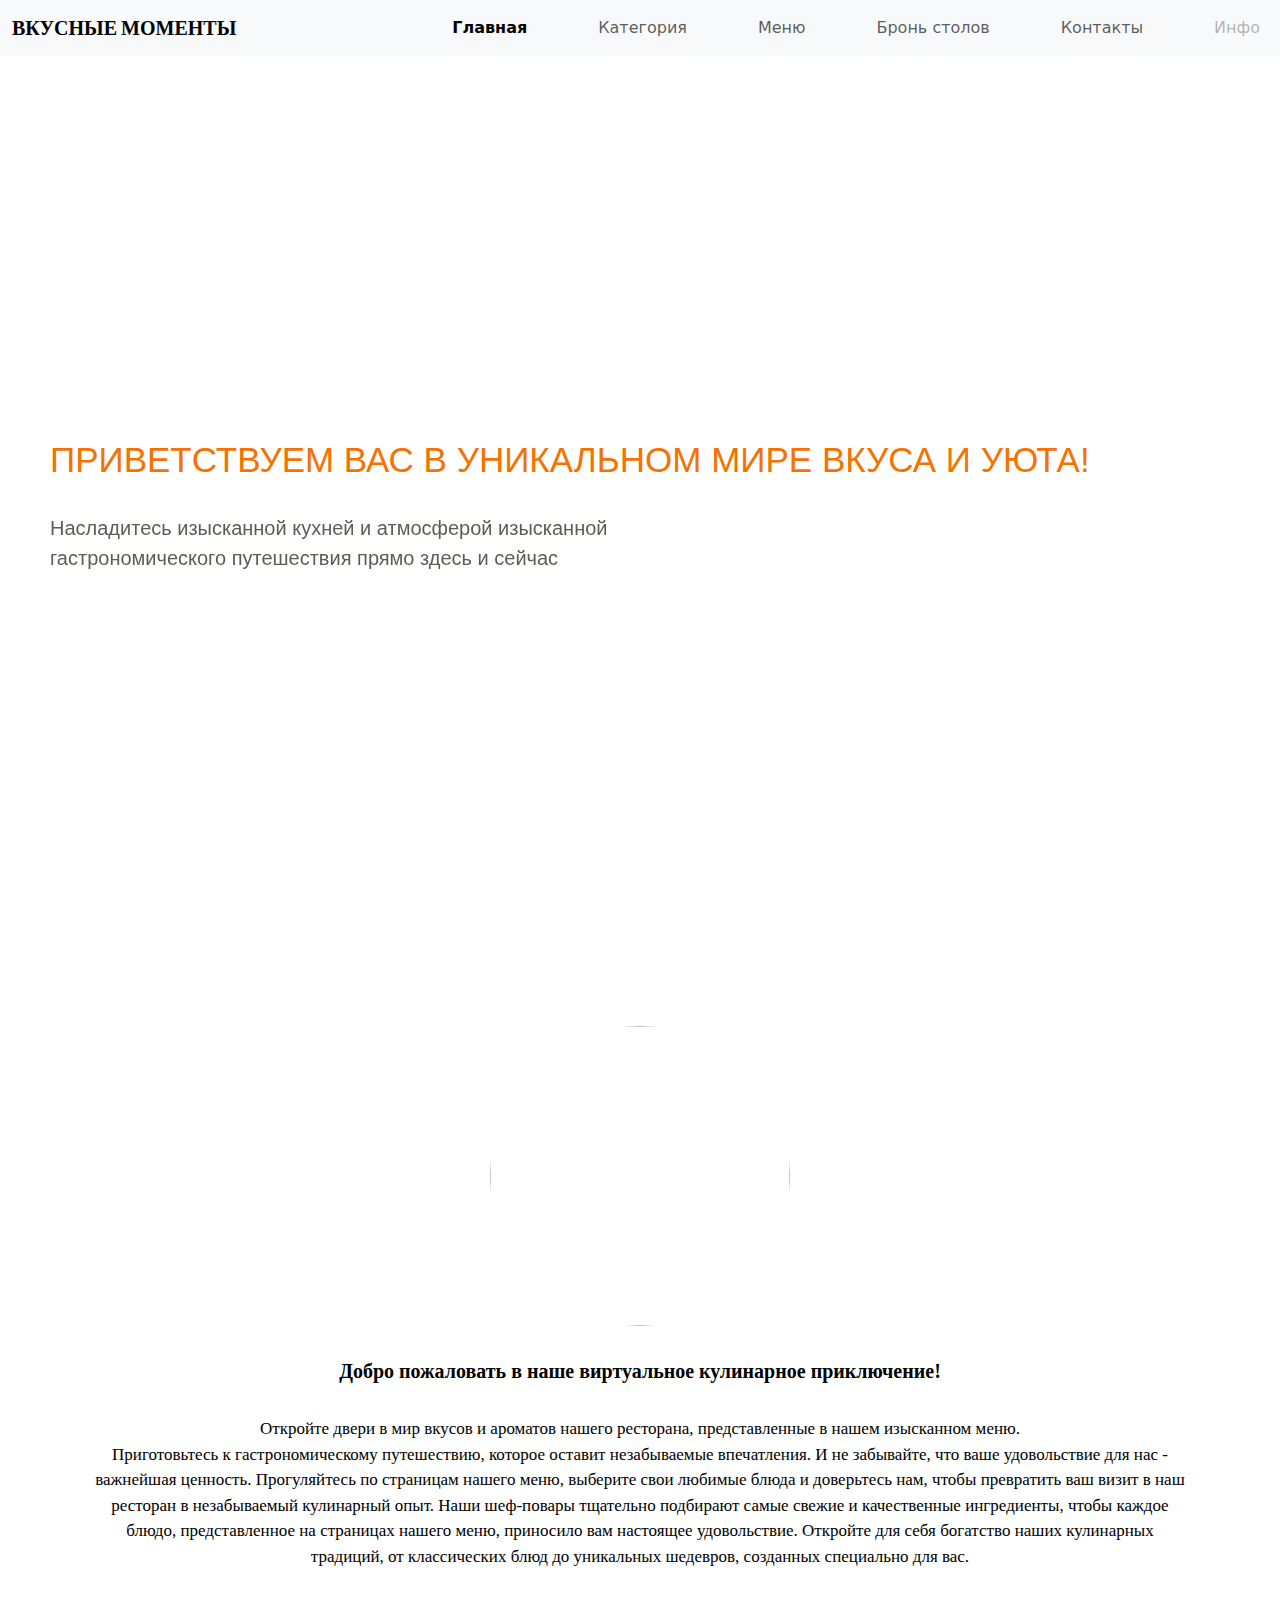
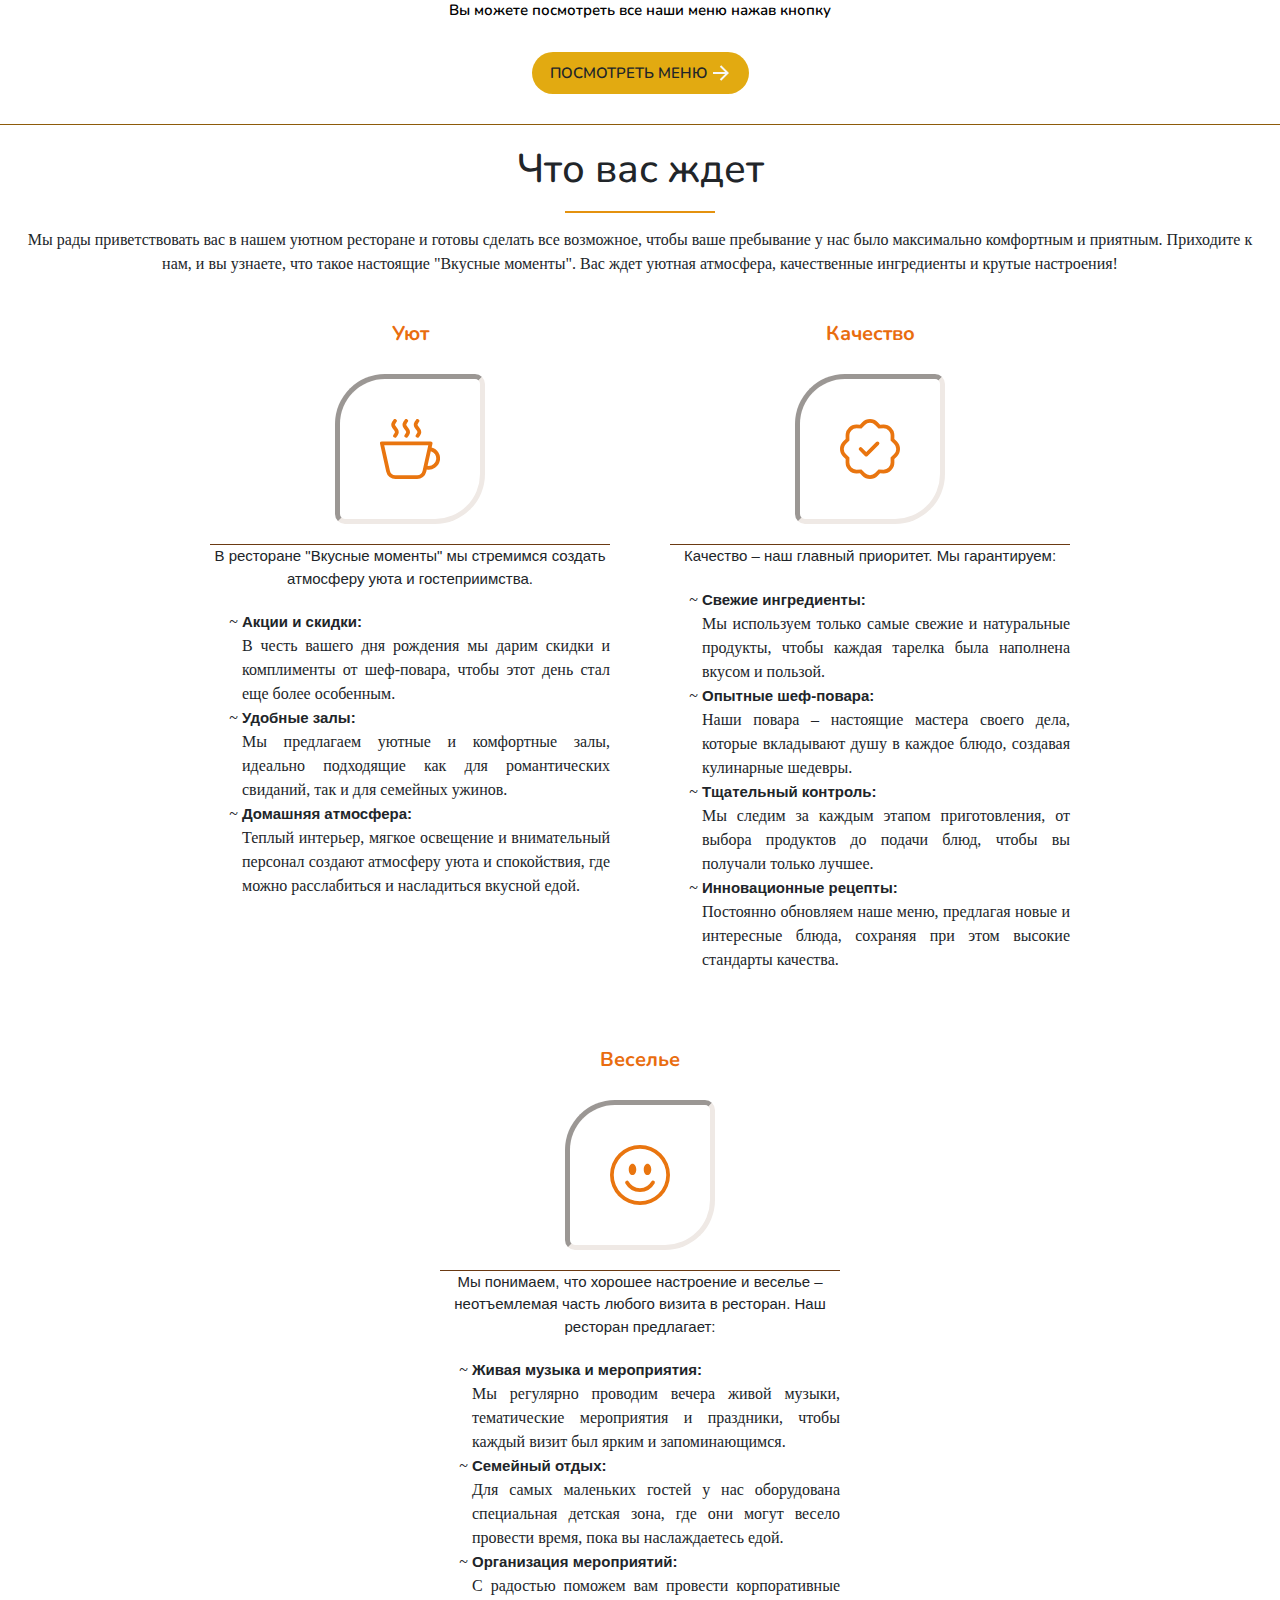
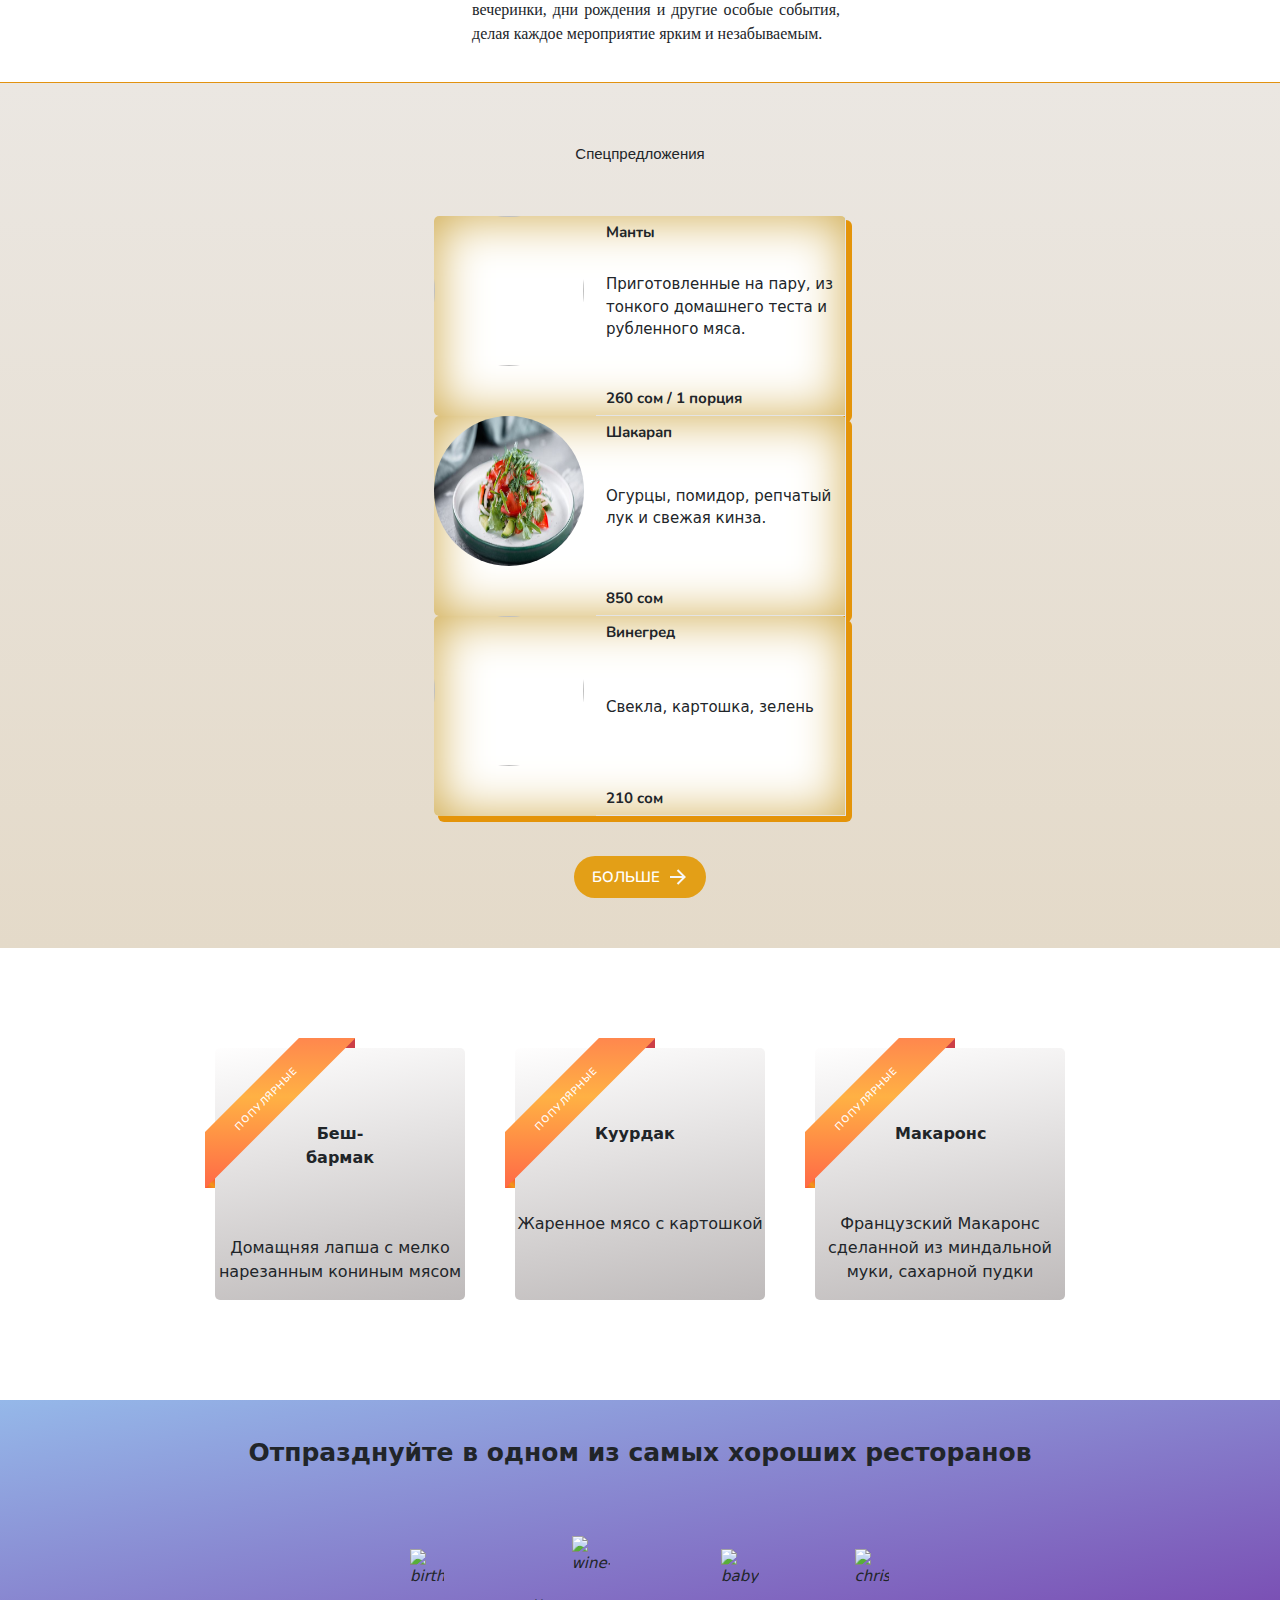
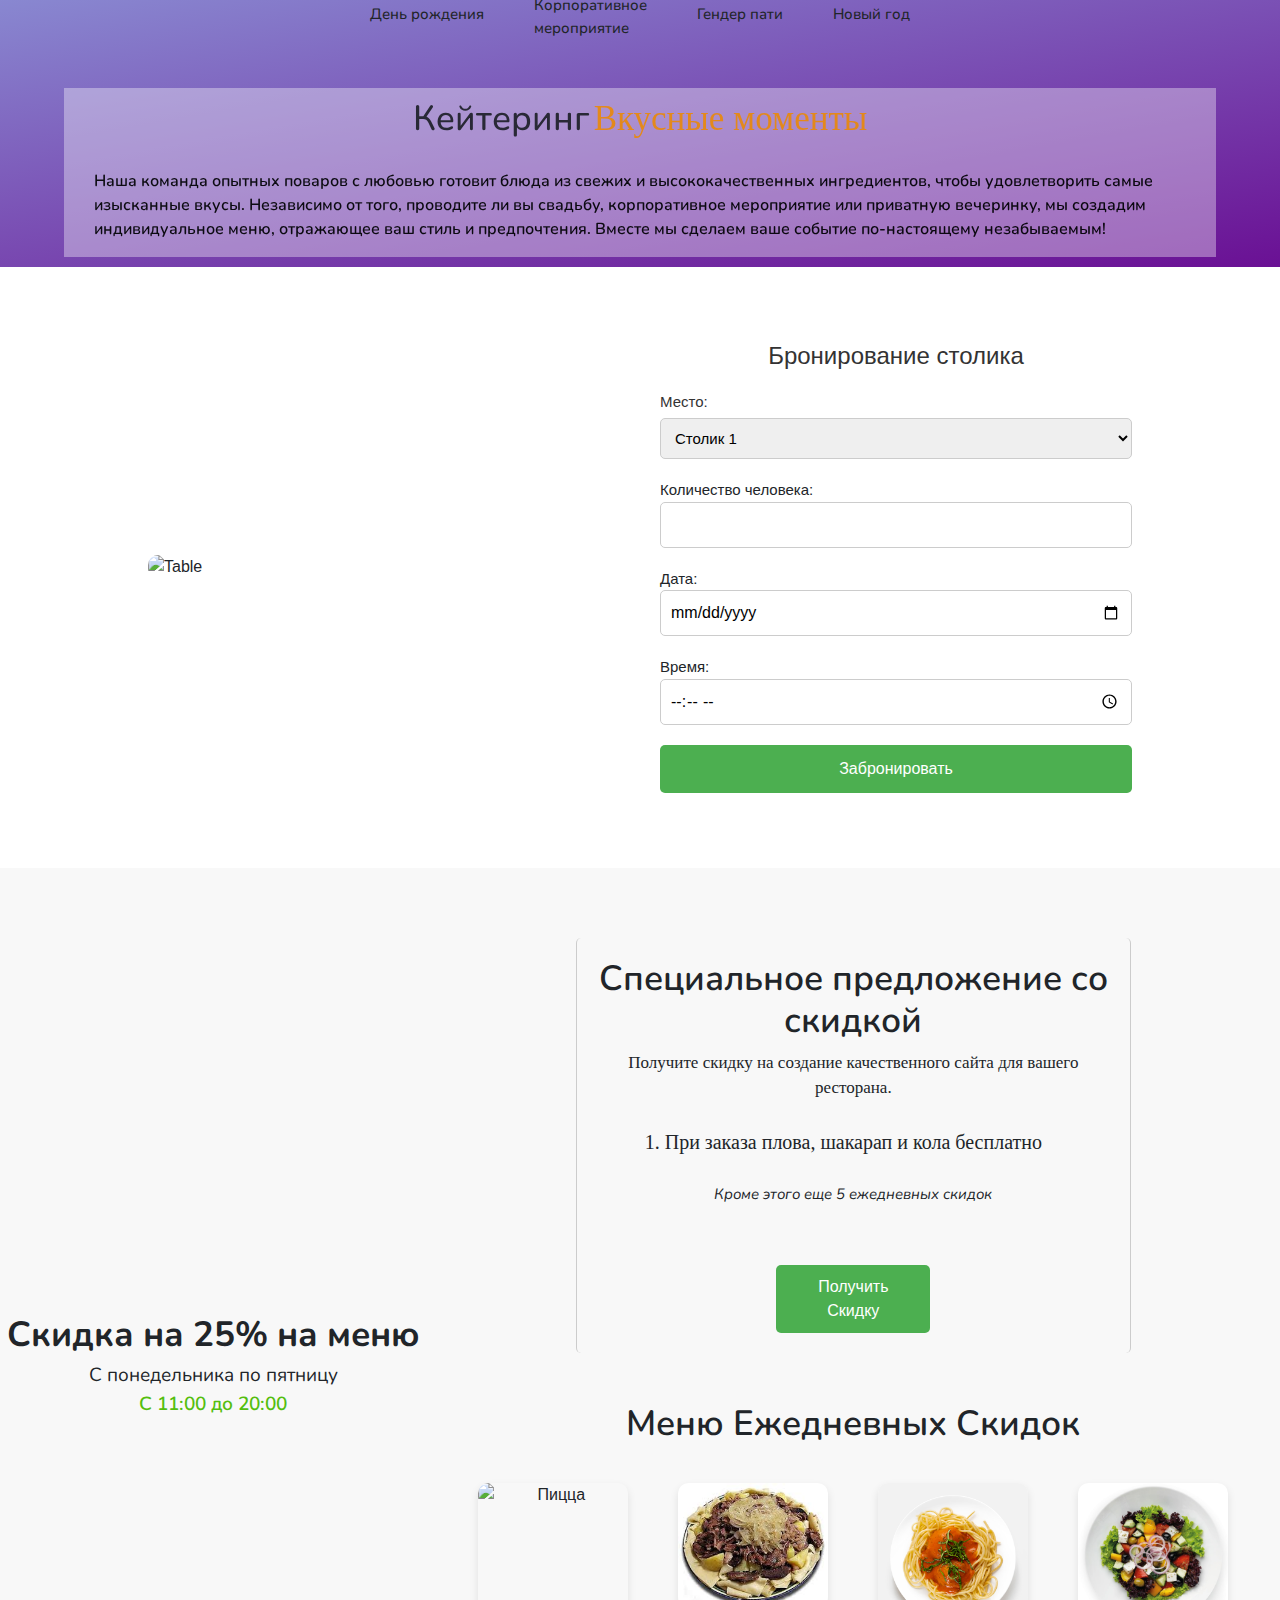
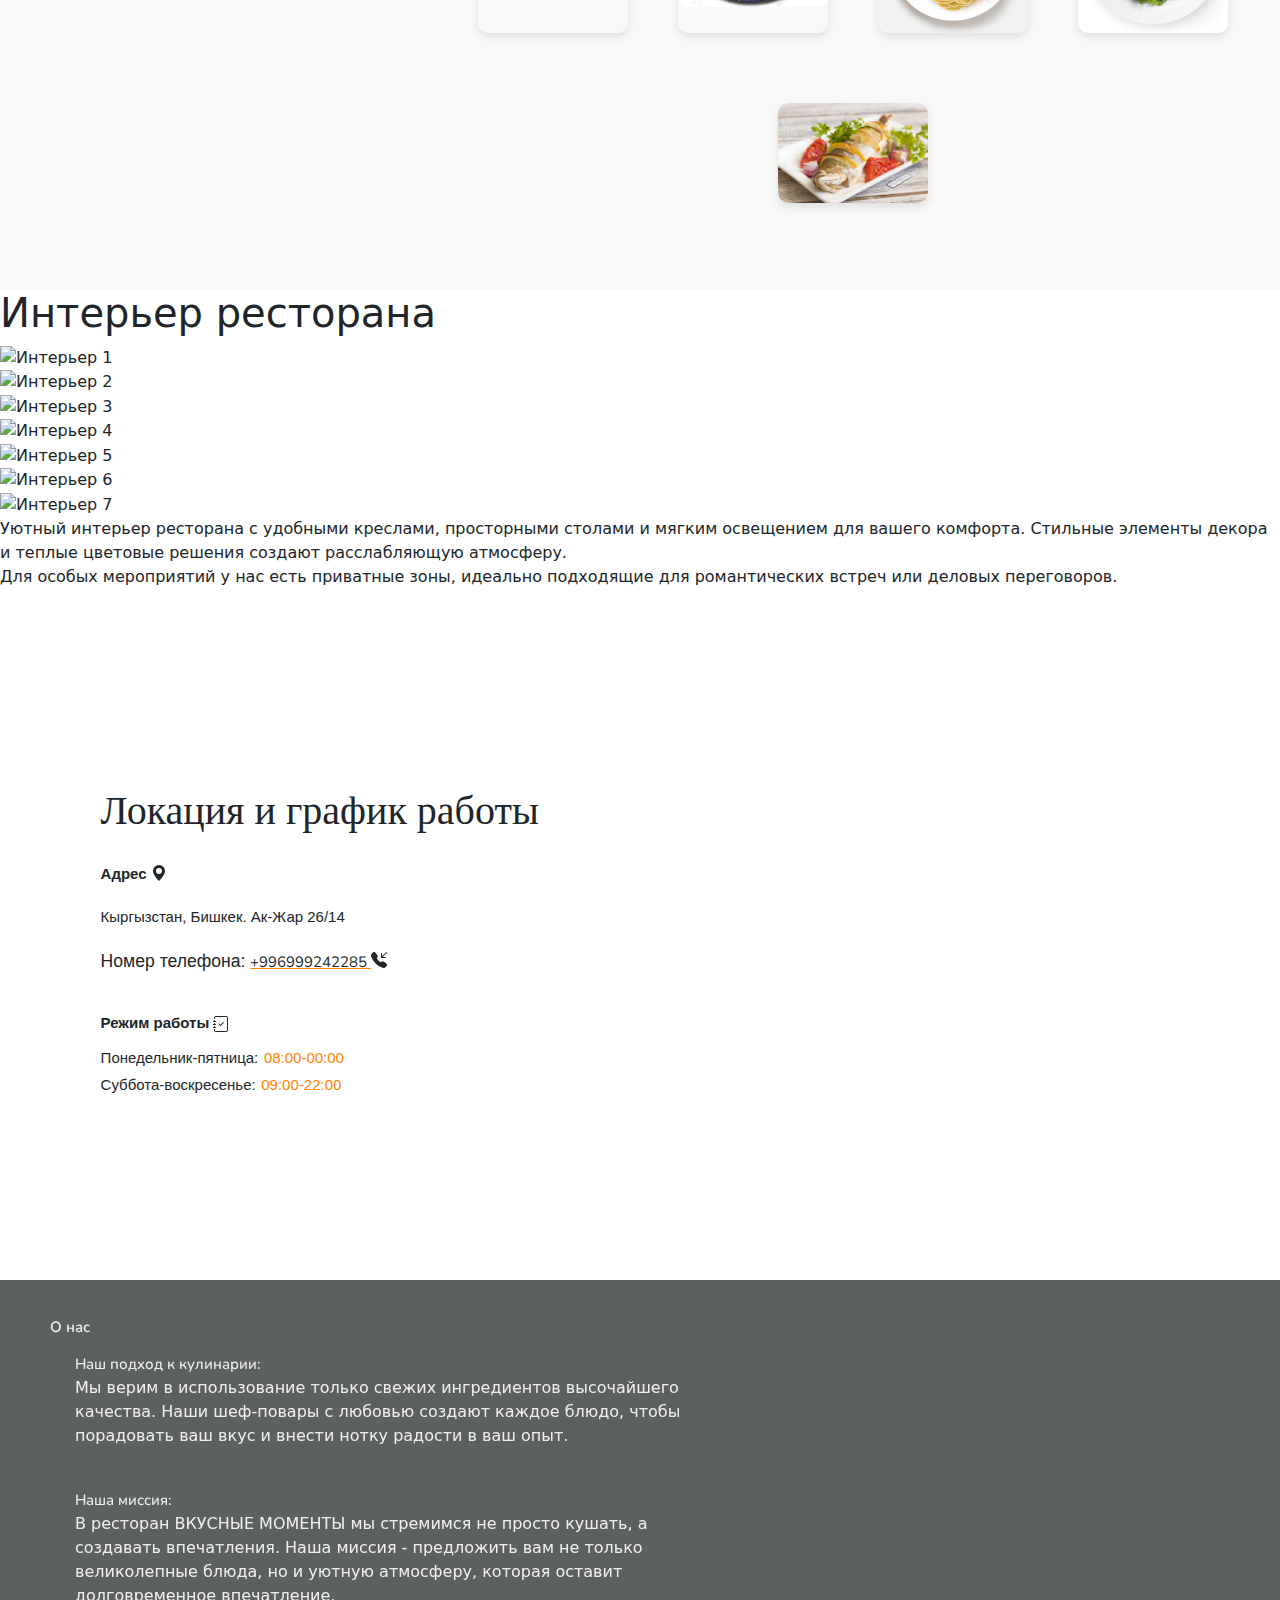
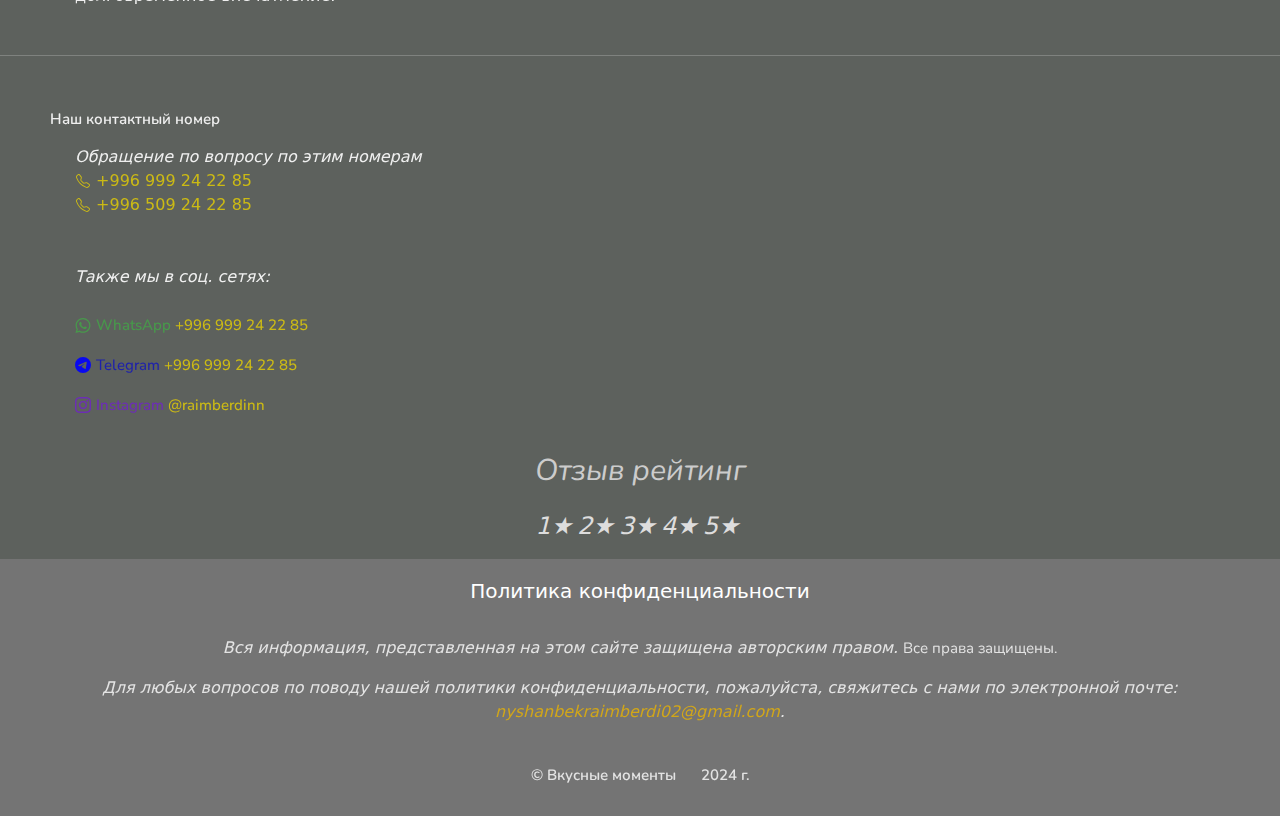
==== commit 9f29055c: "Update index.html" ====
--- a/index.html
+++ b/index.html
@@ -19,6 +19,9 @@
     <link rel="preconnect" href="https://fonts.gstatic.com" crossorigin>
     <link href="https://fonts.googleapis.com/css2?family=Abril+Fatface&display=swap" rel="stylesheet">
     <link href="https://fonts.googleapis.com/css2?family=Abril+Fatface&family=Courgette&display=swap" rel="stylesheet">
+  
+  	<link rel="stylesheet" href="https://cdnjs.cloudflare.com/ajax/libs/slick-carousel/1.8.1/slick.min.css">
+    <link rel="stylesheet" href="https://cdnjs.cloudflare.com/ajax/libs/slick-carousel/1.8.1/slick-theme.min.css">
 
 </head>
 <body>
@@ -458,6 +461,29 @@
     </div>
 </div>
 
+  
+  
+  
+  
+  
+  <div class="interior-container">
+        <h1 class="header-interior">Интерьер ресторана</h1>
+        <div class="interior-img-box">
+            <div><img class="interior-img" src="images/interior-img2.jpg" alt="Интерьер 1"></div>
+            <div><img class="interior-img" src="images/interior-img5.jpg" alt="Интерьер 2"></div>
+            <div><img class="interior-img" src="images/interior-img1.jpg" alt="Интерьер 3"></div>
+            <div><img class="interior-img" src="images/interior-img6.jpg" alt="Интерьер 4"></div>
+            <div><img class="interior-img" src="images/interior-img9.jpg" alt="Интерьер 5"></div>
+            <div><img class="interior-img" src="images/interior-img4.jpg" alt="Интерьер 6"></div>
+            <div><img class="interior-img" src="images/interior-img8.jpg" alt="Интерьер 7"></div>
+        </div>
+        <p class="txt-interior">Уютный интерьер ресторана с удобными креслами, просторными столами и мягким освещением для вашего комфорта. Стильные элементы декора и теплые цветовые решения создают расслабляющую атмосферу. <br> Для особых мероприятий у нас есть приватные зоны, идеально подходящие для романтических встреч или деловых переговоров.</p>
+    </div>
+  
+  
+  
+  
+  
 
 
 <div class="map-container">
@@ -630,6 +656,9 @@
 
 
 <!--Script-->
+  	<script src="https://code.jquery.com/jquery-3.6.0.min.js"></script>
+    <script src="https://cdnjs.cloudflare.com/ajax/libs/slick-carousel/1.8.1/slick.min.js"></script>
+  
     <script src="menu-list.js" ></script>
     <script src="script.js"></script>
     <script src="https://cdn.jsdelivr.net/npm/bootstrap@5.3.3/dist/js/bootstrap.bundle.min.js" integrity="sha384-YvpcrYf0tY3lHB60NNkmXc5s9fDVZLESaAA55NDzOxhy9GkcIdslK1eN7N6jIeHz" crossorigin="anonymous"></script>
--- a/style.css
+++ b/style.css
@@ -1035,3 +1035,134 @@
 .map_txt-box2 span{
     font-family:'Gill Sans', 'Gill Sans MT', Calibri, 'Trebuchet MS', sans-serif;
 }
+
+
+
+
+
+
+
+
+
+.services-container{
+   padding: 20px 20px;
+  border-top: 1px rgb(226, 146, 16) inset;
+   border-bottom: 1px rgb(226, 146, 16) inset;
+}
+
+.services-box{
+    display: flex;
+    flex-direction: column;
+    gap: 30px;
+}
+
+.header-service_box{
+    display: flex;
+    flex-direction: column;
+    justify-content: center;
+    align-items: center;
+}
+
+.header-service_box p{
+    display: flex;
+    align-items: center;
+    justify-content: center;
+    font-family: "Playfair Display", serif;
+    font-optical-sizing: auto;
+    font-weight: weight;
+    font-style: normal;
+    flex-direction: column;
+    text-align: center;
+    max-width: 80;
+}
+
+.service-center_box{
+    display: flex;
+    flex-direction: row;
+    justify-content: center;
+    gap: 60px;
+    flex-wrap: wrap;
+}
+
+.service-center{
+    max-width: 400px;
+    display: flex;
+    flex-direction: column;
+    align-items: center;
+    gap: 10px;
+}
+
+.service-center svg{
+    width: 150px;
+    height: 150px;
+    padding: 40px 40px;
+    border-radius: 50px 10px 50px 10px;
+    border: 5px rgb(239, 233, 229) inset;
+    color: rgb(233, 117, 15);
+    margin: 0px 0px 10px 0px;
+}
+
+.txt-service_box{
+    display: flex;
+    gap: 0px;
+    flex-direction: column;
+    border: 1px rgb(191, 105, 35) inset;
+    border-bottom: none;
+    border-left: none;
+    border-right: none;
+    justify-content: center;
+    align-items: center;
+}
+
+
+.service-center h1{
+    font-size: 20px;
+    font-family: "Nunito", sans-serif;
+    font-optical-sizing: auto;
+    font-weight: 700;
+    font-style: normal;
+    color: rgb(233, 109, 15);
+}
+
+.header-service_box h1{
+    font-family: "Nunito", sans-serif;
+    font-optical-sizing: auto;
+    font-weight: weight;
+    font-style: normal;
+    position: relative;
+}
+
+
+.line{
+    width: 150px;
+    background-color: rgb(228, 146, 15);
+    height: 0px;
+    padding: 2px 0px 0px 0px;
+    margin: 10px 0px 15px 0px;
+}
+
+
+.txt-service_box span{
+    font-family: 'Gill Sans', 'Gill Sans MT', Calibri, 'Trebuchet MS', sans-serif;
+    padding: 0px 0px 20px 0px;
+}
+
+
+.txt-service_box ul{
+    font-family: "Sedan SC", serif;
+    font-weight: 400;
+    font-style: normal;
+}
+
+.txt-service_box li{
+    list-style-type:"~ ";
+    text-align: justify;
+}
+
+.txt-service_box ul span{
+    font-weight: 600;
+}
+
+.paragraph-servic{
+    text-align: center;
+}
